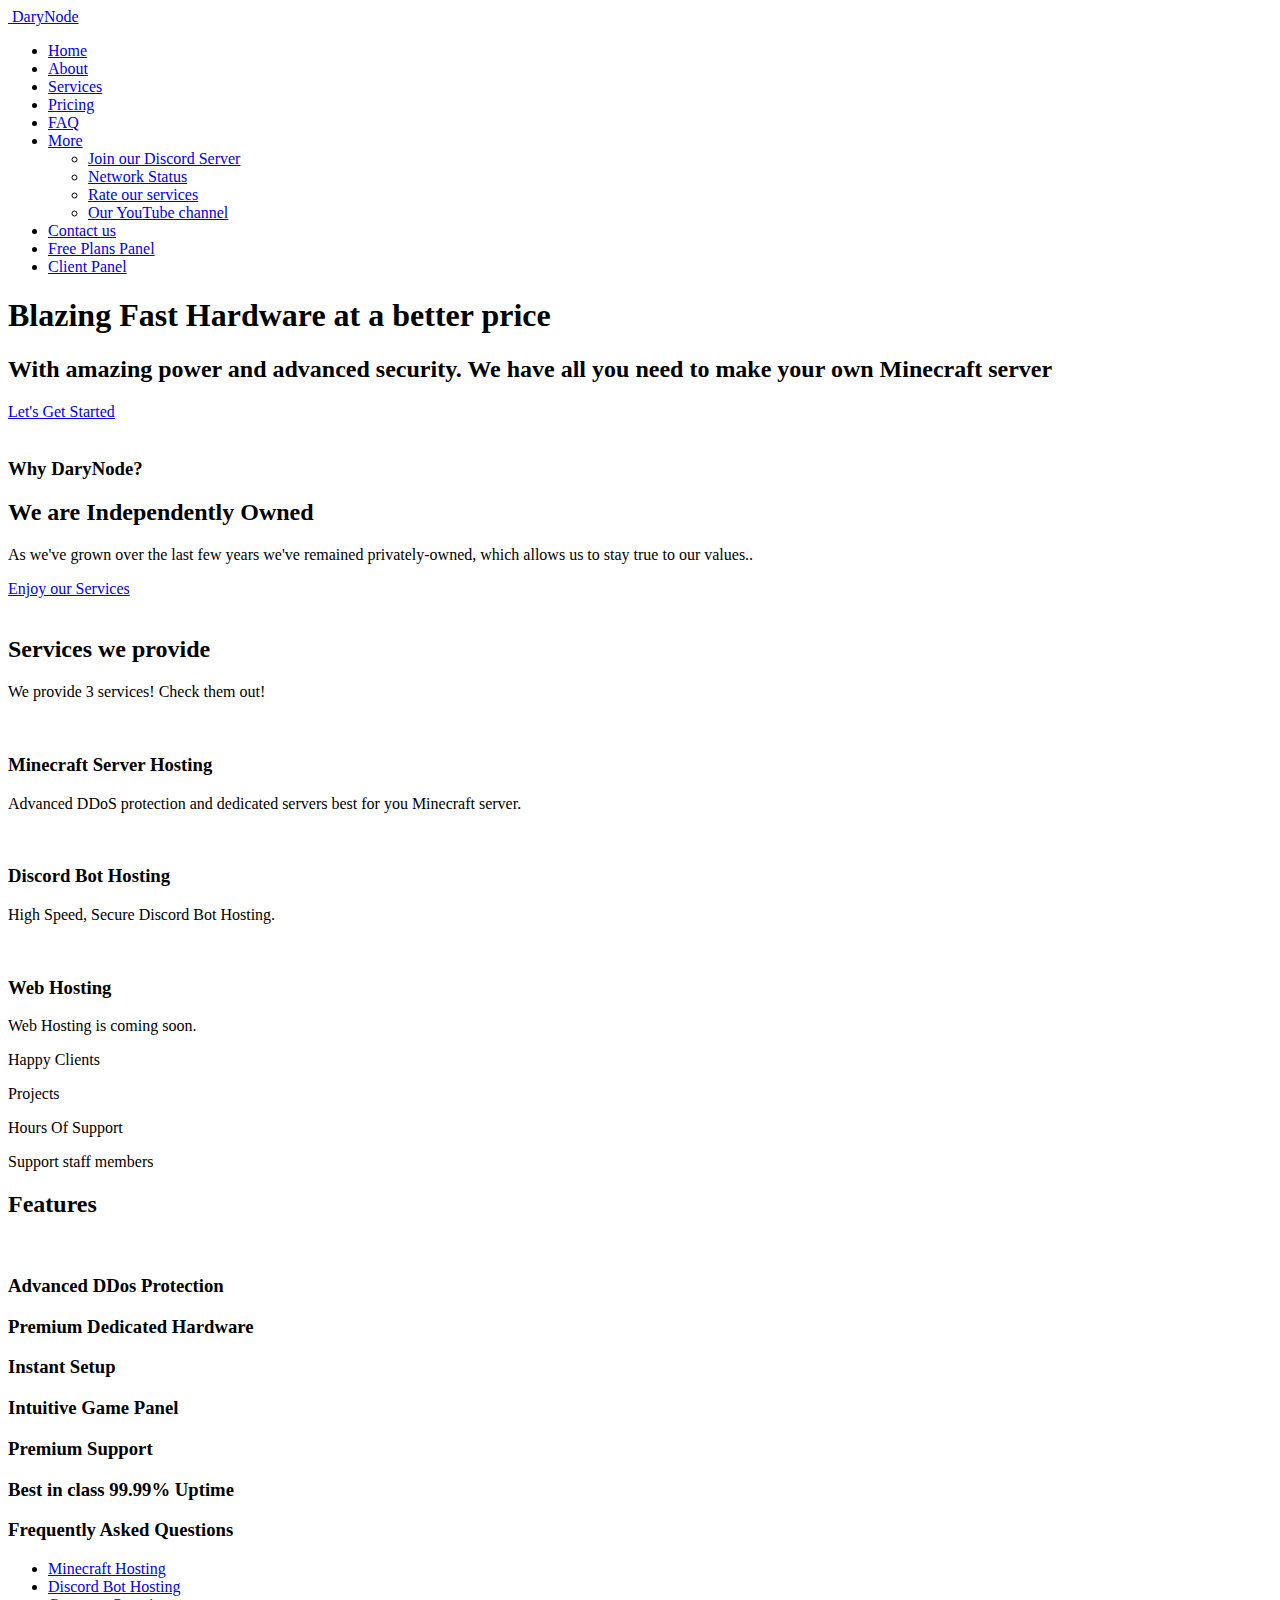
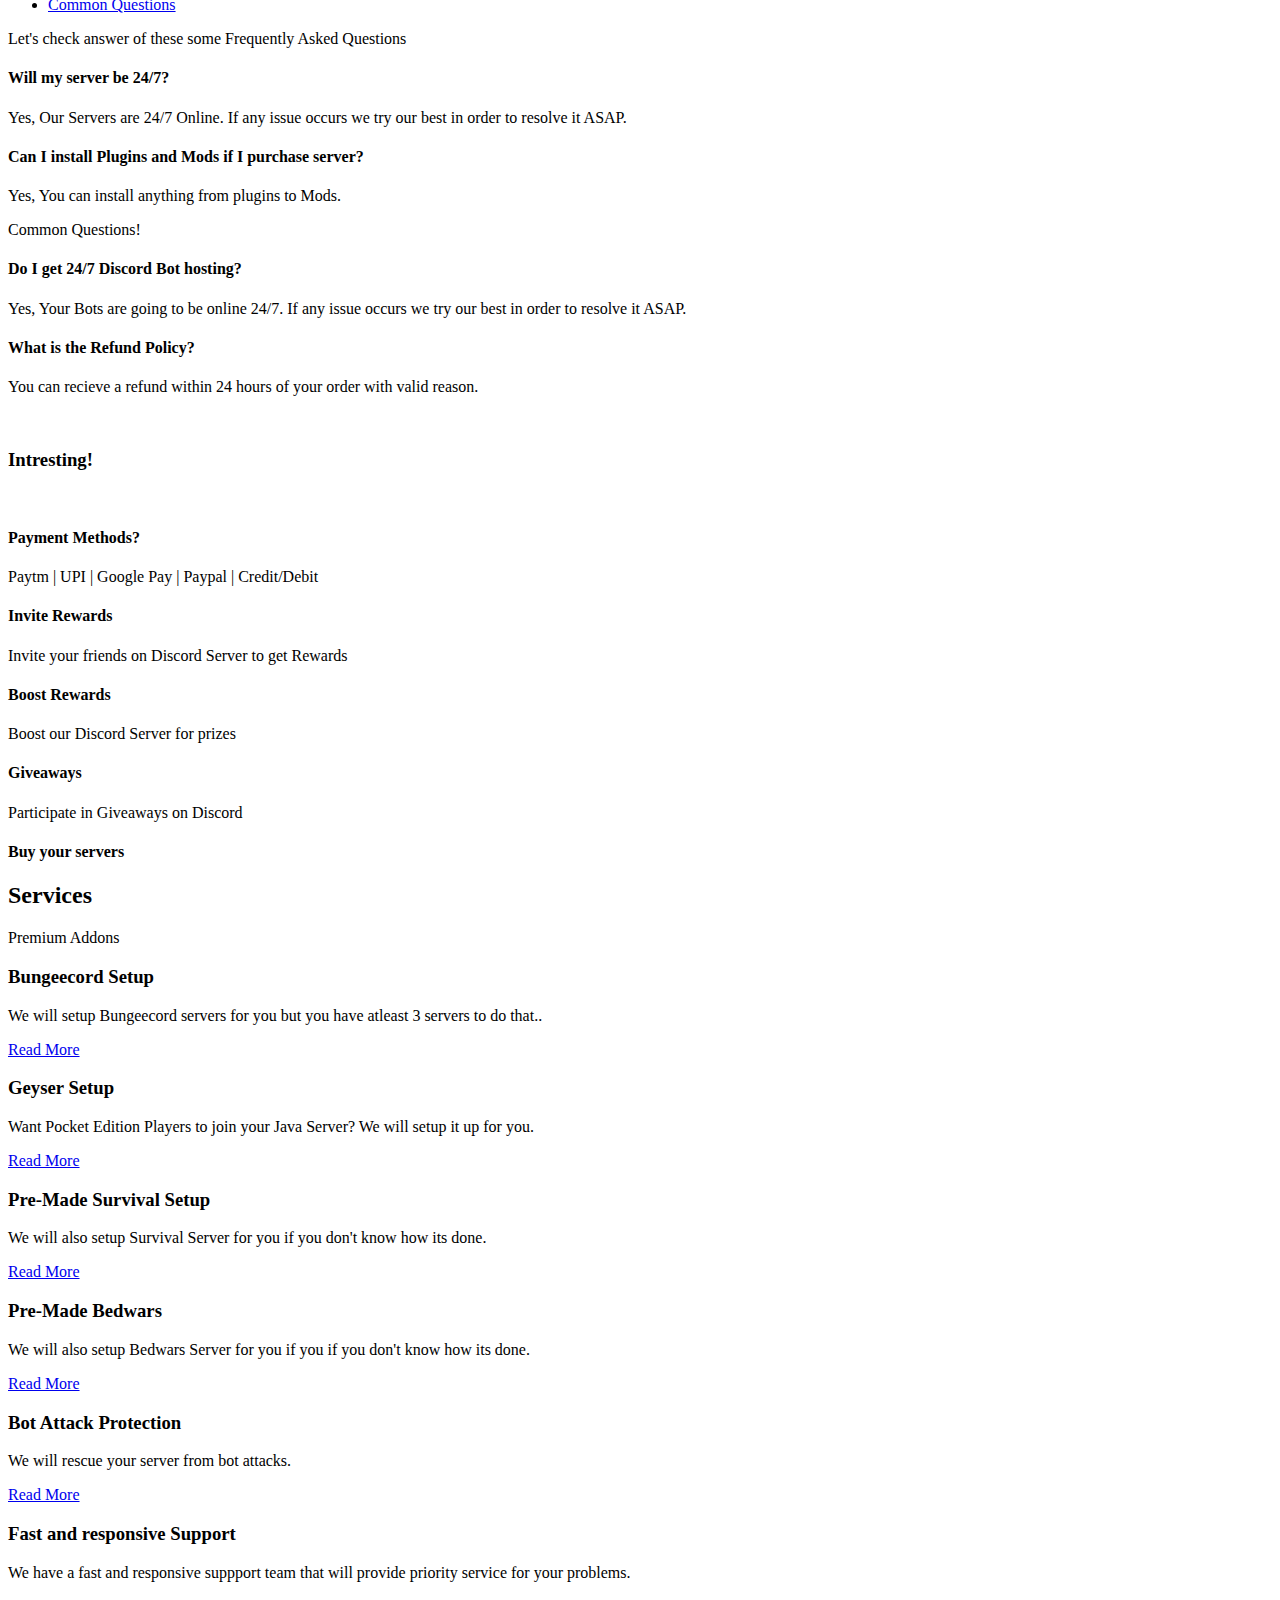
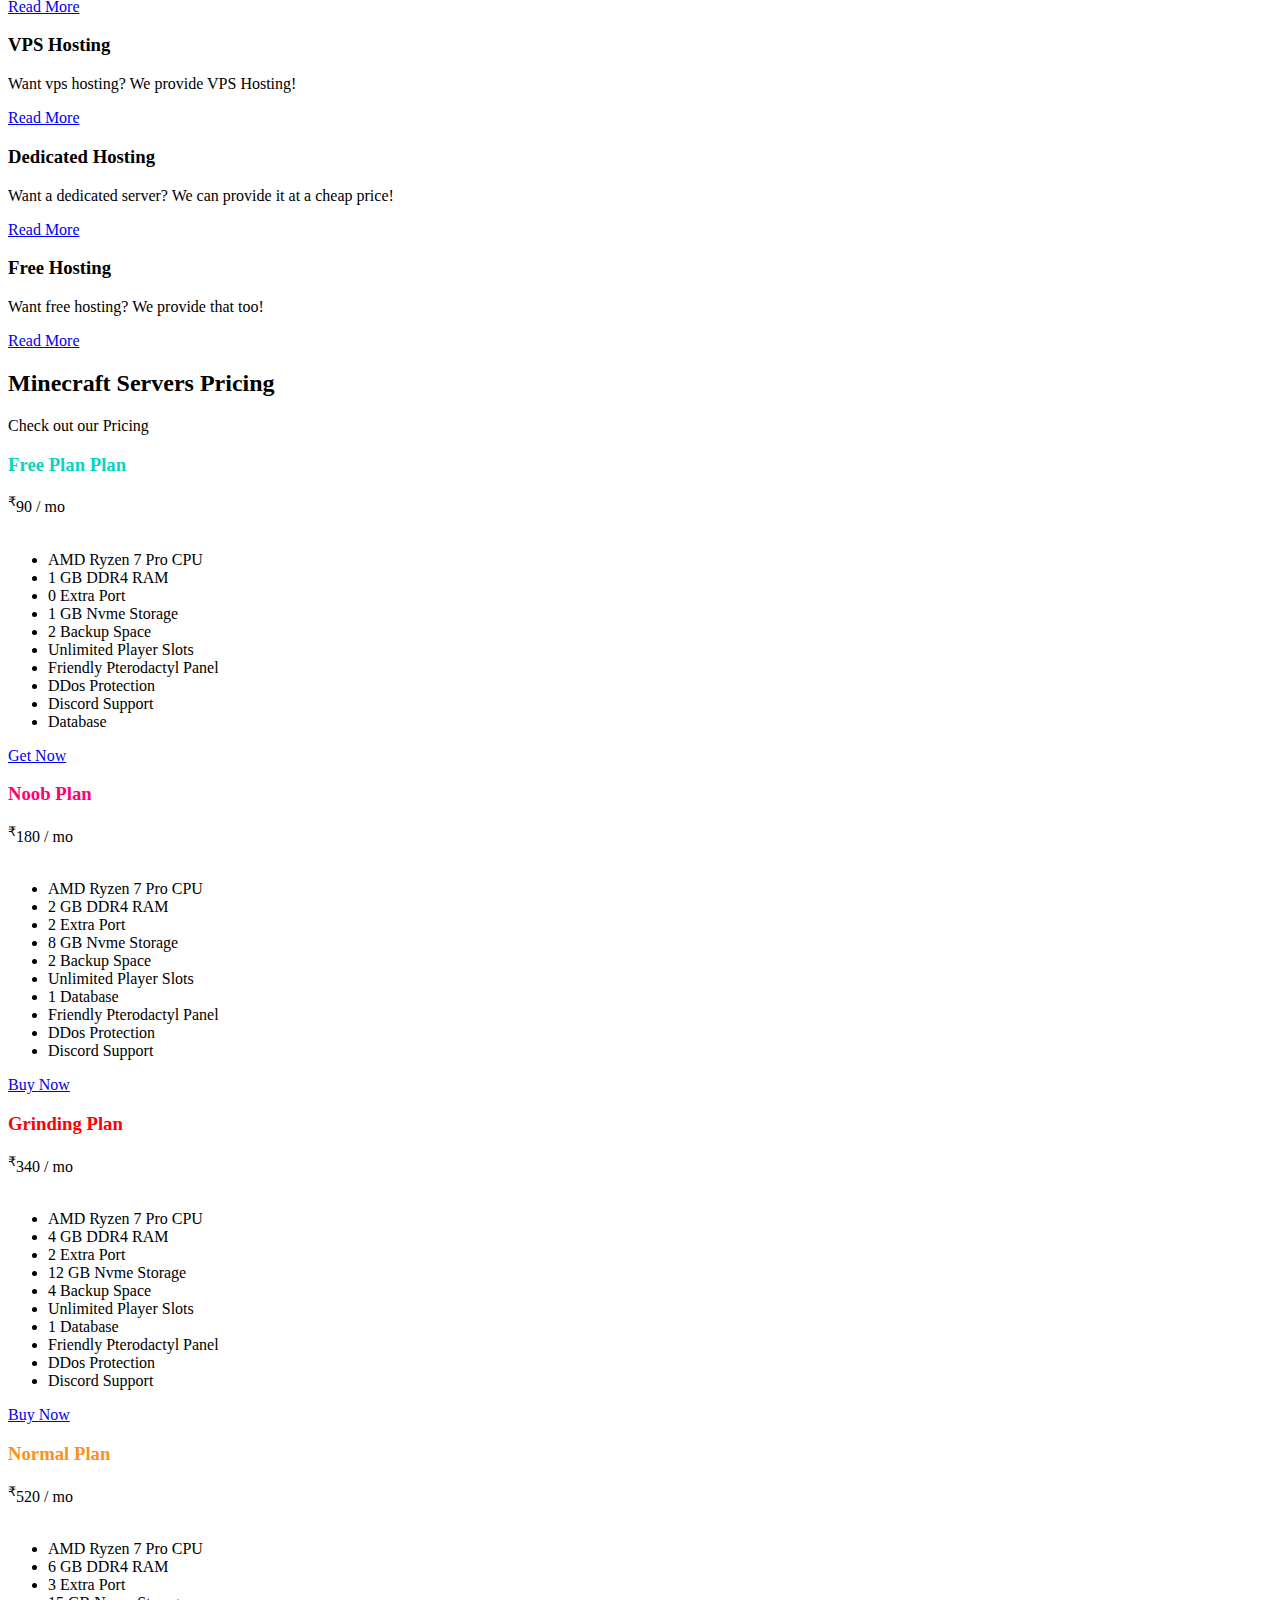
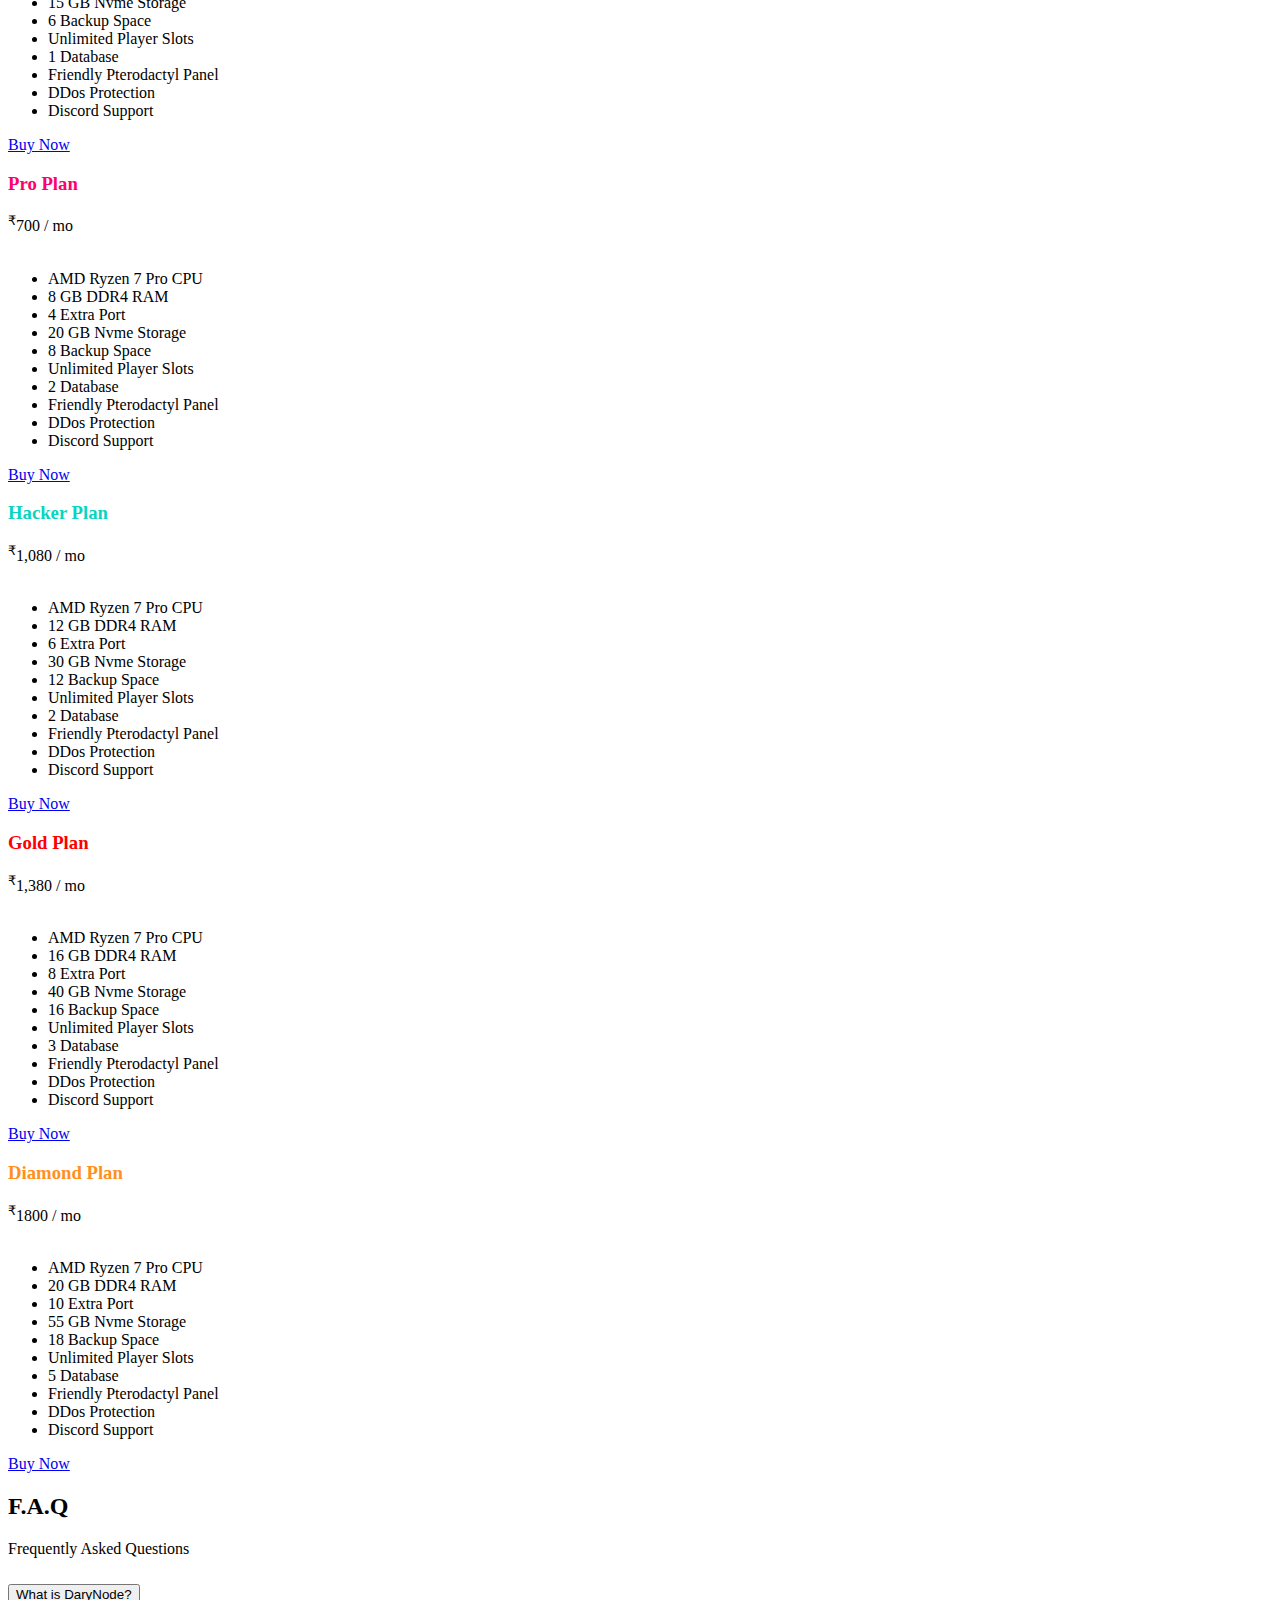
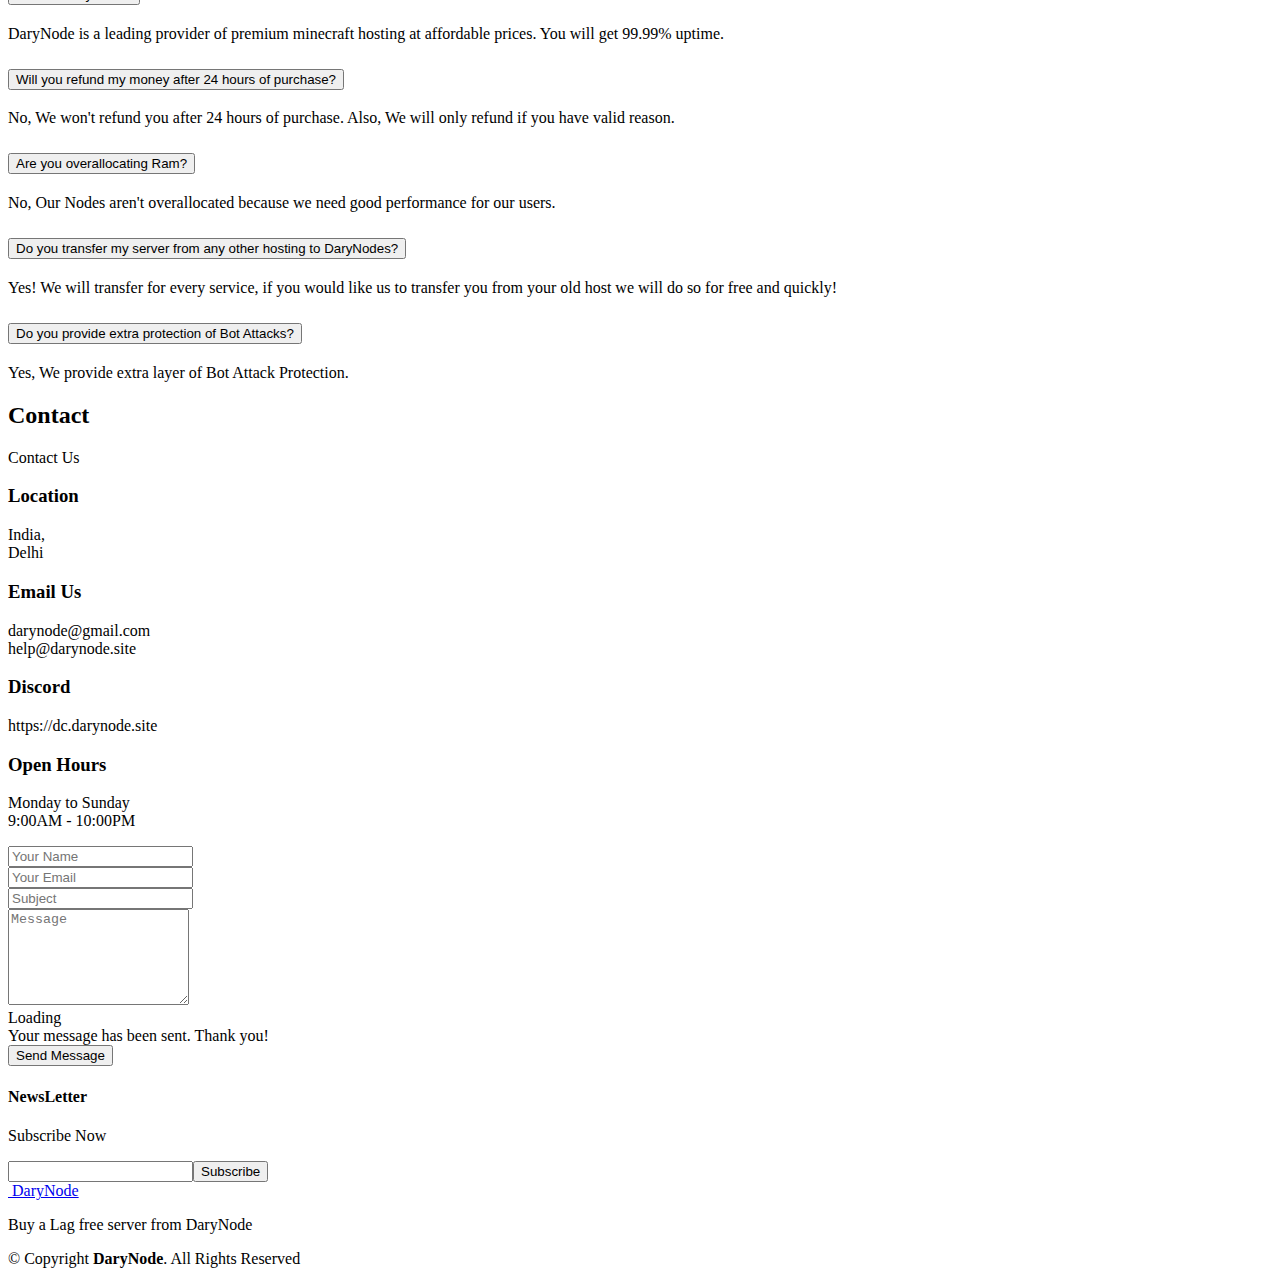
==== index.html @ 0789def8 "fix small comment error" ====
<!DOCTYPE html>
<html lang="en">

<head>
  <meta http-equiv="Content-Type" content="text/html"; charset="utf-8">
  <meta charset="utf-8">
  <meta name="language" content="en">
  <meta content="width=device-width, initial-scale=1.0" name="viewport">
  <meta name="Description"
    CONTENT="Free and cheap paid 24/7 minecraft server, VPS, web, and discord bot hosting! Quick and well-trained support team with 4+ stars on TrustPilot.">
  <meta name="robots" content="" />
  <meta name="googlebot" content="" />
  <meta name="keywords" content="Free and cheap paid 24/7 minecraft server, VPS, web, and discord bot hosting! Quick and well-trained support team with 4+ stars on TrustPilot." />
  <META NAME="geo.placename" CONTENT="India">
  <!-- Twitter Card data -->
  <meta name="twitter:card" value="summary">
  <meta name="twitter:site" content="@DaryNode">
  <meta name="twitter:title" content="DaryNode Hosting">
  <meta name="twitter:description" content="Free and cheap paid 24/7 minecraft server, VPS, web, and discord bot hosting! Quick and well-trained support team with 4+ stars on TrustPilot.">
  <!-- Twitter Summary card images must be at least 120x120px -->
    <meta name="twitter:image" content="https://darynode.site/assets/img/logo.png">
  
  <!-- Open Graph data -->
  <meta property="og:title" content="DaryNode Hosting" />
  <meta property="og:type" content="website" />
  <meta property="og:url" content="https://darynode.site/" />
  <meta property="og:image" content="https://darynode.site/assets/img/logo.png" />
  <meta property="og:description" content="Free and cheap paid 24/7 minecraft server, VPS, web, and discord bot hosting! Quick and well-trained support team with 4+ stars on TrustPilot." />
  <meta property="og:site_name" content="DaryNode Hosting" />

  <!-- Schema.org markup for Google+ -->
  <meta itemprop="name" content="DaryNode Hosting">
  <meta itemprop="description" content="Free and cheap paid 24/7 minecraft server, VPS, web, and discord bot hosting! Quick and well-trained support team with 4+ stars on TrustPilot.">
  <meta itemprop="image" content="https://darynode.site/assets/img/logo.png">

  <script async src="https://arc.io/widget.min.js#3Z6WWCss">
  </script>
  <script async custom-element="amp-auto-ads"
        src="https://cdn.ampproject.org/v0/amp-auto-ads-0.1.js">
</script>
  <script async src="https://pagead2.googlesyndication.com/pagead/js/adsbygoogle.js?client=ca-pub-4152008985306114"
     crossorigin="anonymous"></script>

  <title>DaryNode</title>
  <meta content="" name="description">

  <meta content="" name="keywords">

  <!-- Favicons -->
  <link href="assets/img/favicon.png" rel="icon">
  <link href="assets/img/apple-touch-icon.png" rel="apple-touch-icon">

  <!-- Google Fonts -->
  <link href="https://fonts.googleapis.com/css?family=Open+Sans:300,300i,400,400i,600,600i,700,700i|Nunito:300,300i,400,400i,600,600i,700,700i|Poppins:300,300i,400,400i,500,500i,600,600i,700,700i" rel="stylesheet">

  <!-- Vendor CSS Files -->
  <link href="assets/vendor/bootstrap/css/bootstrap.min.css" rel="stylesheet">
  <link href="assets/vendor/bootstrap-icons/bootstrap-icons.css" rel="stylesheet">
  <link href="assets/vendor/aos/aos.css" rel="stylesheet">
  <link href="assets/vendor/remixicon/remixicon.css" rel="stylesheet">
  <link href="assets/vendor/swiper/swiper-bundle.min.css" rel="stylesheet">
  <link href="assets/vendor/glightbox/css/glightbox.min.css" rel="stylesheet">

  <!-- Template Main CSS File -->
  <link href="assets/css/style.css" rel="stylesheet">

  <!-- =======================================================
</head>

<body>

  <!-- ======= Header ======= -->
  <header id="header" class="header fixed-top">
    <div class="container-fluid container-xl d-flex align-items-center justify-content-between">

      <a href="index.html" class="logo d-flex align-items-center">
        <img src="assets/img/logo.png" alt="">
        <span>DaryNode</span>
      </a>

      <nav id="navbar" class="navbar">
        <ul>
          <li><a class="nav-link scrollto active" href="#hero">Home</a></li>
          <li><a class="nav-link scrollto" href="#about">About</a></li>
          <li><a class="nav-link scrollto" href="#services">Services</a></li>
          <li><a class="nav-link scrollto" href="#pricing">Pricing</a></li>
          <li><a class="nav-link scrollto" href="#faq">FAQ</a></li>
          <li class="dropdown"><a href="#"><span>More</span> <i class="bi bi-chevron-down"></i></a>
            <ul>
              <li><a href="https://discord.gg/rSWne36WWz">Join our Discord Server</a></li>
              <li><a href="https://status.darynode.site">Network Status</a></li>
              <li><a href="https://www.trustpilot.com/review/darynode.site">Rate our services</a></li>
              </li>
              <li><a href="https://www.youtube.com/channel/UCVFlgwgh1XOecLO59c0tAbA">Our YouTube channel</a></li>
            </ul>
          </li>
          <li><a class="nav-link scrollto" href="#contact">Contact us</a></li>
          <li><a class="getstarted scrollto" href="https://dash.darynode.site/">Free Plans Panel</a></li>
          <li><a class="getstarted scrollto" href="https://panel.darynode.site/">Client Panel</a></li>
        </ul>
        <i class="bi bi-list mobile-nav-toggle"></i>
      </nav><!-- .navbar -->

    </div>
  </header><!-- End Header -->

  <!-- ======= Hero Section ======= -->
  <section id="hero" class="hero d-flex align-items-center">

    <div class="container">
      <div class="row">
        <div class="col-lg-6 d-flex flex-column justify-content-center">
          <h1 data-aos="fade-up">Blazing Fast Hardware at a better price</h1>
          <h2 data-aos="fade-up" data-aos-delay="400">With amazing power and advanced security. We have all you need to make your own Minecraft server</h2>
          <div data-aos="fade-up" data-aos-delay="600">
            <div class="text-center text-lg-start">
              <a href="#about" class="btn-get-started scrollto d-inline-flex align-items-center justify-content-center align-self-center">
                <span>Let's Get Started</span>
                <i class="bi bi-arrow-right"></i>
              </a>
            </div>
          </div>
        </div>
        <div class="col-lg-6 hero-img" data-aos="zoom-out" data-aos-delay="200">
          <img src="assets/img/hero-img.png" class="img-fluid" alt="">
        </div>
      </div>
    </div>

  </section><!-- End Hero -->

  <main id="main">
    <!-- ======= About Section ======= -->
    <section id="about" class="about">

      <div class="container" data-aos="fade-up">
        <div class="row gx-0">

          <div class="col-lg-6 d-flex flex-column justify-content-center" data-aos="fade-up" data-aos-delay="200">
            <div class="content">
              <h3>Why DaryNode?</h3>
              <h2>We are Independently Owned</h2>
              <p>
                As we've grown over the last few years we've remained privately-owned, which allows us to stay true to our values..
              </p>
              <div class="text-center text-lg-start">
                <a href="#" class="btn-read-more d-inline-flex align-items-center justify-content-center align-self-center">
                  <span>Enjoy our Services</span>
                  <i class="bi bi-arrow-right"></i>
                </a>
              </div>
            </div>
          </div>

          <div class="col-lg-6 d-flex align-items-center" data-aos="zoom-out" data-aos-delay="200">
            <img src="assets/img/logo.png" class="img-fluid" alt="">
          </div>

        </div>
      </div>

    </section><!-- End About Section -->

    <!-- ======= Values Section ======= -->
    <section id="values" class="values">

      <div class="container" data-aos="fade-up">

        <header class="section-header">
          <h2>Services we provide</h2>
          <p>We provide 3 services! Check them out!</p>
        </header>

        <div class="row">

          <div class="col-lg-4">
            <div class="box" data-aos="fade-up" data-aos-delay="200">
              <img src="assets/img/values-1.png" class="img-fluid" alt="">
              <h3>Minecraft Server Hosting</h3>
              <p>Advanced DDoS protection and dedicated servers best for you Minecraft server.</p>
            </div>
          </div>

          <div class="col-lg-4 mt-4 mt-lg-0">
            <div class="box" data-aos="fade-up" data-aos-delay="400">
              <img src="assets/img/values-2.png" class="img-fluid" alt="">
              <h3>Discord Bot Hosting</h3>
              <p>High Speed, Secure Discord Bot Hosting.</p>
            </div>
          </div>

          <div class="col-lg-4 mt-4 mt-lg-0">
            <div class="box" data-aos="fade-up" data-aos-delay="600">
              <img src="assets/img/values-3.png" class="img-fluid" alt="">
              <h3>Web Hosting</h3>
              <p>Web Hosting is coming soon.</p>
            </div>
          </div>

        </div>

      </div>

    </section><!-- End Values Section -->

    <!-- ======= Counts Section ======= -->
    <section id="counts" class="counts">
      <div class="container" data-aos="fade-up">

        <div class="row gy-4">

          <div class="col-lg-3 col-md-6">
            <div class="count-box">
              <i class="bi bi-emoji-smile"></i>
              <div>
                <span data-purecounter-start="0" data-purecounter-end="65" data-purecounter-duration="1" class="purecounter"></span>
                <p>Happy Clients</p>
              </div>
            </div>
          </div>

          <div class="col-lg-3 col-md-6">
            <div class="count-box">
              <i class="bi bi-journal-richtext" style="color: #ee6c20;"></i>
              <div>
                <span data-purecounter-start="0" data-purecounter-end="30" data-purecounter-duration="1" class="purecounter"></span>
                <p>Projects</p>
              </div>
            </div>
          </div>

          <div class="col-lg-3 col-md-6">
            <div class="count-box">
              <i class="bi bi-headset" style="color: #15be56;"></i>
              <div>
                <span data-purecounter-start="0" data-purecounter-end="1780" data-purecounter-duration="1" class="purecounter"></span>
                <p>Hours Of Support</p>
              </div>
            </div>
          </div>

          <div class="col-lg-3 col-md-6">
            <div class="count-box">
              <i class="bi bi-people" style="color: #bb0852;"></i>
              <div>
                <span data-purecounter-start="0" data-purecounter-end="7" data-purecounter-duration="1" class="purecounter"></span>
                <p>Support staff members</p>
              </div>
            </div>
          </div>

        </div>

      </div>
    </section><!-- End Counts Section -->

    <!-- ======= Features Section ======= -->
    <section id="features" class="features">

      <div class="container" data-aos="fade-up">

        <header class="section-header">
          <h2>Features</h2>
        </header>

        <div class="row">

          <div class="col-lg-6">
            <img src="assets/img/features.png" class="img-fluid" alt="">
          </div>

          <div class="col-lg-6 mt-5 mt-lg-0 d-flex">
            <div class="row align-self-center gy-4">

              <div class="col-md-6" data-aos="zoom-out" data-aos-delay="200">
                <div class="feature-box d-flex align-items-center">
                  <i class="bi bi-check"></i>
                  <h3>Advanced DDos Protection</h3>
                </div>
              </div>

              <div class="col-md-6" data-aos="zoom-out" data-aos-delay="300">
                <div class="feature-box d-flex align-items-center">
                  <i class="bi bi-check"></i>
                  <h3>Premium Dedicated Hardware</h3>
                </div>
              </div>

              <div class="col-md-6" data-aos="zoom-out" data-aos-delay="400">
                <div class="feature-box d-flex align-items-center">
                  <i class="bi bi-check"></i>
                  <h3>Instant Setup</h3>
                </div>
              </div>

              <div class="col-md-6" data-aos="zoom-out" data-aos-delay="500">
                <div class="feature-box d-flex align-items-center">
                  <i class="bi bi-check"></i>
                  <h3>Intuitive Game Panel</h3>
                </div>
              </div>

              <div class="col-md-6" data-aos="zoom-out" data-aos-delay="600">
                <div class="feature-box d-flex align-items-center">
                  <i class="bi bi-check"></i>
                  <h3>Premium Support</h3>
                </div>
              </div>

              <div class="col-md-6" data-aos="zoom-out" data-aos-delay="700">
                <div class="feature-box d-flex align-items-center">
                  <i class="bi bi-check"></i>
                  <h3>Best in class 99.99% Uptime</h3>
                </div>
              </div>

            </div>
          </div>

        </div> <!-- / row -->

        <!-- Feature Tabs -->
        <div class="row feture-tabs" data-aos="fade-up">
          <div class="col-lg-6">
            <h3>Frequently Asked Questions</h3>

            <!-- Tabs -->
            <ul class="nav nav-pills mb-3">
              <li>
                <a class="nav-link active" data-bs-toggle="pill" href="#tab1">Minecraft Hosting</a>
              </li>
              <li>
                <a class="nav-link" data-bs-toggle="pill" href="#tab2">Discord Bot Hosting</a>
              </li>
              <li>
                <a class="nav-link" data-bs-toggle="pill" href="#tab3">Common Questions</a>
              </li>
            </ul><!-- End Tabs -->

            <!-- Tab Content -->
            <div class="tab-content">

              <div class="tab-pane fade show active" id="tab1">
                <p>Let's check answer of these some Frequently Asked Questions</p>
                <div class="d-flex align-items-center mb-2">
                  <i class="bi bi-check2"></i>
                  <h4>Will my server be 24/7?</h4>
                </div>
                <p>Yes, Our Servers are 24/7 Online. If any issue occurs we try our best in order to resolve it ASAP.</p>
                <div class="d-flex align-items-center mb-2">
                  <i class="bi bi-check2"></i>
                  <h4>Can I install Plugins and Mods if I purchase server?</h4>
                </div>
                <p>Yes, You can install anything from plugins to Mods.</p>
              </div><!-- End Tab 1 Content -->

              <div class="tab-pane fade show" id="tab2">
                <p>Common Questions!</p>
                <div class="d-flex align-items-center mb-2">
                  <i class="bi bi-check2"></i>
                  <h4>Do I get 24/7 Discord Bot hosting?</h4>
                </div>
                <p>Yes, Your Bots are going to be online 24/7. If any issue occurs we try our best in order to resolve it ASAP.</p>
                <div class="d-flex align-items-center mb-2">
                  <i class="bi bi-check2"></i>
                  <h4>What is the Refund Policy?</h4>
                </div>
                <p>You can recieve a refund within 24 hours of your order with valid reason.</p>
              </div><!-- End Tab 2 Content -->



            </div>

          </div>

          <div class="col-lg-6">
            <img src="assets/img/features-2.png" class="img-fluid" alt="">
          </div>

        </div><!-- End Feature Tabs -->

        <!-- Feature Icons -->
        <div class="row feature-icons" data-aos="fade-up">
          <h3>Intresting!</h3>

          <div class="row">

            <div class="col-xl-4 text-center" data-aos="fade-right" data-aos-delay="100">
              <img src="assets/img/features-3.png" class="img-fluid p-4" alt="">
            </div>

            <div class="col-xl-8 d-flex content">
              <div class="row align-self-center gy-4">

                <div class="col-md-6 icon-box" data-aos="fade-up">
                  <i class="ri-line-chart-line"></i>
                  <div>
                    <h4>Payment Methods?</h4>
                    <p>Paytm | UPI | Google Pay | Paypal | Credit/Debit</p>
                  </div>
                </div>


                <div class="col-md-6 icon-box" data-aos="fade-up" data-aos-delay="200">
                  <i class="ri-brush-4-line"></i>
                  <div>
                    <h4>Invite Rewards</h4>
                    <p>Invite your friends on Discord Server to get Rewards</p>
                  </div>
                </div>

                <div class="col-md-6 icon-box" data-aos="fade-up" data-aos-delay="300">
                  <i class="ri-magic-line"></i>
                  <div>
                    <h4>Boost Rewards</h4>
                    <p>Boost our Discord Server for prizes</p>
                  </div>
                </div>

                <div class="col-md-6 icon-box" data-aos="fade-up" data-aos-delay="400">
                  <i class="ri-command-line"></i>
                  <div>
                    <h4>Giveaways</h4>
                    <p>Participate in Giveaways on Discord</p>
                  </div>
                </div>

                <div class="col-md-6 icon-box" data-aos="fade-up" data-aos-delay="500">
                  <i class="ri-radar-line"></i>
                  <div>
                    <h4>Buy your servers</h4>
                    <p></p>
                  </div>
                </div>

              </div>
            </div>

          </div>

        </div><!-- End Feature Icons -->

      </div>

    </section><!-- End Features Section -->

    <!-- ======= Services Section ======= -->
    <section id="services" class="services">

      <div class="container" data-aos="fade-up">

        <header class="section-header">
          <h2>Services</h2>
          <p>Premium Addons</p>
        </header>

        <div class="row gy-4">

          <div class="col-lg-4 col-md-6" data-aos="fade-up" data-aos-delay="200">
            <div class="service-box blue">
              <i class="ri-discuss-line icon"></i>
              <h3>Bungeecord Setup</h3>
              <p>We will setup Bungeecord servers for you but you have atleast 3 servers to do that..</p>
              <a href="https://dc.darynode.site" class="read-more"><span>Read More</span> <i class="bi bi-arrow-right"></i></a>
            </div>
          </div>

          <div class="col-lg-4 col-md-6" data-aos="fade-up" data-aos-delay="300">
            <div class="service-box orange">
              <i class="ri-discuss-line icon"></i>
              <h3>Geyser Setup</h3>
              <p>Want Pocket Edition Players to join your Java Server? We will setup it up for you.</p>
              <a href="https://dc.darynode.site" class="read-more"><span>Read More</span> <i class="bi bi-arrow-right"></i></a>
            </div>
          </div>

          <div class="col-lg-4 col-md-6" data-aos="fade-up" data-aos-delay="400">
            <div class="service-box green">
              <i class="ri-discuss-line icon"></i>
              <h3>Pre-Made Survival Setup</h3>
              <p>We will also setup Survival Server for you if you don't know how its done.</p>
              <a href="https://discord.link/DaryNode" class="read-more"><span>Read More</span> <i class="bi bi-arrow-right"></i></a>
            </div>
          </div>

          <div class="col-lg-4 col-md-6" data-aos="fade-up" data-aos-delay="500">
            <div class="service-box red">
              <i class="ri-discuss-line icon"></i>
              <h3>Pre-Made Bedwars</h3>
              <p>We will also setup Bedwars Server for you if you if you don't know how its done.</p>
              <a href="https://dc.darynode.site" class="read-more"><span>Read More</span> <i class="bi bi-arrow-right"></i></a>
            </div>
          </div>

          <div class="col-lg-4 col-md-6" data-aos="fade-up" data-aos-delay="600">
            <div class="service-box purple">
              <i class="ri-discuss-line icon"></i>
              <h3>Bot Attack Protection</h3>
              <p>We will rescue your server from bot attacks.</p>
              <a href="https://dc.darynode.site" class="read-more"><span>Read More</span> <i class="bi bi-arrow-right"></i></a>
            </div>
          </div>

          <div class="col-lg-4 col-md-6" data-aos="fade-up" data-aos-delay="700">
            <div class="service-box pink">
              <i class="ri-discuss-line icon"></i>
              <h3>Fast and responsive Support</h3>
              <p>We have a fast and responsive suppport team that will provide priority service for your problems.</p>
              <a href="https://discord.link/DaryNode" class="read-more"><span>Read More</span> <i class="bi bi-arrow-right"></i></a>
            </div>
          </div>
          <div class="col-lg-4 col-md-6" data-aos="fade-up" data-aos-delay="300">
            <div class="service-box orange">
              <i class="ri-discuss-line icon"></i>
              <h3>VPS Hosting </h3>
              <p>Want vps hosting? We provide VPS Hosting!</p>
              <a href="https://dc.darynode.site" class="read-more"><span>Read More</span> <i class="bi bi-arrow-right"></i></a>
            </div>
          </div>

          <div class="col-lg-4 col-md-6" data-aos="fade-up" data-aos-delay="200">
            <div class="service-box blue">
              <i class="ri-discuss-line icon"></i>
              <h3>Dedicated Hosting</h3>
              <p>Want a dedicated server? We can provide it at a cheap price!</p>
              <a href="https://dc.darynode.site" class="read-more"><span>Read More</span> <i class="bi bi-arrow-right"></i></a>
            </div>
          </div>

          <div class="col-lg-4 col-md-6" data-aos="fade-up" data-aos-delay="400">
            <div class="service-box green">
              <i class="ri-discuss-line icon"></i>
              <h3>Free Hosting</h3>
              <p>Want free hosting? We provide that too!</p>
              <a href="https://dc.darynode.site" class="read-more"><span>Read More</span> <i class="bi bi-arrow-right"></i></a>
            </div>
          </div>

        </div>

      </div>

    </section><!-- End Services Section -->

    <!-- ======= Pricing Section ======= -->
    <section id="pricing" class="pricing">

      <div class="container" data-aos="fade-down">

        <header class="section-header">
          <h2>Minecraft Servers Pricing</h2>
          <p>Check out our Pricing</p>
        </header>

        <div class="row gy-4" data-aos="fade-left">

          <div class="col-lg-3 col-md-6" data-aos="zoom-in" data-aos-delay="100">
            <div class="box">
              <h3 style="color: #07d5c0;">Free Plan Plan</h3>
              <div class="price"><sup>₹</sup>90<span> / mo</span></div>
              <img src="assets/img/pricing-free.png" class="img-fluid" alt="">
              <ul>
                <li>AMD Ryzen 7 Pro CPU</li>
                <li>1 GB DDR4 RAM</li>
                <li>0 Extra Port</li>
                <li>1 GB Nvme Storage</li>
                <li>2 Backup Space</li>
                <li>Unlimited Player Slots</li>
                <li>Friendly Pterodactyl Panel</li>
                <li>DDos Protection</li>
                <li>Discord Support</li>
                <li class="na">Database</li>
              </ul>
              <a href="https://dc.darynode.site" class="btn-buy">Get Now</a>
            </div>
          </div>

          <div class="col-lg-3 col-md-6" data-aos="zoom-in" data-aos-delay="400">
            <div class="box">
              <h3 style="color: #ff0071;">Noob Plan</h3>
              <div class="price"><sup>₹</sup>180<span> / mo</span></div>
              <img src="assets/img/pricing-ultimate.png" class="img-fluid" alt="">
              <ul>
                <li>AMD Ryzen 7 Pro CPU</li>
                <li>2 GB DDR4 RAM</li>
                <li>2 Extra Port</li>
                <li>8 GB Nvme Storage</li>
                <li>2 Backup Space</li>
                <li>Unlimited Player Slots</li>
                <li>1 Database</li>
                <li>Friendly Pterodactyl Panel</li>
                <li>DDos Protection</li>
                <li>Discord Support</li>
              </ul>
              <a href="https://dc.darynode.site" class="btn-buy">Buy Now</a>
            </div>
              </div>

          <div class="col-lg-3 col-md-6" data-aos="zoom-in" data-aos-delay="300">
            <div class="box">
              <h3 style="color: #FF0000;">Grinding Plan</h3>
              <div class="price"><sup>₹</sup>340<span> / mo</span></div>
              <img src="assets/img/pricing-business.png" class="img-fluid" alt="">
              <ul>
                <li>AMD Ryzen 7 Pro CPU</li>
                <li>4 GB DDR4 RAM</li>
                <li>2 Extra Port</li>
                <li>12 GB Nvme Storage</li>
                <li>4 Backup Space</li>
                <li>Unlimited Player Slots</li>
                <li>1 Database</li>
                <li>Friendly Pterodactyl Panel</li>
                <li>DDos Protection</li>
                <li>Discord Support</li>
              </ul>
              <a href="https://dc.darynode.site" class="btn-buy">Buy Now</a>
            </div>
          </div>


          <div class="col-lg-3 col-md-6" data-aos="zoom-in" data-aos-delay="300">
            <div class="box">
              <h3 style="color: #ff901c;">Normal Plan</h3>
              <div class="price"><sup>₹</sup>520<span> / mo</span></div>
              <img src="assets/img/pricing-business.png" class="img-fluid" alt="">
              <ul>
                <li>AMD Ryzen 7 Pro CPU</li>
                <li>6 GB DDR4 RAM</li>
                <li>3 Extra Port</li>
                <li>15 GB Nvme Storage</li>
                <li>6 Backup Space</li>
                <li>Unlimited Player Slots</li>
                <li>1 Database</li>
                <li>Friendly Pterodactyl Panel</li>
                <li>DDos Protection</li>
                <li>Discord Support</li>
              </ul>
              <a href="https://dc.darynode.site" class="btn-buy">Buy Now</a>
            </div>
          </div>

          <div class="col-lg-3 col-md-6" data-aos="zoom-in" data-aos-delay="400">
            <div class="box">
              <h3 style="color: #ff0071;">Pro Plan</h3>
              <div class="price"><sup>₹</sup>700<span> / mo</span></div>
              <img src="assets/img/pricing-ultimate.png" class="img-fluid" alt="">
              <ul>
                <li>AMD Ryzen 7 Pro CPU</li>
                <li>8 GB DDR4 RAM</li>
                <li>4 Extra Port</li>
                <li>20 GB Nvme Storage</li>
                <li>8 Backup Space</li>
                <li>Unlimited Player Slots</li>
                <li>2 Database</li>
                <li>Friendly Pterodactyl Panel</li>
                <li>DDos Protection</li>
                <li>Discord Support</li>
              </ul>
              <a href="https://dc.darynode.site" class="btn-buy">Buy Now</a>
            </div>
              </div>

              <div class="col-lg-3 col-md-6" data-aos="zoom-in" data-aos-delay="100">
                <div class="box">
                  <h3 style="color: #07d5c0;">Hacker Plan</h3>
                  <div class="price"><sup>₹</sup>1,080<span> / mo</span></div>
                  <img src="assets/img/pricing-free.png" class="img-fluid" alt="">
                  <ul>
                    <li>AMD Ryzen 7 Pro CPU</li>
                    <li>12 GB DDR4 RAM</li>
                    <li>6 Extra Port</li>
                    <li>30 GB Nvme Storage</li>
                    <li>12 Backup Space</li>
                    <li>Unlimited Player Slots</li>
                    <li>2 Database</li>
                    <li>Friendly Pterodactyl Panel</li>
                    <li>DDos Protection</li>
                    <li>Discord Support</li>

                  </ul>
                  <a href="https://dc.darynode.site" class="btn-buy">Buy Now</a>
                </div>
              </div>
    
              <div class="col-lg-3 col-md-6" data-aos="zoom-in" data-aos-delay="300">
                <div class="box">
                  <h3 style="color: #FF0000;">Gold Plan</h3>
                  <div class="price"><sup>₹</sup>1,380<span> / mo</span></div>
                  <img src="assets/img/pricing-business.png" class="img-fluid" alt="">
                  <ul>
                    <li>AMD Ryzen 7 Pro CPU</li>
                    <li>16 GB DDR4 RAM</li>
                    <li>8 Extra Port</li>
                    <li>40 GB Nvme Storage</li>
                    <li>16 Backup Space</li>
                    <li>Unlimited Player Slots</li>
                    <li>3 Database</li>
                    <li>Friendly Pterodactyl Panel</li>
                    <li>DDos Protection</li>
                    <li>Discord Support</li>
                  </ul>
                  <a href="https://dc.darynode.site" class="btn-buy">Buy Now</a>
                </div>
              </div>
    
    
              <div class="col-lg-3 col-md-6" data-aos="zoom-in" data-aos-delay="300">
                <div class="box">
                  <h3 style="color: #ff901c;">Diamond Plan</h3>
                  <div class="price"><sup>₹</sup>1800<span> / mo</span></div>
                  <img src="assets/img/pricing-business.png" class="img-fluid" alt="">
                  <ul>
                    <li>AMD Ryzen 7 Pro CPU</li>
                    <li>20 GB DDR4 RAM</li>
                    <li>10 Extra Port</li>
                    <li>55 GB Nvme Storage</li>
                    <li>18 Backup Space</li>
                    <li>Unlimited Player Slots</li>
                    <li>5 Database</li>
                    <li>Friendly Pterodactyl Panel</li>
                    <li>DDos Protection</li>
                    <li>Discord Support</li>
                  </ul>
                  <a href="https://dc.darynode.site" class="btn-buy">Buy Now</a>
                </div>
              </div>
          
          
          
          
          </div>

        </div>

      </div>

    </section><!-- End Pricing Section -->

    <!-- ======= F.A.Q Section ======= -->
    <section id="faq" class="faq">

      <div class="container" data-aos="fade-up">

        <header class="section-header">
          <h2>F.A.Q</h2>
          <p>Frequently Asked Questions</p>
        </header>

        <div class="row">
          <div class="col-lg-6">
            <!-- F.A.Q List 1-->
            <div class="accordion accordion-flush" id="faqlist1">
              <div class="accordion-item">
                <h2 class="accordion-header">
                  <button class="accordion-button collapsed" type="button" data-bs-toggle="collapse" data-bs-target="#faq-content-1">
                    What is DaryNode? 
                  </button>
                </h2>
                <div id="faq-content-1" class="accordion-collapse collapse" data-bs-parent="#faqlist1">
                  <div class="accordion-body">
                    DaryNode is a leading provider of premium minecraft hosting at affordable prices. You will get 99.99% uptime.
                  </div>
                </div>
              </div>
              
              <div class="accordion-item">
                <h2 class="accordion-header">
                  <button class="accordion-button collapsed" type="button" data-bs-toggle="collapse" data-bs-target="#faq-content-3">
                    Will you refund my money after 24 hours of purchase?
                  </button>
                </h2>
                <div id="faq-content-3" class="accordion-collapse collapse" data-bs-parent="#faqlist1">
                  <div class="accordion-body">
                    No, We won't refund you after 24 hours of purchase. Also, We will only refund if you have valid reason.
                  </div>
                </div>
              </div>

            </div>
          </div>

          <div class="col-lg-6">

            <!-- F.A.Q List 2-->
            <div class="accordion accordion-flush" id="faqlist2">

              <div class="accordion-item">
                <h2 class="accordion-header">
                  <button class="accordion-button collapsed" type="button" data-bs-toggle="collapse" data-bs-target="#faq2-content-1">
                    Are you overallocating Ram?
                  </button>
                </h2>
                <div id="faq2-content-1" class="accordion-collapse collapse" data-bs-parent="#faqlist2">
                  <div class="accordion-body">
                    No, Our Nodes aren't overallocated because we need good performance for our users.
                  </div>
                </div>
              </div>

              <div class="accordion-item">
                <h2 class="accordion-header">
                  <button class="accordion-button collapsed" type="button" data-bs-toggle="collapse" data-bs-target="#faq2-content-2">
                    Do you transfer my server from any other hosting to DaryNodes?
                  </button>
                </h2>
                <div id="faq2-content-2" class="accordion-collapse collapse" data-bs-parent="#faqlist2">
                  <div class="accordion-body">
                    Yes! We will transfer for every service, if you would like us to transfer you from your old host we will do so for free and quickly!</div>
                  </div>
                </div>
              </div>

              <div class="accordion-item">
                <h2 class="accordion-header">
                  <button class="accordion-button collapsed" type="button" data-bs-toggle="collapse" data-bs-target="#faq2-content-3">
                    Do you provide extra protection of Bot Attacks?
                  </button>
                </h2>
                <div id="faq2-content-3" class="accordion-collapse collapse" data-bs-parent="#faqlist2">
                  <div class="accordion-body">
                    Yes, We provide extra layer of Bot Attack Protection.
                  </div>
                </div>
              </div>

            </div>
          </div>

        </div>

      </div>

    </section><!-- End F.A.Q Section -->

    <!-- ======= Contact Section ======= -->
    <section id="contact" class="contact">

      <div class="container" data-aos="fade-up">

        <header class="section-header">
          <h2>Contact</h2>
          <p>Contact Us</p>
        </header>

        <div class="row gy-4">

          <div class="col-lg-6">

            <div class="row gy-4">
              <div class="col-md-6">
                <div class="info-box">
                  <i class="bi bi-geo-alt"></i>
                  <h3>Location</h3>
                  <p>India,<br>Delhi</p>
                </div>
              </div>
              <div class="col-md-6">
                <div class="info-box">
                  <i class="bi bi-telephone"></i>
                  <h3>Email Us</h3>
                  <p>darynode@gmail.com</br>help@darynode.site</p>
                </div>
              </div>
              <div class="col-md-6">
                <div class="info-box">
                  <i class="bi bi-envelope"></i>
                  <h3>Discord</h3>
                  <p></p>https://dc.darynode.site
                </div>
              </div>
              <div class="col-md-6">
                <div class="info-box">
                  <i class="bi bi-clock"></i>
                  <h3>Open Hours</h3>
                  <p>Monday to Sunday<br>9:00AM - 10:00PM</p>
                </div>
              </div>
            </div>

          </div>

          <div class="col-lg-6">
            <form action="forms/contact.php" method="post" class="php-email-form">
              <div class="row gy-4">

                <div class="col-md-6">
                  <input type="text" name="name" class="form-control" placeholder="Your Name" required>
                </div>

                <div class="col-md-6 ">
                  <input type="email" class="form-control" name="email" placeholder="Your Email" required>
                </div>

                <div class="col-md-12">
                  <input type="text" class="form-control" name="subject" placeholder="Subject" required>
                </div>

                <div class="col-md-12">
                  <textarea class="form-control" name="message" rows="6" placeholder="Message" required></textarea>
                </div>

                <div class="col-md-12 text-center">
                  <div class="loading">Loading</div>
                  <div class="error-message"></div>
                  <div class="sent-message">Your message has been sent. Thank you!</div>

                  <button type="submit">Send Message</button>
                </div>

              </div>
            </form>

          </div>

        </div>

      </div>

    </section><!-- End Contact Section -->

  </main><!-- End #main -->

  <!-- ======= Footer ======= -->
  <footer id="footer" class="footer">

    <div class="footer-newsletter">
      <div class="container">
        <div class="row justify-content-center">
          <div class="col-lg-12 text-center">
            <h4>NewsLetter</h4>
            <p>Subscribe Now</p>
          </div>
          <div class="col-lg-6">
            <form action="" method="post">
              <input type="email" name="email"><input type="submit" value="Subscribe">
            </form>
          </div>
        </div>
      </div>
    </div>

    <div class="footer-top">
      <div class="container">
        <div class="row gy-4">
          <div class="col-lg-5 col-md-12 footer-info">
            <a href="index.html" class="logo d-flex align-items-center">
              <img src="assets/img/logo.png" alt="">
              <span>DaryNode</span>
            </a>
            <p>Buy a Lag free server from DaryNode</p>
            </div>
          </div>

        </div>
      </div>
    </div>

    <div class="container">
      <div class="copyright">
        &copy; Copyright <strong><span>DaryNode</span></strong>. All Rights Reserved
      </div>
    </div>
  </footer><!-- End Footer -->

  <a href="#" class="back-to-top d-flex align-items-center justify-content-center"><i class="bi bi-arrow-up-short"></i></a>

  <!-- Vendor JS Files -->
  <script src="assets/vendor/bootstrap/js/bootstrap.bundle.js"></script>
  <script src="assets/vendor/aos/aos.js"></script>
  <script src="assets/vendor/php-email-form/validate.js"></script>
  <script src="assets/vendor/swiper/swiper-bundle.min.js"></script>
  <script src="assets/vendor/purecounter/purecounter.js"></script>
  <script src="assets/vendor/isotope-layout/isotope.pkgd.min.js"></script>
  <script src="assets/vendor/glightbox/js/glightbox.min.js"></script>

  <!-- Template Main JS File -->
  <script src="assets/js/main.js"></script>
  <amp-auto-ads type="adsense"
        data-ad-client="ca-pub-4152008985306114">
</amp-auto-ads>

</body>

</html>
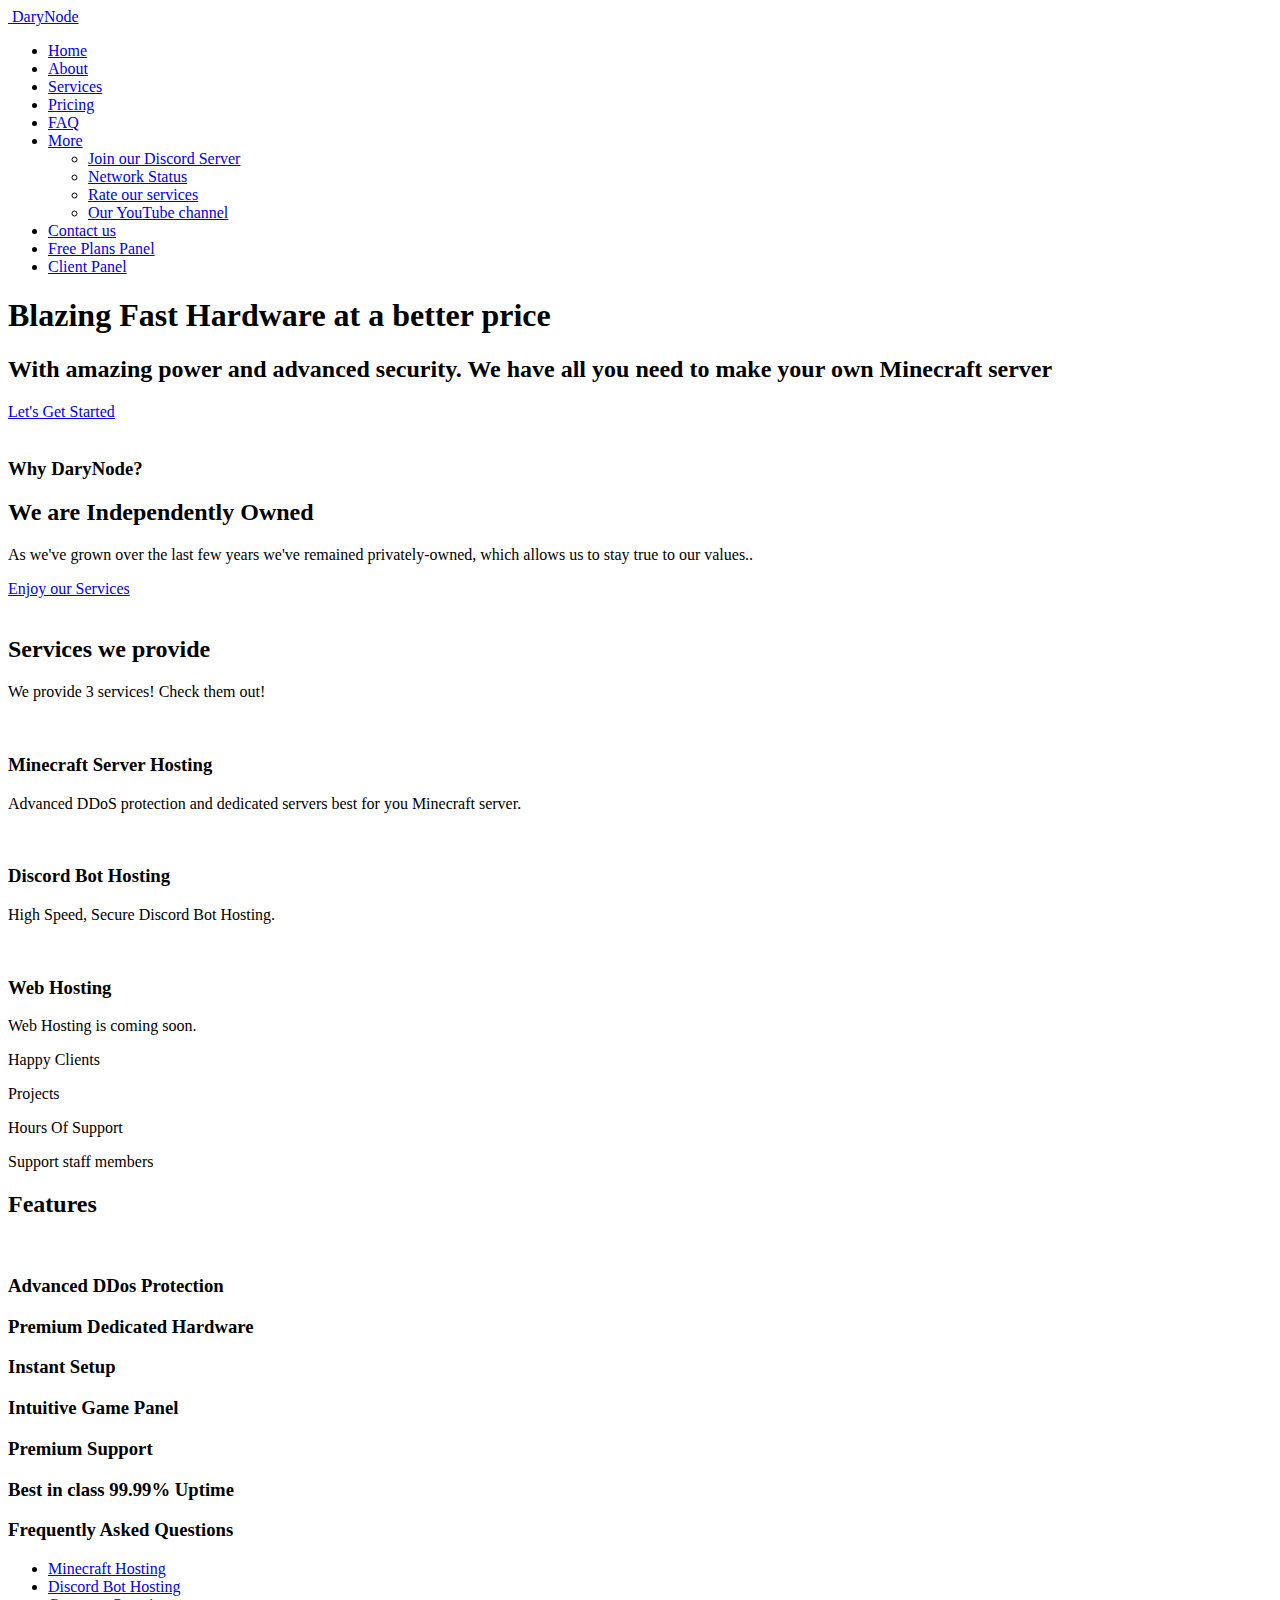
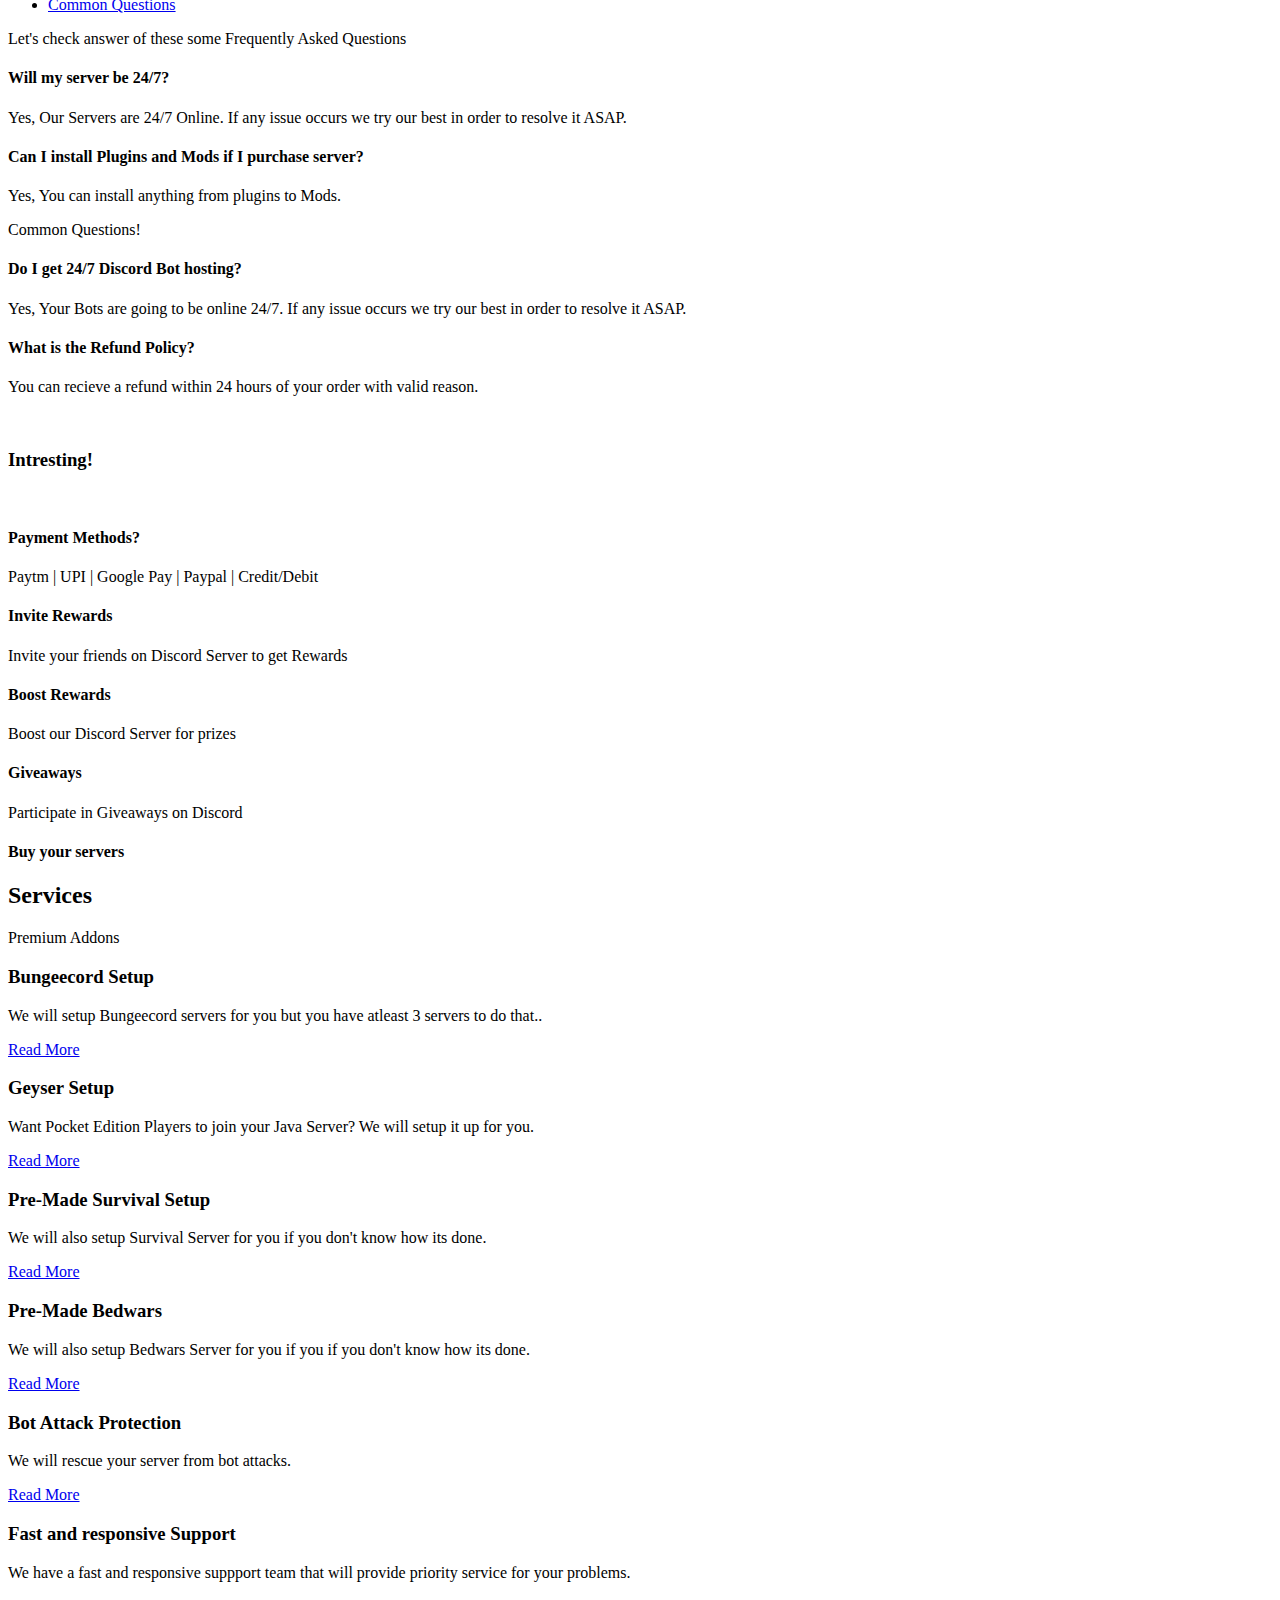
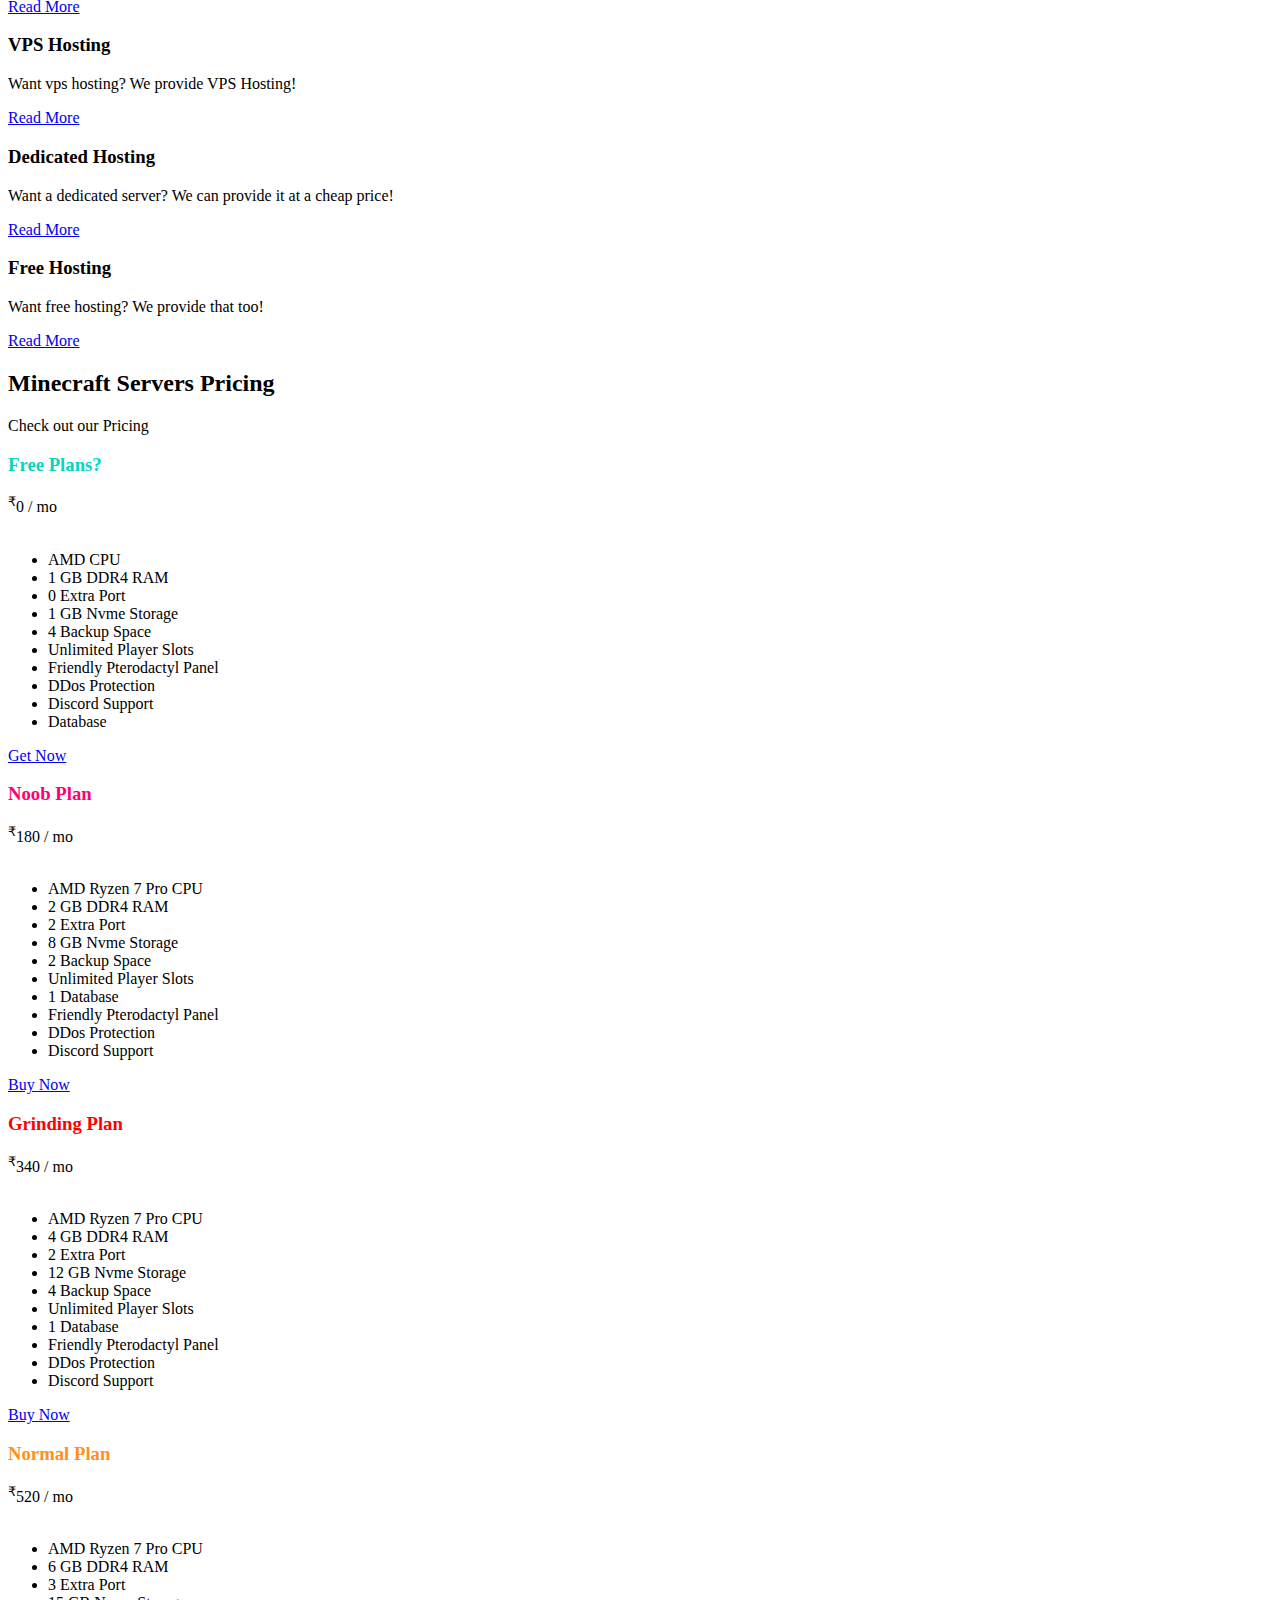
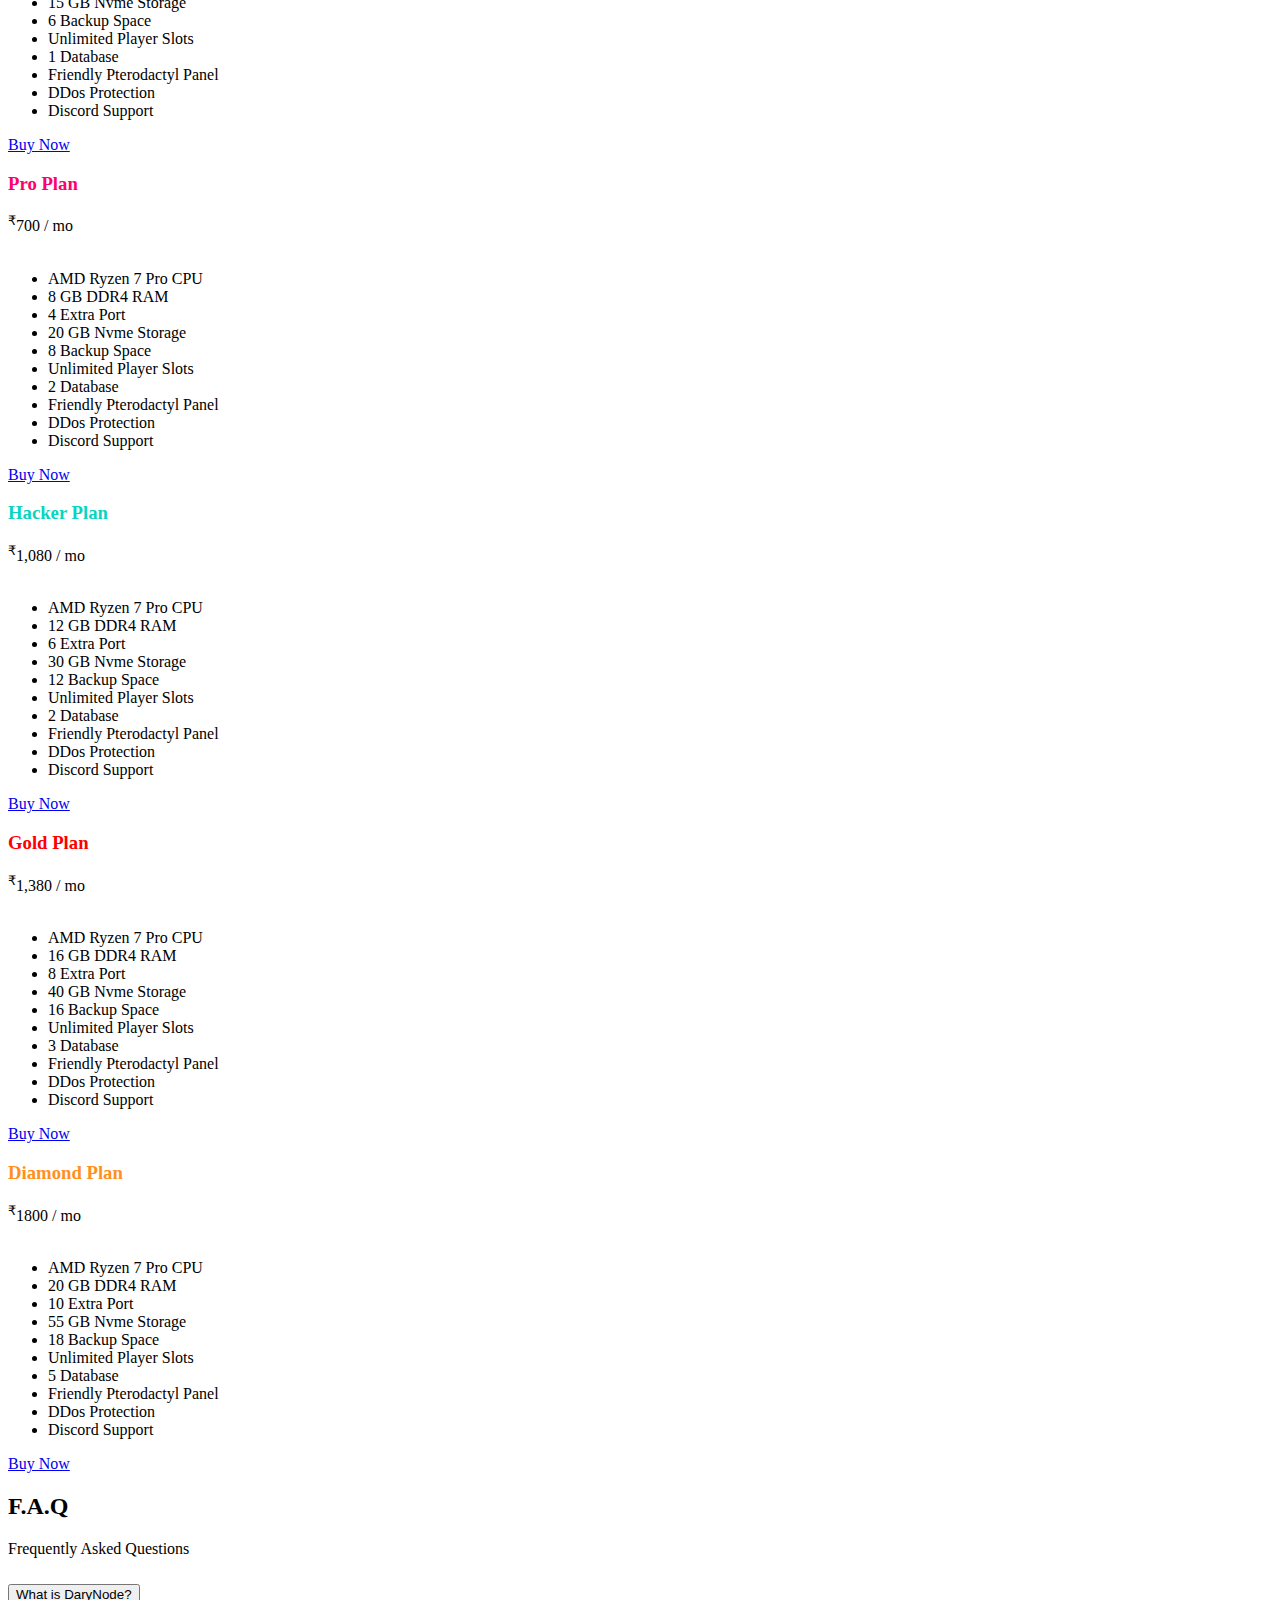
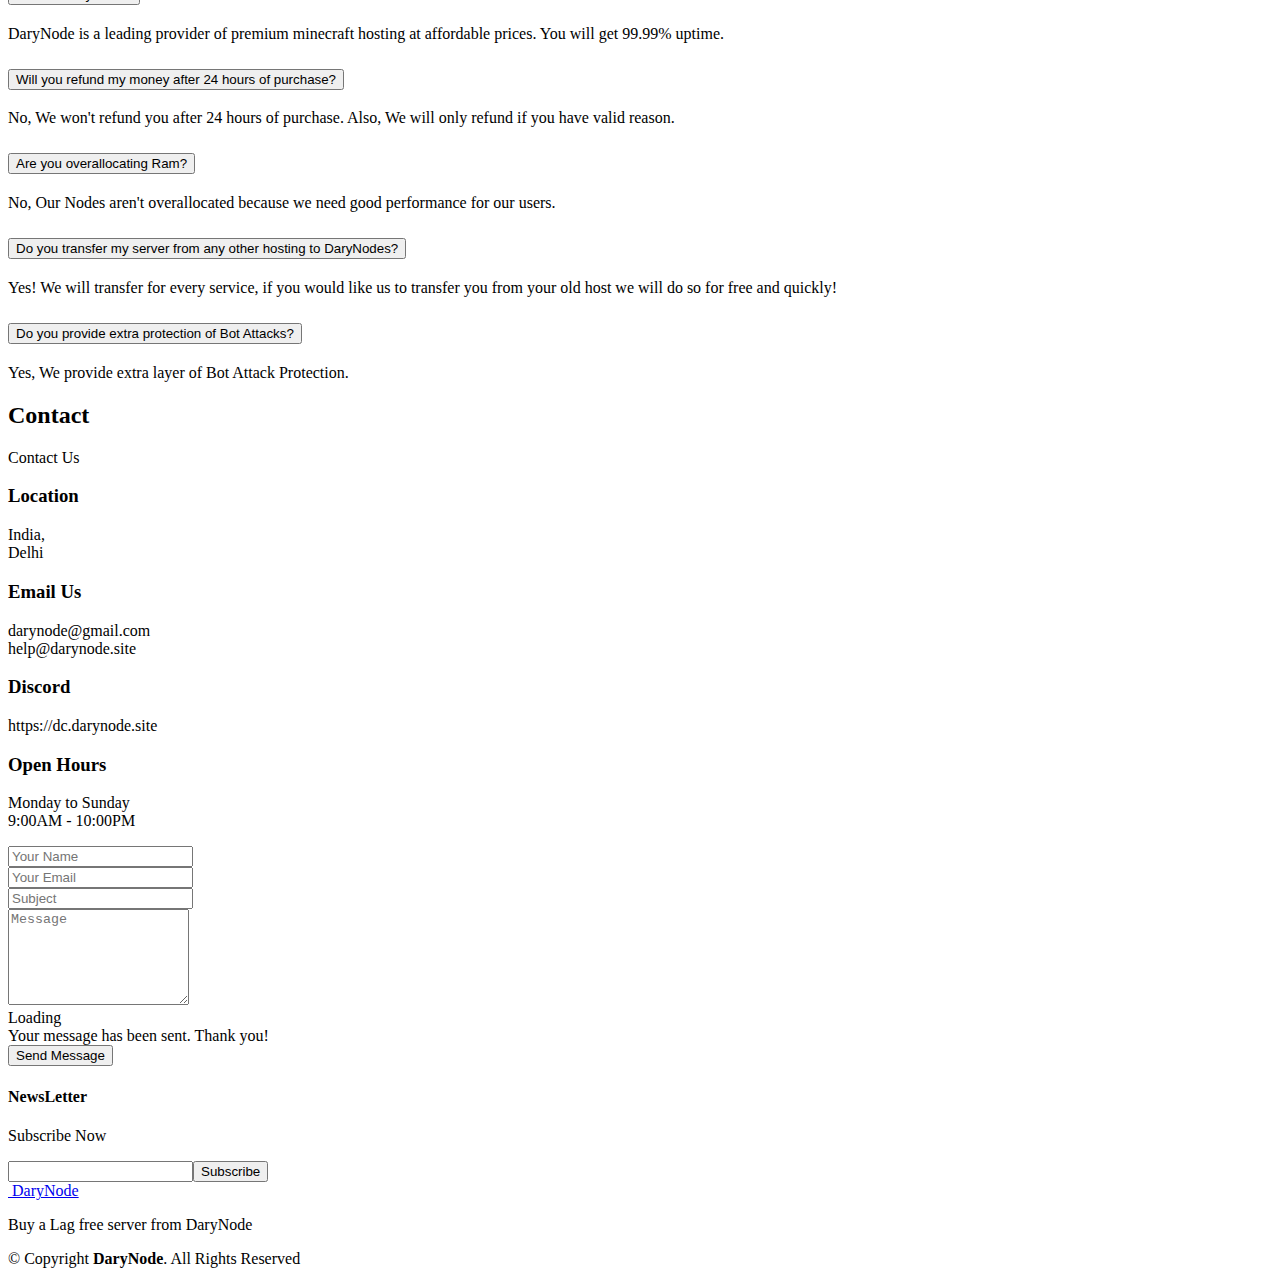
==== commit 63cedf85: "Update index.html" ====
--- a/index.html
+++ b/index.html
@@ -17,8 +17,12 @@
   <meta name="twitter:site" content="@DaryNode">
   <meta name="twitter:title" content="DaryNode Hosting">
   <meta name="twitter:description" content="Free and cheap paid 24/7 minecraft server, VPS, web, and discord bot hosting! Quick and well-trained support team with 4+ stars on TrustPilot.">
-  <!-- Twitter Summary card images must be at least 120x120px -->
-    <meta name="twitter:image" content="https://darynode.site/assets/img/logo.png">
+    <meta name="twitter:image" content="https://darynodes.in/assets/img/logo.png">
+
+  <meta name="title" content="DaryNodes">
+  <meta name="description" content="Blazing Fast Hardware at a better price With amazing power and advanced security. We have all you need to make your own Minecraft server">
+  <meta name="robots" content="index, follow">
+  <meta http-equiv="content-language" content="en">
   
   <!-- Open Graph data -->
   <meta property="og:title" content="DaryNode Hosting" />
@@ -31,15 +35,24 @@
   <!-- Schema.org markup for Google+ -->
   <meta itemprop="name" content="DaryNode Hosting">
   <meta itemprop="description" content="Free and cheap paid 24/7 minecraft server, VPS, web, and discord bot hosting! Quick and well-trained support team with 4+ stars on TrustPilot.">
-  <meta itemprop="image" content="https://darynode.site/assets/img/logo.png">
-
-  <script async src="https://arc.io/widget.min.js#3Z6WWCss">
-  </script>
+  <meta itemprop="image" content="https://darynodes.in/assets/img/logo.png">
+
+    <!-- Global site tag (gtag.js) - Google Analytics -->
+<script async src="https://www.googletagmanager.com/gtag/js?id=UA-215315679-1">
+</script>
+<script>
+  window.dataLayer = window.dataLayer || [];
+  function gtag(){dataLayer.push(arguments);}
+  gtag('js', new Date());
+
+  gtag('config', 'UA-215315679-1');
+</script>
   <script async custom-element="amp-auto-ads"
         src="https://cdn.ampproject.org/v0/amp-auto-ads-0.1.js">
 </script>
   <script async src="https://pagead2.googlesyndication.com/pagead/js/adsbygoogle.js?client=ca-pub-4152008985306114"
      crossorigin="anonymous"></script>
+    <script async src="https://arc.io/widget.min.js#5yqai1tz"></script>
 
   <title>DaryNode</title>
   <meta content="" name="description">
@@ -557,15 +570,15 @@
 
           <div class="col-lg-3 col-md-6" data-aos="zoom-in" data-aos-delay="100">
             <div class="box">
-              <h3 style="color: #07d5c0;">Free Plan Plan</h3>
-              <div class="price"><sup>₹</sup>90<span> / mo</span></div>
+              <h3 style="color: #07d5c0;">Free Plans?</h3>
+              <div class="price"><sup>₹</sup>0<span> / mo</span></div>
               <img src="assets/img/pricing-free.png" class="img-fluid" alt="">
               <ul>
-                <li>AMD Ryzen 7 Pro CPU</li>
+                <li>AMD CPU</li>
                 <li>1 GB DDR4 RAM</li>
                 <li>0 Extra Port</li>
                 <li>1 GB Nvme Storage</li>
-                <li>2 Backup Space</li>
+                <li>4 Backup Space</li>
                 <li>Unlimited Player Slots</li>
                 <li>Friendly Pterodactyl Panel</li>
                 <li>DDos Protection</li>
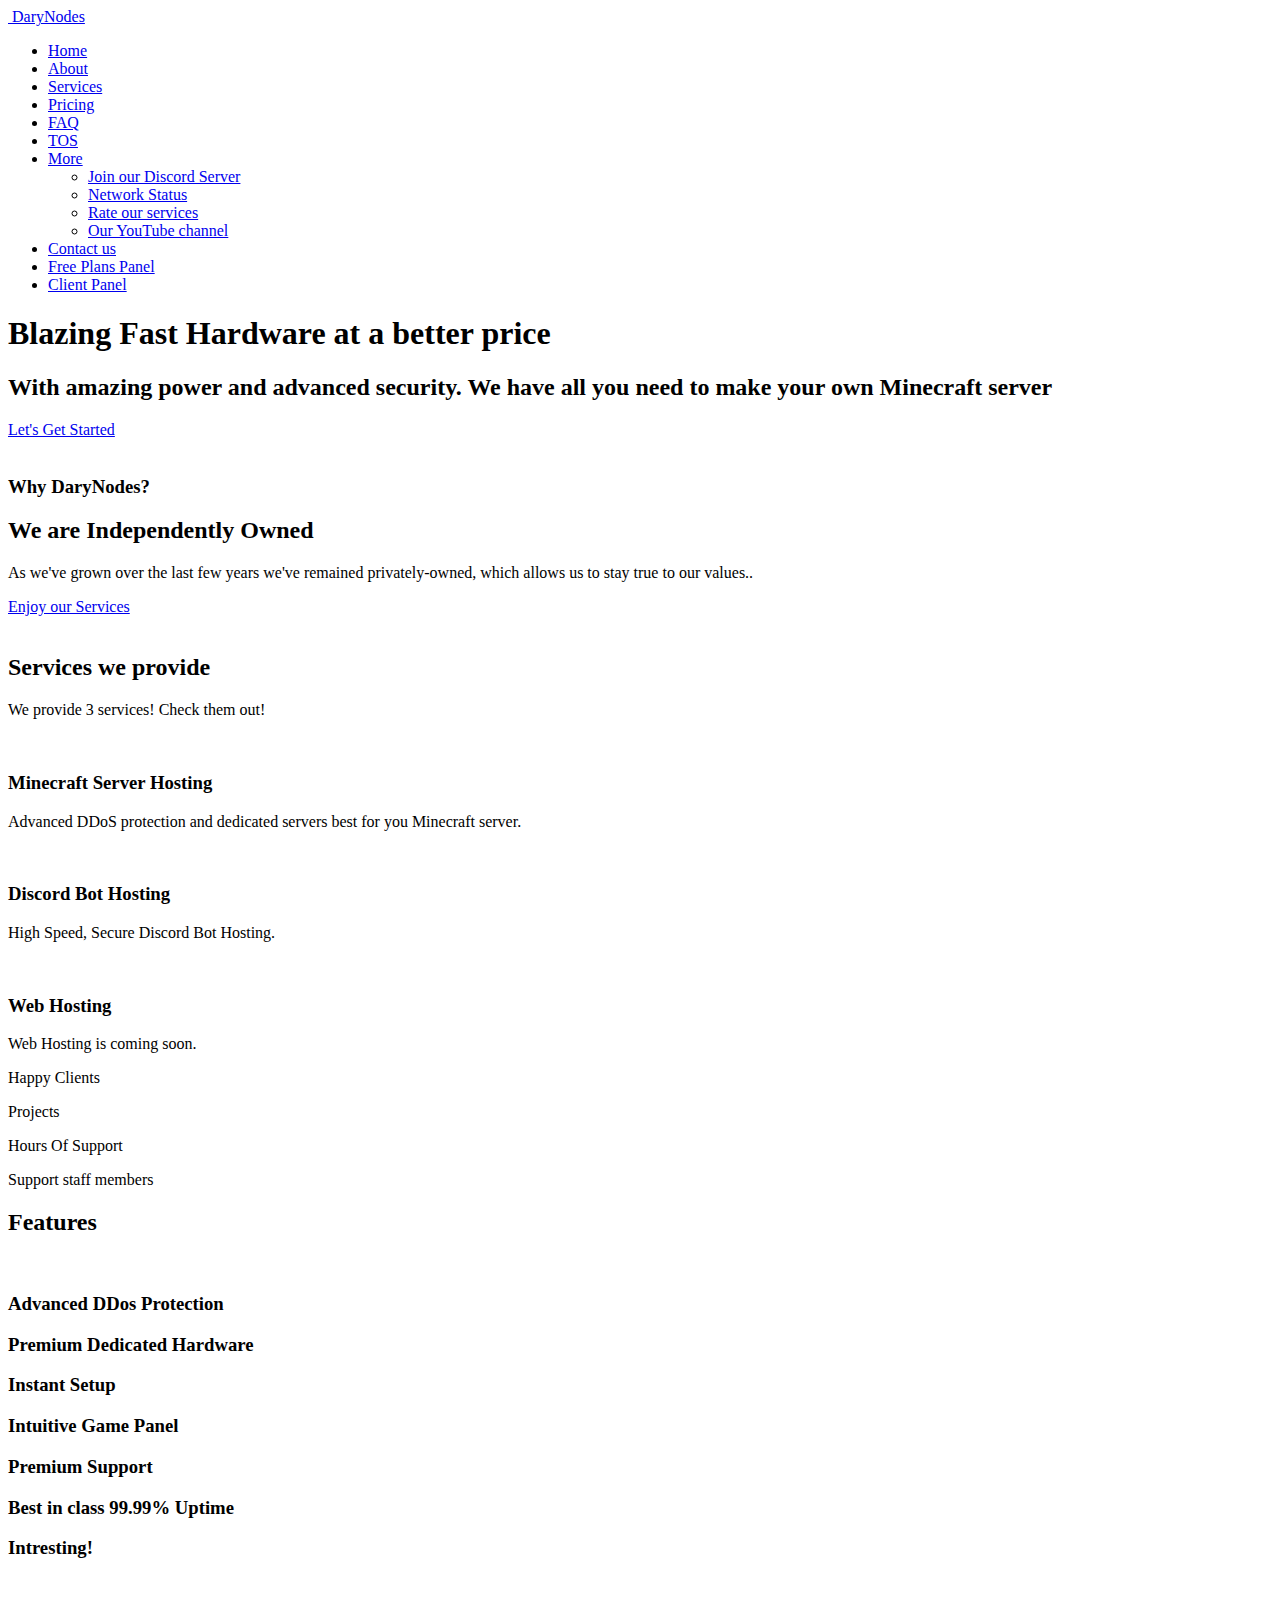
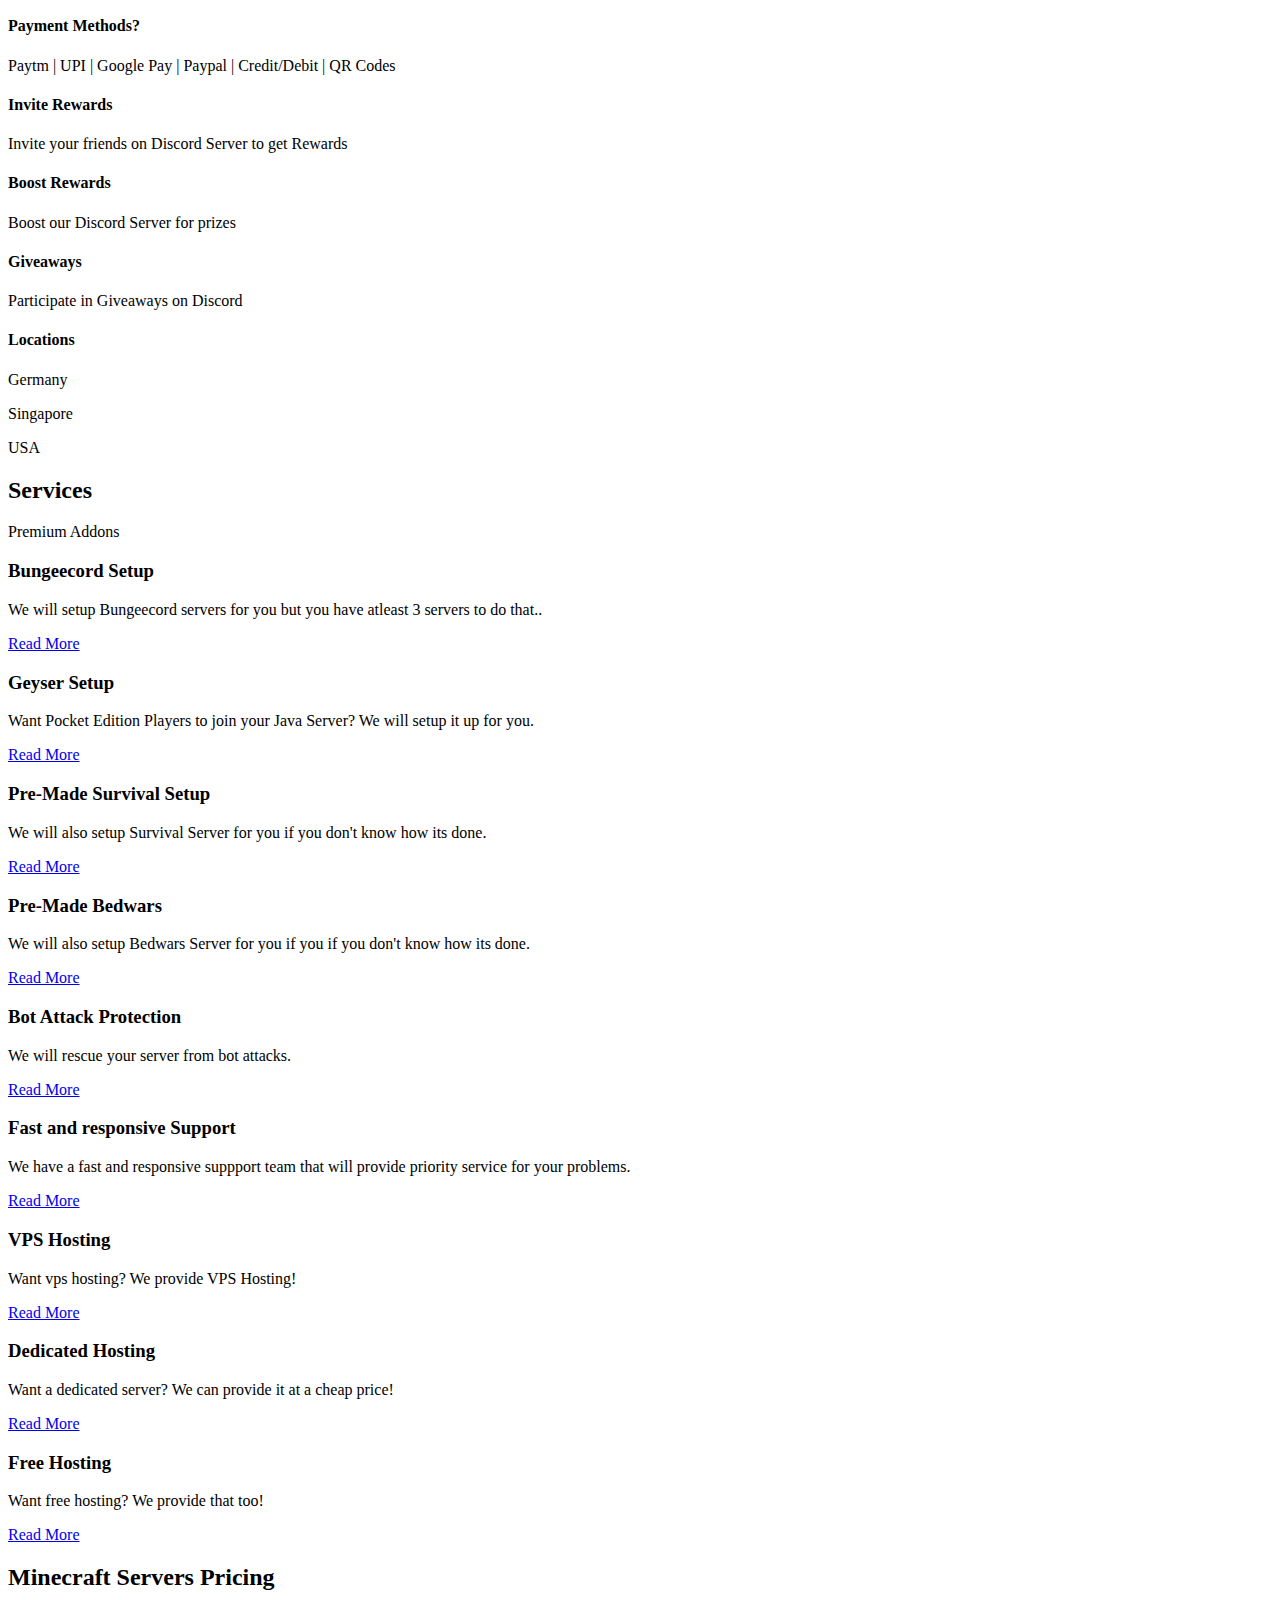
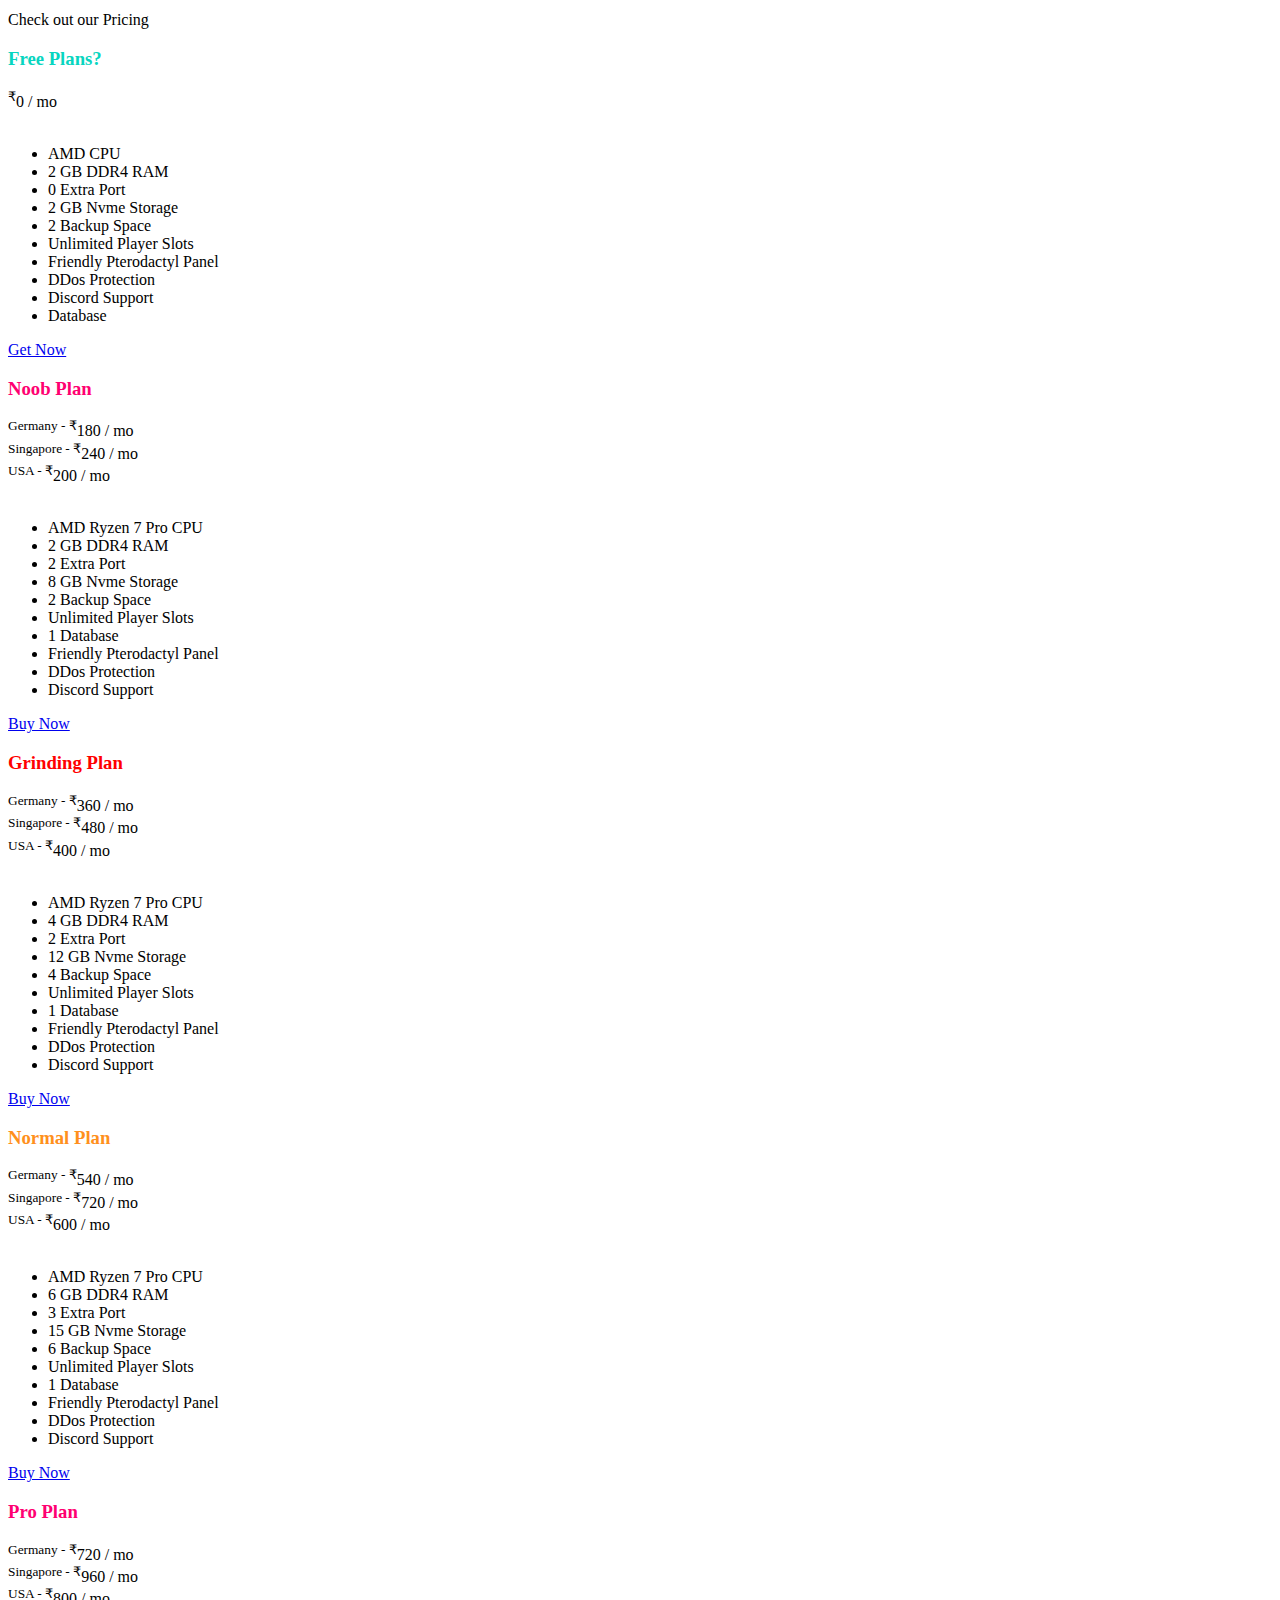
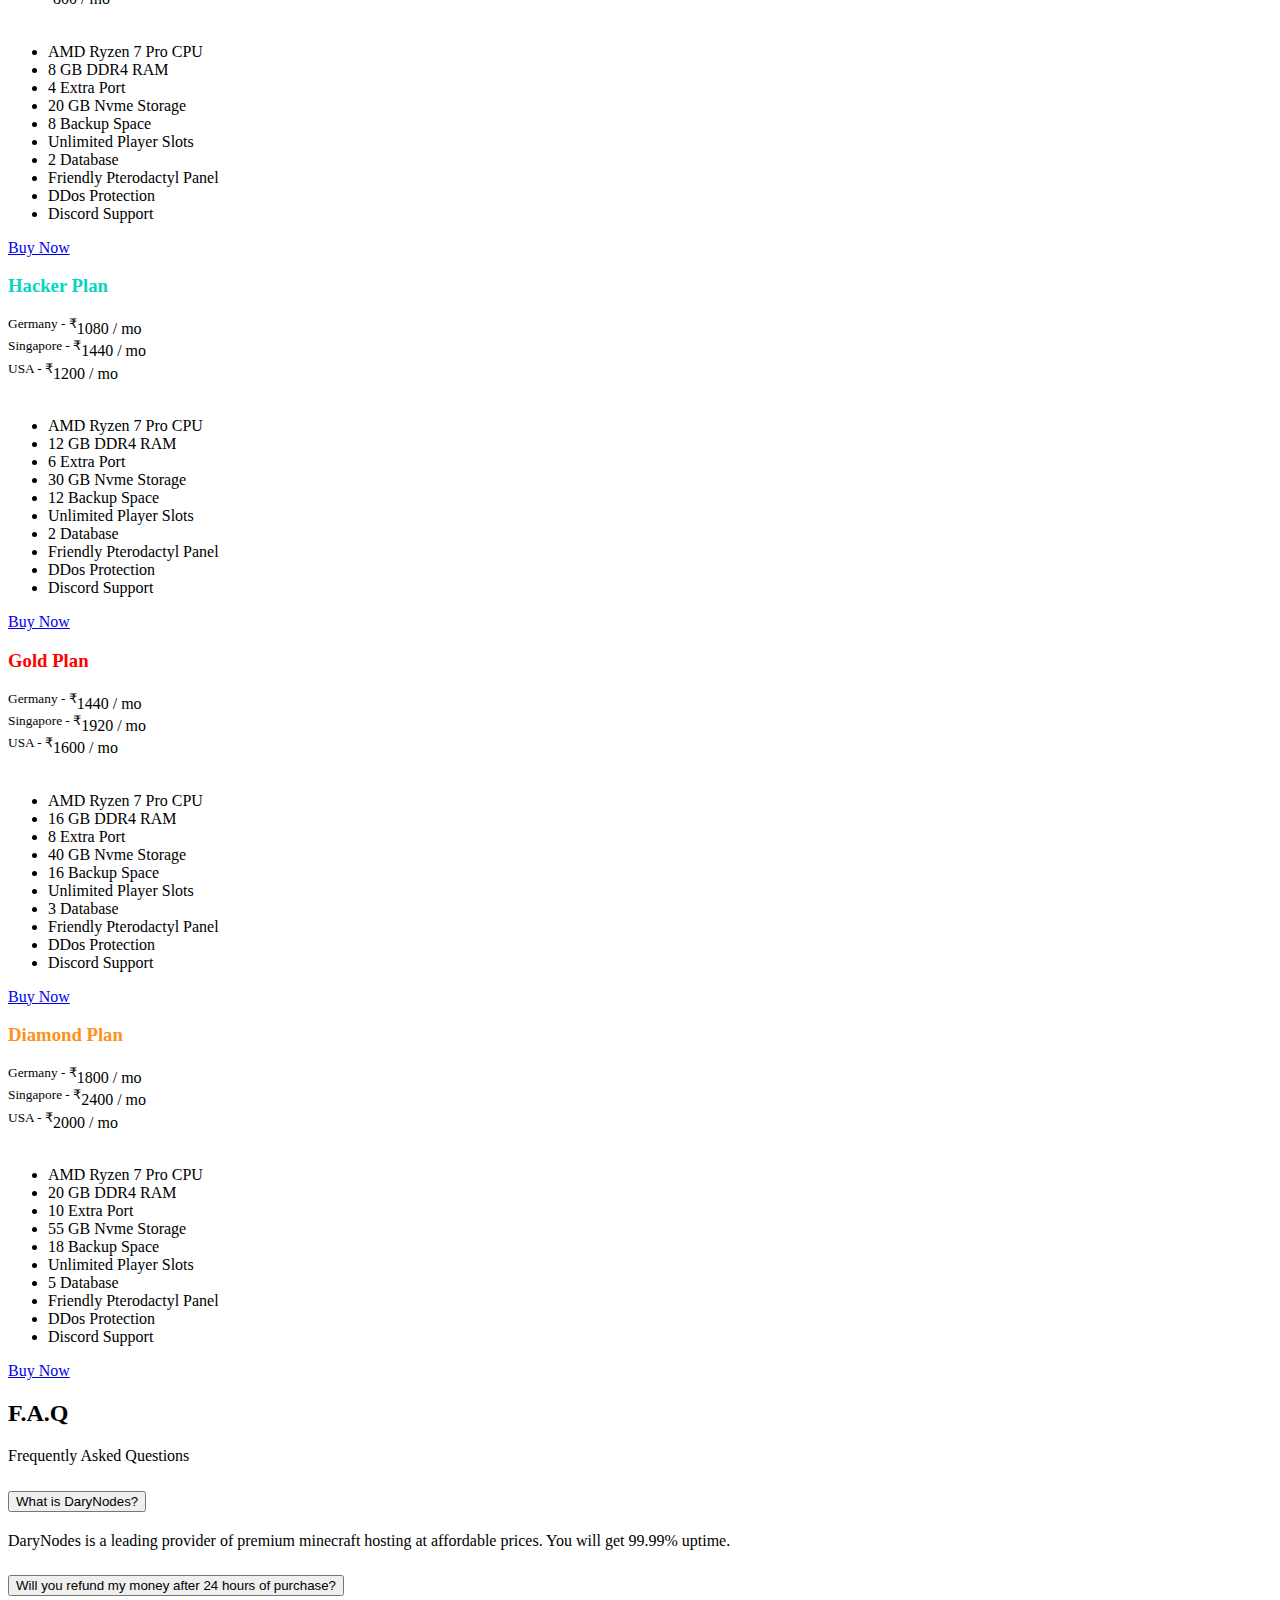
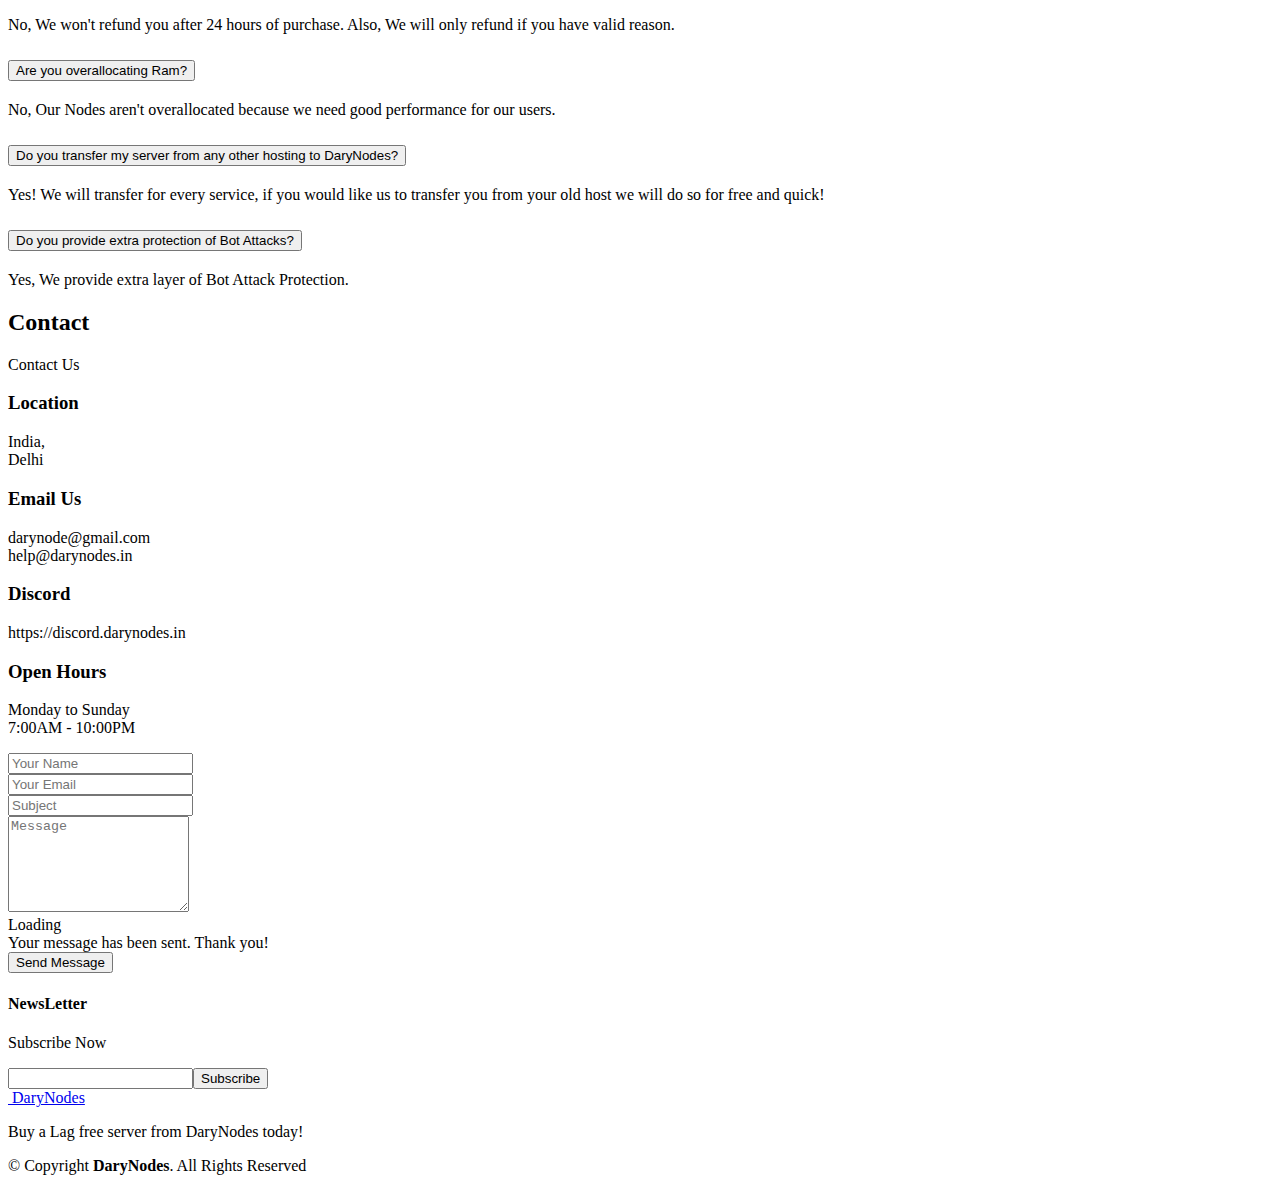
==== commit 8778606e: "Update index.html" ====
--- a/index.html
+++ b/index.html
@@ -2,6 +2,9 @@
 <html lang="en">
 
 <head>
+  <script async src="https://pagead2.googlesyndication.com/pagead/js/adsbygoogle.js?client=ca-pub-4152008985306114"
+     crossorigin="anonymous"></script>
+  <script async src="https://arc.io/widget.min.js#5yqai1tz"></script>
   <meta http-equiv="Content-Type" content="text/html"; charset="utf-8">
   <meta charset="utf-8">
   <meta name="language" content="en">
@@ -14,50 +17,30 @@
   <META NAME="geo.placename" CONTENT="India">
   <!-- Twitter Card data -->
   <meta name="twitter:card" value="summary">
-  <meta name="twitter:site" content="@DaryNode">
-  <meta name="twitter:title" content="DaryNode Hosting">
+  <meta name="twitter:site" content="@DaryNodes">
+  <meta name="twitter:title" content="DaryNodes Hosting">
   <meta name="twitter:description" content="Free and cheap paid 24/7 minecraft server, VPS, web, and discord bot hosting! Quick and well-trained support team with 4+ stars on TrustPilot.">
     <meta name="twitter:image" content="https://darynodes.in/assets/img/logo.png">
 
   <meta name="title" content="DaryNodes">
-  <meta name="description" content="Blazing Fast Hardware at a better price With amazing power and advanced security. We have all you need to make your own Minecraft server">
   <meta name="robots" content="index, follow">
   <meta http-equiv="content-language" content="en">
+  <meta name="trustpilot-one-time-domain-verification-id" content="c8fab882-c239-4d82-afe8-d02c335dedd4"/>
   
   <!-- Open Graph data -->
-  <meta property="og:title" content="DaryNode Hosting" />
+  <meta property="og:title" content="DaryNodes Hosting" />
   <meta property="og:type" content="website" />
-  <meta property="og:url" content="https://darynode.site/" />
-  <meta property="og:image" content="https://darynode.site/assets/img/logo.png" />
+  <meta property="og:url" content="https://darynodes.in/" />
+  <meta property="og:image" content="https://darynodes.in/assets/img/logo.png" />
   <meta property="og:description" content="Free and cheap paid 24/7 minecraft server, VPS, web, and discord bot hosting! Quick and well-trained support team with 4+ stars on TrustPilot." />
-  <meta property="og:site_name" content="DaryNode Hosting" />
+  <meta property="og:site_name" content="DaryNodes Hosting" />
 
   <!-- Schema.org markup for Google+ -->
-  <meta itemprop="name" content="DaryNode Hosting">
+  <meta itemprop="name" content="DaryNodes Hosting">
   <meta itemprop="description" content="Free and cheap paid 24/7 minecraft server, VPS, web, and discord bot hosting! Quick and well-trained support team with 4+ stars on TrustPilot.">
   <meta itemprop="image" content="https://darynodes.in/assets/img/logo.png">
 
-    <!-- Global site tag (gtag.js) - Google Analytics -->
-<script async src="https://www.googletagmanager.com/gtag/js?id=UA-215315679-1">
-</script>
-<script>
-  window.dataLayer = window.dataLayer || [];
-  function gtag(){dataLayer.push(arguments);}
-  gtag('js', new Date());
-
-  gtag('config', 'UA-215315679-1');
-</script>
-  <script async custom-element="amp-auto-ads"
-        src="https://cdn.ampproject.org/v0/amp-auto-ads-0.1.js">
-</script>
-  <script async src="https://pagead2.googlesyndication.com/pagead/js/adsbygoogle.js?client=ca-pub-4152008985306114"
-     crossorigin="anonymous"></script>
-    <script async src="https://arc.io/widget.min.js#5yqai1tz"></script>
-
-  <title>DaryNode</title>
-  <meta content="" name="description">
-
-  <meta content="" name="keywords">
+  <title>DaryNodes Hosting</title>
 
   <!-- Favicons -->
   <link href="assets/img/favicon.png" rel="icon">
@@ -88,7 +71,7 @@
 
       <a href="index.html" class="logo d-flex align-items-center">
         <img src="assets/img/logo.png" alt="">
-        <span>DaryNode</span>
+        <span>DaryNodes</span>
       </a>
 
       <nav id="navbar" class="navbar">
@@ -98,18 +81,19 @@
           <li><a class="nav-link scrollto" href="#services">Services</a></li>
           <li><a class="nav-link scrollto" href="#pricing">Pricing</a></li>
           <li><a class="nav-link scrollto" href="#faq">FAQ</a></li>
+          <li><a class="nav-link scrollto" href="#tos">TOS</a></li>
           <li class="dropdown"><a href="#"><span>More</span> <i class="bi bi-chevron-down"></i></a>
             <ul>
-              <li><a href="https://discord.gg/rSWne36WWz">Join our Discord Server</a></li>
-              <li><a href="https://status.darynode.site">Network Status</a></li>
-              <li><a href="https://www.trustpilot.com/review/darynode.site">Rate our services</a></li>
+              <li><a href="https://discord.darynodes.in">Join our Discord Server</a></li>
+              <li><a href="https://uptime.darynodes.in">Network Status</a></li>
+              <li><a href="https://reviews.darynodes.in">Rate our services</a></li>
               </li>
               <li><a href="https://www.youtube.com/channel/UCVFlgwgh1XOecLO59c0tAbA">Our YouTube channel</a></li>
             </ul>
           </li>
           <li><a class="nav-link scrollto" href="#contact">Contact us</a></li>
-          <li><a class="getstarted scrollto" href="https://dash.darynode.site/">Free Plans Panel</a></li>
-          <li><a class="getstarted scrollto" href="https://panel.darynode.site/">Client Panel</a></li>
+          <li><a class="getstarted scrollto" href="https://dash.darynodes.in/">Free Plans Panel</a></li>
+          <li><a class="getstarted scrollto" href="https://gp.darynodes.in/">Client Panel</a></li>
         </ul>
         <i class="bi bi-list mobile-nav-toggle"></i>
       </nav><!-- .navbar -->
@@ -151,7 +135,7 @@
 
           <div class="col-lg-6 d-flex flex-column justify-content-center" data-aos="fade-up" data-aos-delay="200">
             <div class="content">
-              <h3>Why DaryNode?</h3>
+              <h3>Why DaryNodes?</h3>
               <h2>We are Independently Owned</h2>
               <p>
                 As we've grown over the last few years we've remained privately-owned, which allows us to stay true to our values..
@@ -332,67 +316,6 @@
 
         </div> <!-- / row -->
 
-        <!-- Feature Tabs -->
-        <div class="row feture-tabs" data-aos="fade-up">
-          <div class="col-lg-6">
-            <h3>Frequently Asked Questions</h3>
-
-            <!-- Tabs -->
-            <ul class="nav nav-pills mb-3">
-              <li>
-                <a class="nav-link active" data-bs-toggle="pill" href="#tab1">Minecraft Hosting</a>
-              </li>
-              <li>
-                <a class="nav-link" data-bs-toggle="pill" href="#tab2">Discord Bot Hosting</a>
-              </li>
-              <li>
-                <a class="nav-link" data-bs-toggle="pill" href="#tab3">Common Questions</a>
-              </li>
-            </ul><!-- End Tabs -->
-
-            <!-- Tab Content -->
-            <div class="tab-content">
-
-              <div class="tab-pane fade show active" id="tab1">
-                <p>Let's check answer of these some Frequently Asked Questions</p>
-                <div class="d-flex align-items-center mb-2">
-                  <i class="bi bi-check2"></i>
-                  <h4>Will my server be 24/7?</h4>
-                </div>
-                <p>Yes, Our Servers are 24/7 Online. If any issue occurs we try our best in order to resolve it ASAP.</p>
-                <div class="d-flex align-items-center mb-2">
-                  <i class="bi bi-check2"></i>
-                  <h4>Can I install Plugins and Mods if I purchase server?</h4>
-                </div>
-                <p>Yes, You can install anything from plugins to Mods.</p>
-              </div><!-- End Tab 1 Content -->
-
-              <div class="tab-pane fade show" id="tab2">
-                <p>Common Questions!</p>
-                <div class="d-flex align-items-center mb-2">
-                  <i class="bi bi-check2"></i>
-                  <h4>Do I get 24/7 Discord Bot hosting?</h4>
-                </div>
-                <p>Yes, Your Bots are going to be online 24/7. If any issue occurs we try our best in order to resolve it ASAP.</p>
-                <div class="d-flex align-items-center mb-2">
-                  <i class="bi bi-check2"></i>
-                  <h4>What is the Refund Policy?</h4>
-                </div>
-                <p>You can recieve a refund within 24 hours of your order with valid reason.</p>
-              </div><!-- End Tab 2 Content -->
-
-
-
-            </div>
-
-          </div>
-
-          <div class="col-lg-6">
-            <img src="assets/img/features-2.png" class="img-fluid" alt="">
-          </div>
-
-        </div><!-- End Feature Tabs -->
-
         <!-- Feature Icons -->
         <div class="row feature-icons" data-aos="fade-up">
           <h3>Intresting!</h3>
@@ -410,7 +333,7 @@
                   <i class="ri-line-chart-line"></i>
                   <div>
                     <h4>Payment Methods?</h4>
-                    <p>Paytm | UPI | Google Pay | Paypal | Credit/Debit</p>
+                    <p>Paytm | UPI | Google Pay | Paypal | Credit/Debit | QR Codes</p>
                   </div>
                 </div>
 
@@ -440,11 +363,14 @@
                 </div>
 
                 <div class="col-md-6 icon-box" data-aos="fade-up" data-aos-delay="500">
-                  <i class="ri-radar-line"></i>
+                  <i class="ri-magic-line"></i>
                   <div>
-                    <h4>Buy your servers</h4>
-                    <p></p>
+                    <h4>Locations</h4>
+                    <p>Germany </p>
+                    <p>Singapore </p>
+                    <p>USA</p>
                   </div>
+                </div>
                 </div>
 
               </div>
@@ -475,7 +401,7 @@
               <i class="ri-discuss-line icon"></i>
               <h3>Bungeecord Setup</h3>
               <p>We will setup Bungeecord servers for you but you have atleast 3 servers to do that..</p>
-              <a href="https://dc.darynode.site" class="read-more"><span>Read More</span> <i class="bi bi-arrow-right"></i></a>
+              <a href="https://discord.darynodes.in" class="read-more"><span>Read More</span> <i class="bi bi-arrow-right"></i></a>
             </div>
           </div>
 
@@ -484,7 +410,7 @@
               <i class="ri-discuss-line icon"></i>
               <h3>Geyser Setup</h3>
               <p>Want Pocket Edition Players to join your Java Server? We will setup it up for you.</p>
-              <a href="https://dc.darynode.site" class="read-more"><span>Read More</span> <i class="bi bi-arrow-right"></i></a>
+              <a href="https://discord.darynodes.in" class="read-more"><span>Read More</span> <i class="bi bi-arrow-right"></i></a>
             </div>
           </div>
 
@@ -493,7 +419,7 @@
               <i class="ri-discuss-line icon"></i>
               <h3>Pre-Made Survival Setup</h3>
               <p>We will also setup Survival Server for you if you don't know how its done.</p>
-              <a href="https://discord.link/DaryNode" class="read-more"><span>Read More</span> <i class="bi bi-arrow-right"></i></a>
+              <a href="https://discord.darynodes.in" class="read-more"><span>Read More</span> <i class="bi bi-arrow-right"></i></a>
             </div>
           </div>
 
@@ -502,7 +428,7 @@
               <i class="ri-discuss-line icon"></i>
               <h3>Pre-Made Bedwars</h3>
               <p>We will also setup Bedwars Server for you if you if you don't know how its done.</p>
-              <a href="https://dc.darynode.site" class="read-more"><span>Read More</span> <i class="bi bi-arrow-right"></i></a>
+              <a href="https://discord.darynodes.in" class="read-more"><span>Read More</span> <i class="bi bi-arrow-right"></i></a>
             </div>
           </div>
 
@@ -511,7 +437,7 @@
               <i class="ri-discuss-line icon"></i>
               <h3>Bot Attack Protection</h3>
               <p>We will rescue your server from bot attacks.</p>
-              <a href="https://dc.darynode.site" class="read-more"><span>Read More</span> <i class="bi bi-arrow-right"></i></a>
+              <a href="https://discord.darynodes.in" class="read-more"><span>Read More</span> <i class="bi bi-arrow-right"></i></a>
             </div>
           </div>
 
@@ -528,7 +454,7 @@
               <i class="ri-discuss-line icon"></i>
               <h3>VPS Hosting </h3>
               <p>Want vps hosting? We provide VPS Hosting!</p>
-              <a href="https://dc.darynode.site" class="read-more"><span>Read More</span> <i class="bi bi-arrow-right"></i></a>
+              <a href="https://discord.darynodes.in" class="read-more"><span>Read More</span> <i class="bi bi-arrow-right"></i></a>
             </div>
           </div>
 
@@ -537,7 +463,7 @@
               <i class="ri-discuss-line icon"></i>
               <h3>Dedicated Hosting</h3>
               <p>Want a dedicated server? We can provide it at a cheap price!</p>
-              <a href="https://dc.darynode.site" class="read-more"><span>Read More</span> <i class="bi bi-arrow-right"></i></a>
+              <a href="https://discord.darynodes.in" class="read-more"><span>Read More</span> <i class="bi bi-arrow-right"></i></a>
             </div>
           </div>
 
@@ -546,7 +472,7 @@
               <i class="ri-discuss-line icon"></i>
               <h3>Free Hosting</h3>
               <p>Want free hosting? We provide that too!</p>
-              <a href="https://dc.darynode.site" class="read-more"><span>Read More</span> <i class="bi bi-arrow-right"></i></a>
+              <a href="https://discord.darynodes.in" class="read-more"><span>Read More</span> <i class="bi bi-arrow-right"></i></a>
             </div>
           </div>
 
@@ -575,24 +501,26 @@
               <img src="assets/img/pricing-free.png" class="img-fluid" alt="">
               <ul>
                 <li>AMD CPU</li>
-                <li>1 GB DDR4 RAM</li>
+                <li>2 GB DDR4 RAM</li>
                 <li>0 Extra Port</li>
-                <li>1 GB Nvme Storage</li>
-                <li>4 Backup Space</li>
+                <li>2 GB Nvme Storage</li>
+                <li>2 Backup Space</li>
                 <li>Unlimited Player Slots</li>
                 <li>Friendly Pterodactyl Panel</li>
                 <li>DDos Protection</li>
                 <li>Discord Support</li>
                 <li class="na">Database</li>
               </ul>
-              <a href="https://dc.darynode.site" class="btn-buy">Get Now</a>
+              <a href="https://dash.darynode.site" class="btn-buy">Get Now</a>
             </div>
           </div>
 
           <div class="col-lg-3 col-md-6" data-aos="zoom-in" data-aos-delay="400">
             <div class="box">
               <h3 style="color: #ff0071;">Noob Plan</h3>
-              <div class="price"><sup>₹</sup>180<span> / mo</span></div>
+              <div class="price"><sup>Germany - ₹</sup>180<span> / mo</span></div>
+              <div class="price"><sup>Singapore - ₹</sup>240<span> / mo</span></div>
+              <div class="price"><sup>USA - ₹</sup>200<span> / mo</span></div>
               <img src="assets/img/pricing-ultimate.png" class="img-fluid" alt="">
               <ul>
                 <li>AMD Ryzen 7 Pro CPU</li>
@@ -606,14 +534,16 @@
                 <li>DDos Protection</li>
                 <li>Discord Support</li>
               </ul>
-              <a href="https://dc.darynode.site" class="btn-buy">Buy Now</a>
+              <a href="https://discord.darynodes.in" class="btn-buy">Buy Now</a>
             </div>
               </div>
 
           <div class="col-lg-3 col-md-6" data-aos="zoom-in" data-aos-delay="300">
             <div class="box">
               <h3 style="color: #FF0000;">Grinding Plan</h3>
-              <div class="price"><sup>₹</sup>340<span> / mo</span></div>
+              <div class="price"><sup>Germany - ₹</sup>360<span> / mo</span></div>
+              <div class="price"><sup>Singapore - ₹</sup>480<span> / mo</span></div>
+              <div class="price"><sup>USA - ₹</sup>400<span> / mo</span></div>
               <img src="assets/img/pricing-business.png" class="img-fluid" alt="">
               <ul>
                 <li>AMD Ryzen 7 Pro CPU</li>
@@ -627,7 +557,7 @@
                 <li>DDos Protection</li>
                 <li>Discord Support</li>
               </ul>
-              <a href="https://dc.darynode.site" class="btn-buy">Buy Now</a>
+              <a href="https://discord.darynodes.in" class="btn-buy">Buy Now</a>
             </div>
           </div>
 
@@ -635,7 +565,9 @@
           <div class="col-lg-3 col-md-6" data-aos="zoom-in" data-aos-delay="300">
             <div class="box">
               <h3 style="color: #ff901c;">Normal Plan</h3>
-              <div class="price"><sup>₹</sup>520<span> / mo</span></div>
+              <div class="price"><sup>Germany - ₹</sup>540<span> / mo</span></div>
+              <div class="price"><sup>Singapore - ₹</sup>720<span> / mo</span></div>
+              <div class="price"><sup>USA - ₹</sup>600<span> / mo</span></div>
               <img src="assets/img/pricing-business.png" class="img-fluid" alt="">
               <ul>
                 <li>AMD Ryzen 7 Pro CPU</li>
@@ -649,14 +581,16 @@
                 <li>DDos Protection</li>
                 <li>Discord Support</li>
               </ul>
-              <a href="https://dc.darynode.site" class="btn-buy">Buy Now</a>
+              <a href="https://discord.darynodes.in" class="btn-buy">Buy Now</a>
             </div>
           </div>
 
           <div class="col-lg-3 col-md-6" data-aos="zoom-in" data-aos-delay="400">
             <div class="box">
               <h3 style="color: #ff0071;">Pro Plan</h3>
-              <div class="price"><sup>₹</sup>700<span> / mo</span></div>
+              <div class="price"><sup>Germany - ₹</sup>720<span> / mo</span></div>
+              <div class="price"><sup>Singapore - ₹</sup>960<span> / mo</span></div>
+              <div class="price"><sup>USA - ₹</sup>800<span> / mo</span></div>
               <img src="assets/img/pricing-ultimate.png" class="img-fluid" alt="">
               <ul>
                 <li>AMD Ryzen 7 Pro CPU</li>
@@ -670,14 +604,16 @@
                 <li>DDos Protection</li>
                 <li>Discord Support</li>
               </ul>
-              <a href="https://dc.darynode.site" class="btn-buy">Buy Now</a>
+              <a href="https://discord.darynodes.in" class="btn-buy">Buy Now</a>
             </div>
               </div>
 
               <div class="col-lg-3 col-md-6" data-aos="zoom-in" data-aos-delay="100">
                 <div class="box">
                   <h3 style="color: #07d5c0;">Hacker Plan</h3>
-                  <div class="price"><sup>₹</sup>1,080<span> / mo</span></div>
+                  <div class="price"><sup>Germany - ₹</sup>1080<span> / mo</span></div>
+                  <div class="price"><sup>Singapore - ₹</sup>1440<span> / mo</span></div>
+                  <div class="price"><sup>USA - ₹</sup>1200<span> / mo</span></div>
                   <img src="assets/img/pricing-free.png" class="img-fluid" alt="">
                   <ul>
                     <li>AMD Ryzen 7 Pro CPU</li>
@@ -692,14 +628,16 @@
                     <li>Discord Support</li>
 
                   </ul>
-                  <a href="https://dc.darynode.site" class="btn-buy">Buy Now</a>
+                  <a href="https://discord.darynodes.in" class="btn-buy">Buy Now</a>
                 </div>
               </div>
     
               <div class="col-lg-3 col-md-6" data-aos="zoom-in" data-aos-delay="300">
                 <div class="box">
                   <h3 style="color: #FF0000;">Gold Plan</h3>
-                  <div class="price"><sup>₹</sup>1,380<span> / mo</span></div>
+                  <div class="price"><sup>Germany - ₹</sup>1440<span> / mo</span></div>
+                  <div class="price"><sup>Singapore - ₹</sup>1920<span> / mo</span></div>
+                  <div class="price"><sup>USA - ₹</sup>1600<span> / mo</span></div>
                   <img src="assets/img/pricing-business.png" class="img-fluid" alt="">
                   <ul>
                     <li>AMD Ryzen 7 Pro CPU</li>
@@ -713,7 +651,7 @@
                     <li>DDos Protection</li>
                     <li>Discord Support</li>
                   </ul>
-                  <a href="https://dc.darynode.site" class="btn-buy">Buy Now</a>
+                  <a href="https://discord.darynodes.in" class="btn-buy">Buy Now</a>
                 </div>
               </div>
     
@@ -721,7 +659,9 @@
               <div class="col-lg-3 col-md-6" data-aos="zoom-in" data-aos-delay="300">
                 <div class="box">
                   <h3 style="color: #ff901c;">Diamond Plan</h3>
-                  <div class="price"><sup>₹</sup>1800<span> / mo</span></div>
+                  <div class="price"><sup>Germany - ₹</sup>1800<span> / mo</span></div>
+                  <div class="price"><sup>Singapore - ₹</sup>2400<span> / mo</span></div>
+                  <div class="price"><sup>USA - ₹</sup>2000<span> / mo</span></div>
                   <img src="assets/img/pricing-business.png" class="img-fluid" alt="">
                   <ul>
                     <li>AMD Ryzen 7 Pro CPU</li>
@@ -735,7 +675,7 @@
                     <li>DDos Protection</li>
                     <li>Discord Support</li>
                   </ul>
-                  <a href="https://dc.darynode.site" class="btn-buy">Buy Now</a>
+                  <a href="https://discord.darynodes.in" class="btn-buy">Buy Now</a>
                 </div>
               </div>
           
@@ -767,12 +707,12 @@
               <div class="accordion-item">
                 <h2 class="accordion-header">
                   <button class="accordion-button collapsed" type="button" data-bs-toggle="collapse" data-bs-target="#faq-content-1">
-                    What is DaryNode? 
+                    What is DaryNodes? 
                   </button>
                 </h2>
                 <div id="faq-content-1" class="accordion-collapse collapse" data-bs-parent="#faqlist1">
                   <div class="accordion-body">
-                    DaryNode is a leading provider of premium minecraft hosting at affordable prices. You will get 99.99% uptime.
+                    DaryNodes is a leading provider of premium minecraft hosting at affordable prices. You will get 99.99% uptime.
                   </div>
                 </div>
               </div>
@@ -819,7 +759,7 @@
                 </h2>
                 <div id="faq2-content-2" class="accordion-collapse collapse" data-bs-parent="#faqlist2">
                   <div class="accordion-body">
-                    Yes! We will transfer for every service, if you would like us to transfer you from your old host we will do so for free and quickly!</div>
+                    Yes! We will transfer for every service, if you would like us to transfer you from your old host we will do so for free and quick!</div>
                   </div>
                 </div>
               </div>
@@ -872,21 +812,21 @@
                 <div class="info-box">
                   <i class="bi bi-telephone"></i>
                   <h3>Email Us</h3>
-                  <p>darynode@gmail.com</br>help@darynode.site</p>
+                  <p>darynode@gmail.com</br>help@darynodes.in</p>
                 </div>
               </div>
               <div class="col-md-6">
                 <div class="info-box">
                   <i class="bi bi-envelope"></i>
                   <h3>Discord</h3>
-                  <p></p>https://dc.darynode.site
+                  <p></p>https://discord.darynodes.in
                 </div>
               </div>
               <div class="col-md-6">
                 <div class="info-box">
                   <i class="bi bi-clock"></i>
                   <h3>Open Hours</h3>
-                  <p>Monday to Sunday<br>9:00AM - 10:00PM</p>
+                  <p>Monday to Sunday<br>7:00AM - 10:00PM</p>
                 </div>
               </div>
             </div>
@@ -959,9 +899,9 @@
           <div class="col-lg-5 col-md-12 footer-info">
             <a href="index.html" class="logo d-flex align-items-center">
               <img src="assets/img/logo.png" alt="">
-              <span>DaryNode</span>
+              <span>DaryNodes</span>
             </a>
-            <p>Buy a Lag free server from DaryNode</p>
+            <p>Buy a Lag free server from DaryNodes today!</p>
             </div>
           </div>
 
@@ -971,7 +911,7 @@
 
     <div class="container">
       <div class="copyright">
-        &copy; Copyright <strong><span>DaryNode</span></strong>. All Rights Reserved
+        &copy; Copyright <strong><span>DaryNodes</span></strong>. All Rights Reserved
       </div>
     </div>
   </footer><!-- End Footer -->
@@ -989,10 +929,20 @@
 
   <!-- Template Main JS File -->
   <script src="assets/js/main.js"></script>
-  <amp-auto-ads type="adsense"
-        data-ad-client="ca-pub-4152008985306114">
-</amp-auto-ads>
-
+
+  <!--Start of Tawk.to Script-->
+<script type="text/javascript">
+  var Tawk_API=Tawk_API||{}, Tawk_LoadStart=new Date();
+  (function(){
+  var s1=document.createElement("script"),s0=document.getElementsByTagName("script")[0];
+  s1.async=true;
+  s1.src='https://embed.tawk.to/61f370b4b9e4e21181bc4da8/1fqff0h6o';
+  s1.charset='UTF-8';
+  s1.setAttribute('crossorigin','*');
+  s0.parentNode.insertBefore(s1,s0);
+  })();
+  </script>
+  <!--End of Tawk.to Script-->
 </body>
 
 </html>
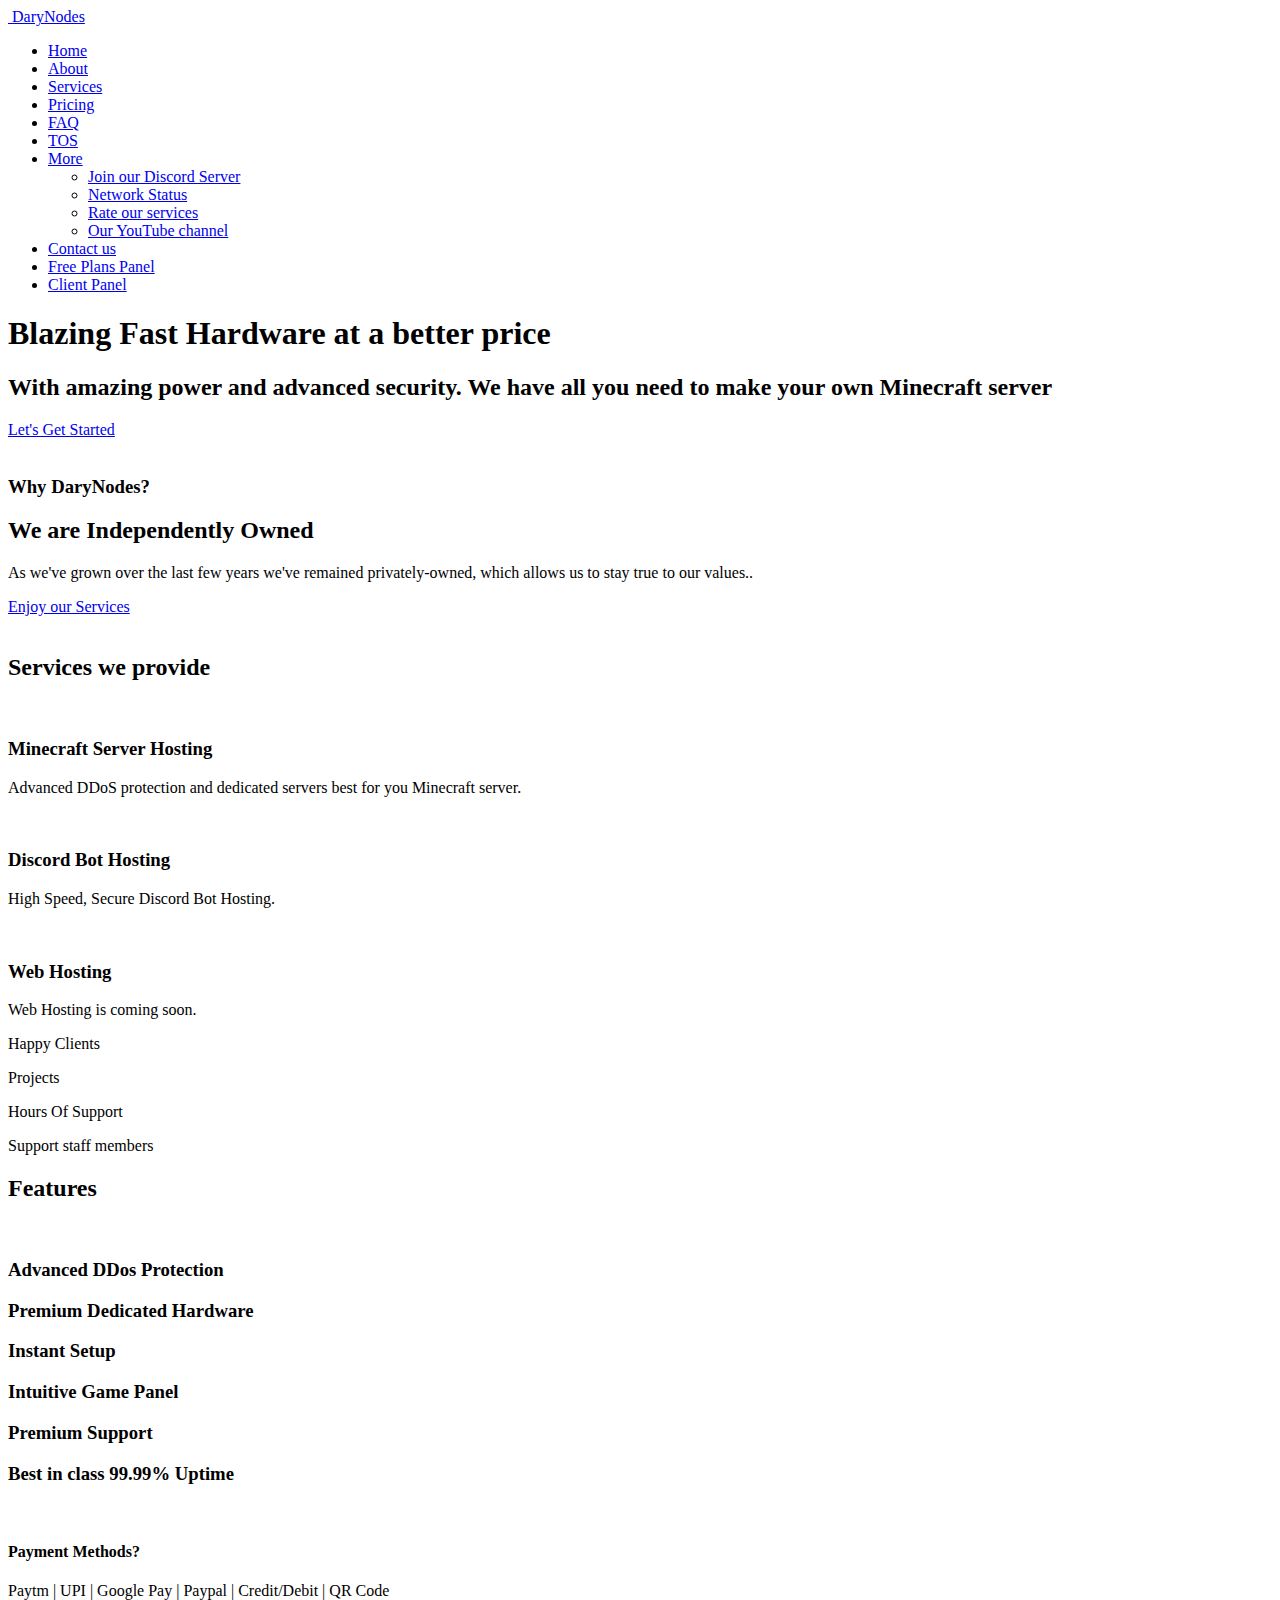
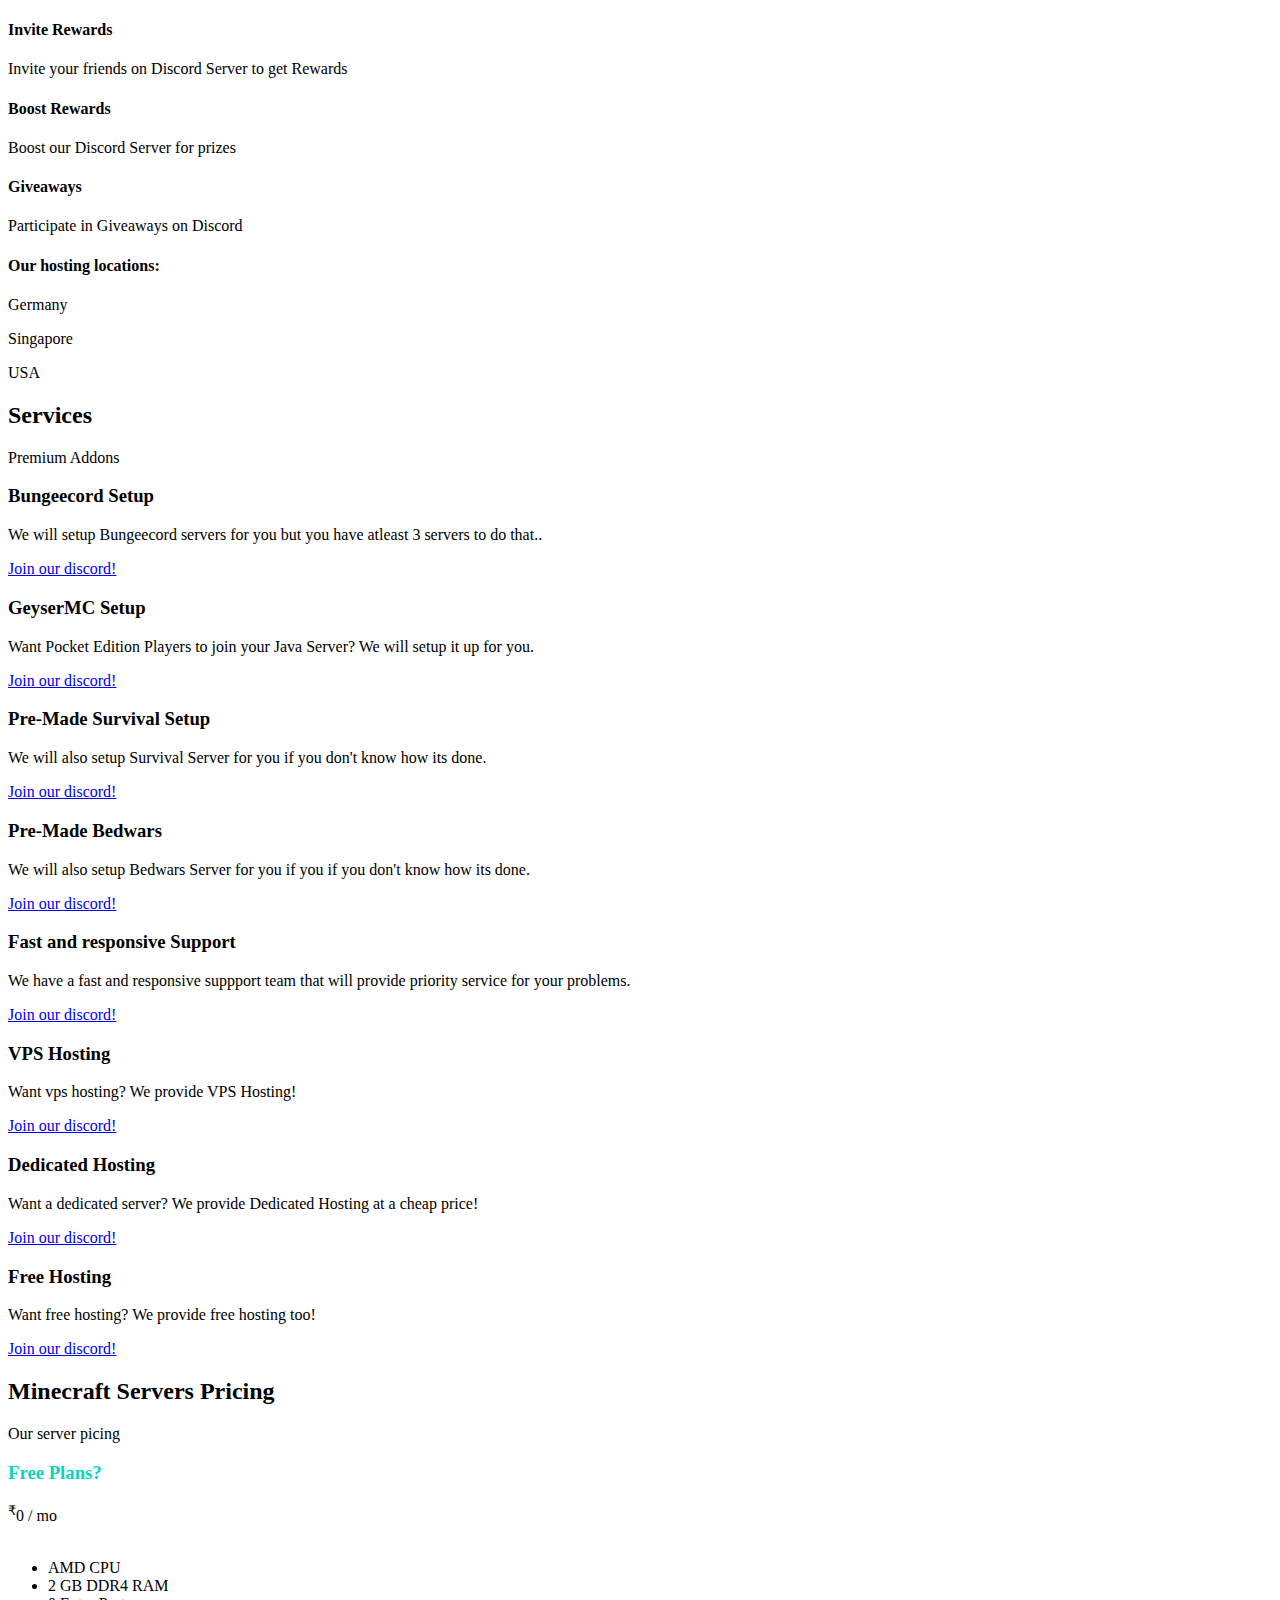
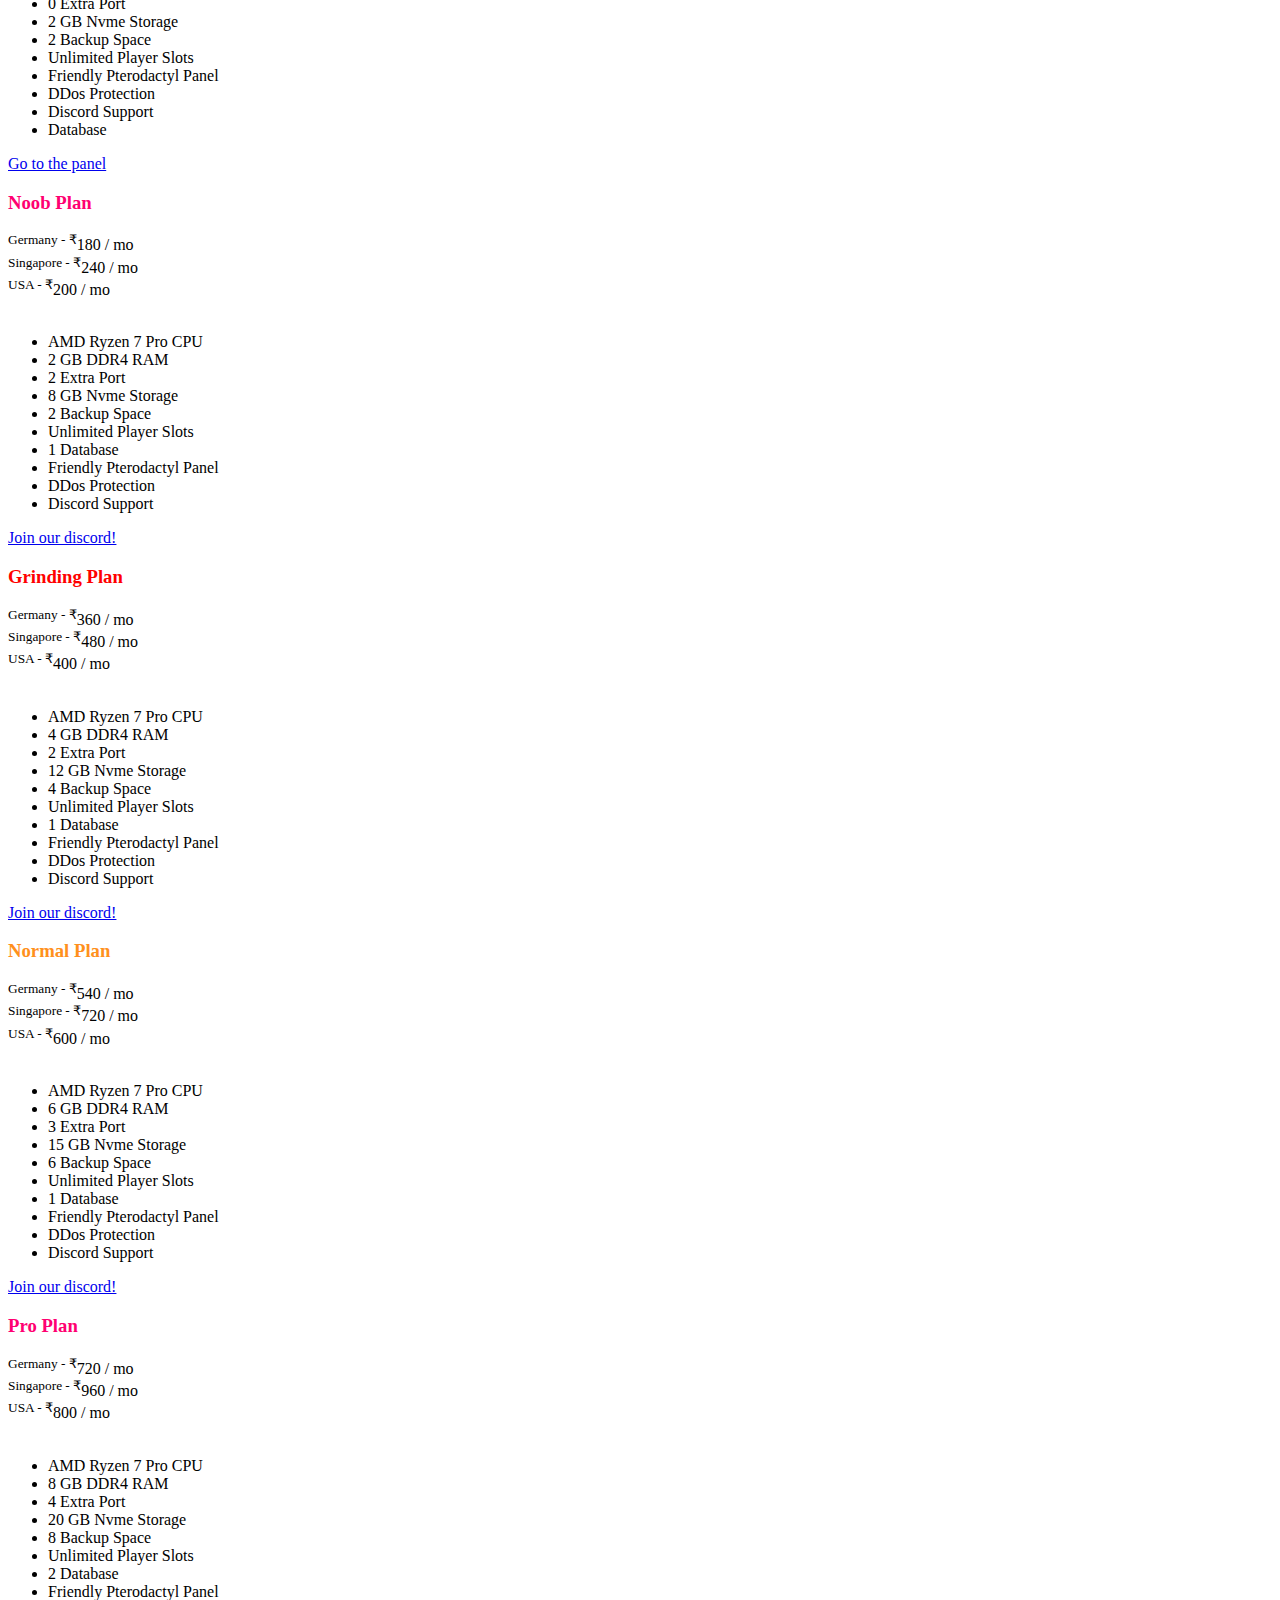
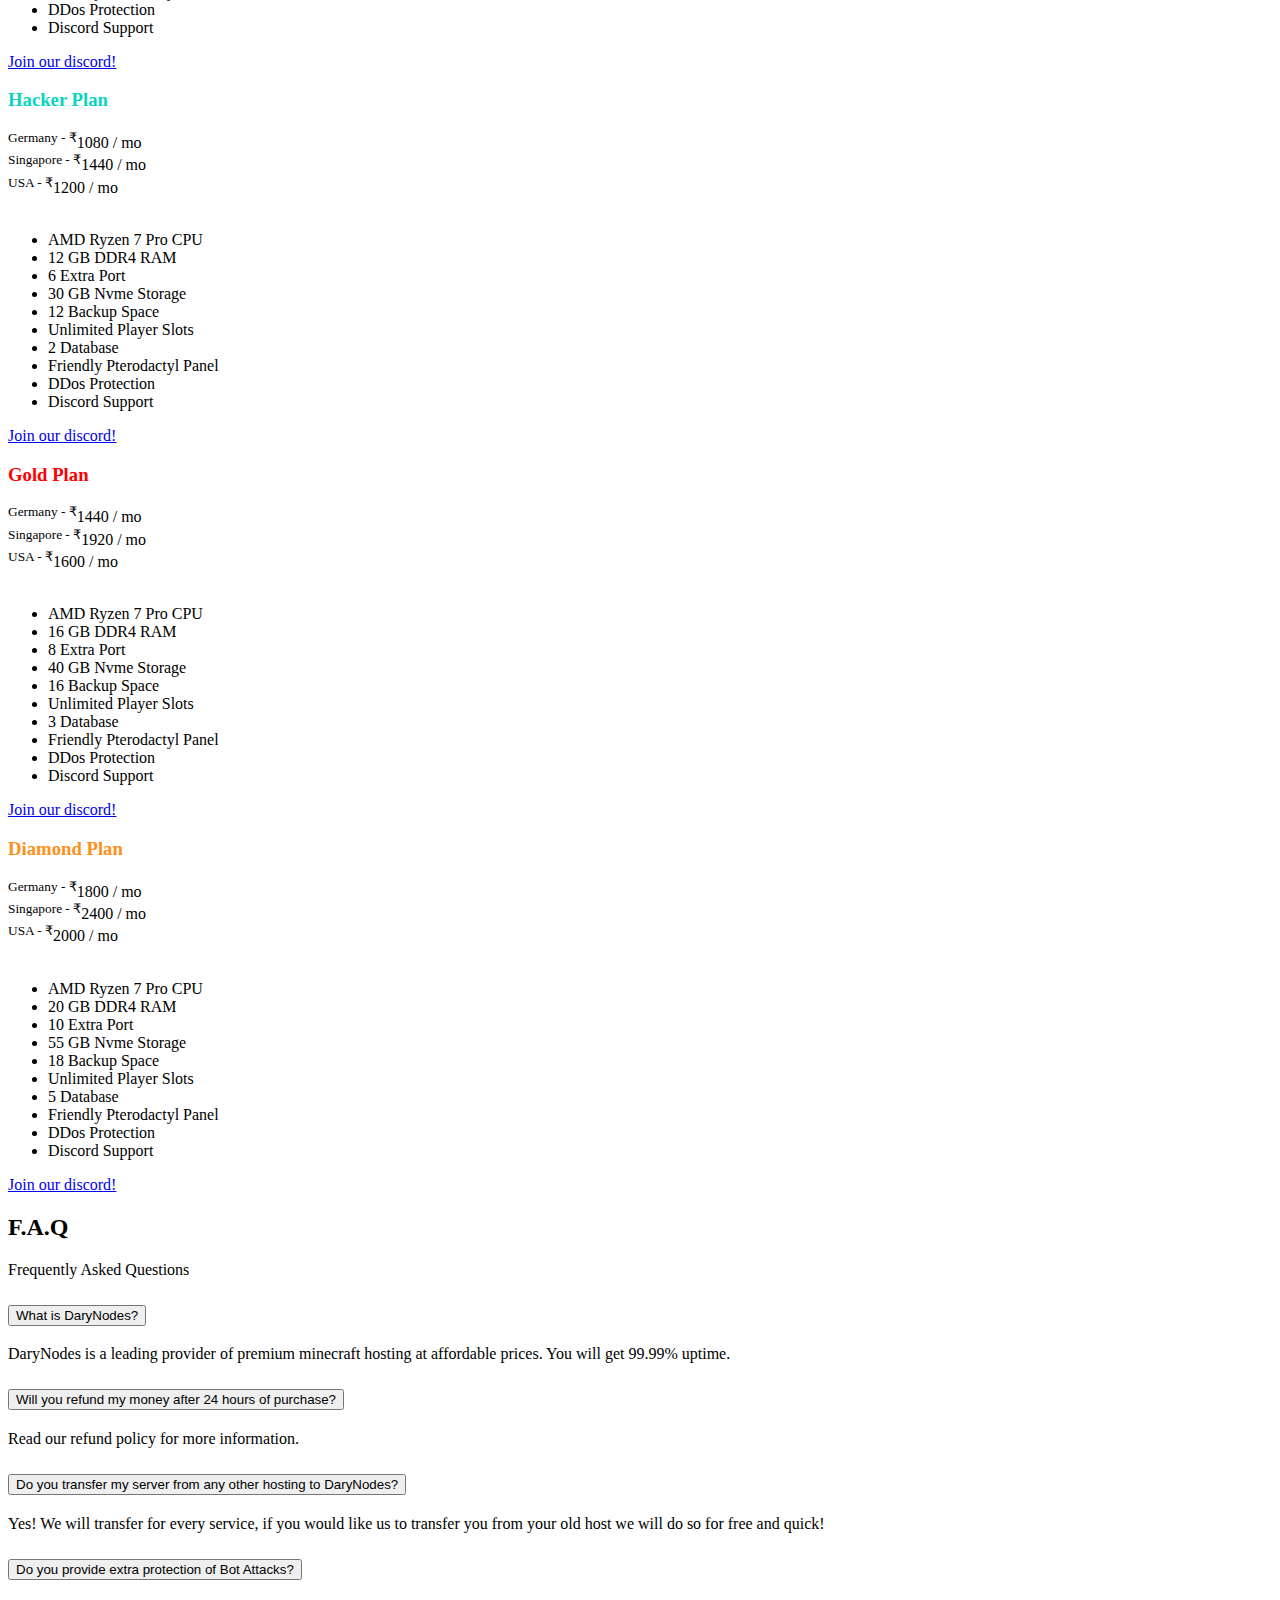
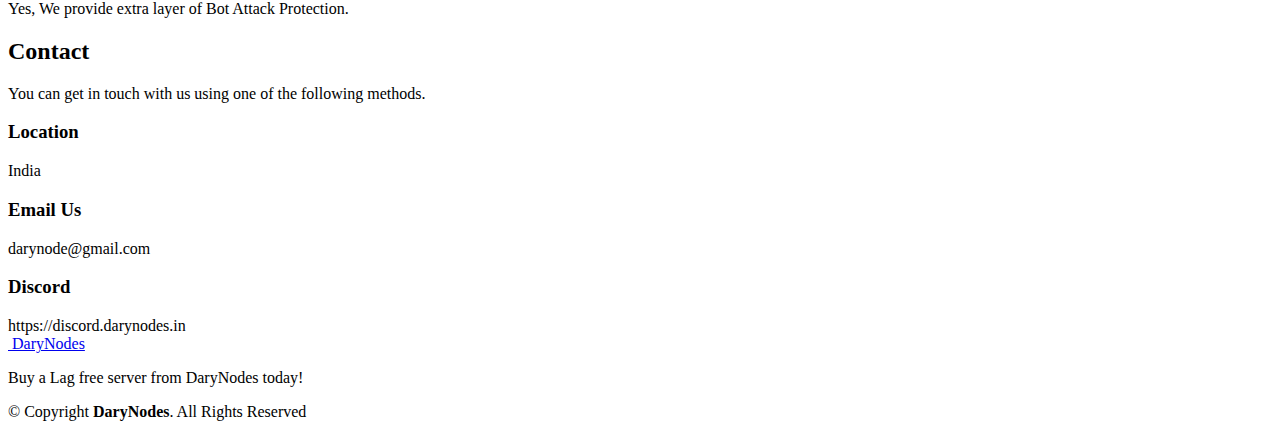
==== commit 089309f2: "Many small changes" ====
--- a/index.html
+++ b/index.html
@@ -81,7 +81,7 @@
           <li><a class="nav-link scrollto" href="#services">Services</a></li>
           <li><a class="nav-link scrollto" href="#pricing">Pricing</a></li>
           <li><a class="nav-link scrollto" href="#faq">FAQ</a></li>
-          <li><a class="nav-link scrollto" href="#tos">TOS</a></li>
+          <li><a class="nav-link scrollto" href="/tos.html">TOS</a></li>
           <li class="dropdown"><a href="#"><span>More</span> <i class="bi bi-chevron-down"></i></a>
             <ul>
               <li><a href="https://discord.darynodes.in">Join our Discord Server</a></li>
@@ -92,7 +92,7 @@
             </ul>
           </li>
           <li><a class="nav-link scrollto" href="#contact">Contact us</a></li>
-          <li><a class="getstarted scrollto" href="https://dash.darynodes.in/">Free Plans Panel</a></li>
+          <li><a class="getstarted scrollto" href="https://dash.darynode.site/">Free Plans Panel</a></li>
           <li><a class="getstarted scrollto" href="https://gp.darynodes.in/">Client Panel</a></li>
         </ul>
         <i class="bi bi-list mobile-nav-toggle"></i>
@@ -165,7 +165,6 @@
 
         <header class="section-header">
           <h2>Services we provide</h2>
-          <p>We provide 3 services! Check them out!</p>
         </header>
 
         <div class="row">
@@ -318,7 +317,6 @@
 
         <!-- Feature Icons -->
         <div class="row feature-icons" data-aos="fade-up">
-          <h3>Intresting!</h3>
 
           <div class="row">
 
@@ -333,7 +331,7 @@
                   <i class="ri-line-chart-line"></i>
                   <div>
                     <h4>Payment Methods?</h4>
-                    <p>Paytm | UPI | Google Pay | Paypal | Credit/Debit | QR Codes</p>
+                    <p>Paytm | UPI | Google Pay | Paypal | Credit/Debit | QR Code</p>
                   </div>
                 </div>
 
@@ -365,7 +363,7 @@
                 <div class="col-md-6 icon-box" data-aos="fade-up" data-aos-delay="500">
                   <i class="ri-magic-line"></i>
                   <div>
-                    <h4>Locations</h4>
+                    <h4>Our hosting locations:</h4>
                     <p>Germany </p>
                     <p>Singapore </p>
                     <p>USA</p>
@@ -401,16 +399,16 @@
               <i class="ri-discuss-line icon"></i>
               <h3>Bungeecord Setup</h3>
               <p>We will setup Bungeecord servers for you but you have atleast 3 servers to do that..</p>
-              <a href="https://discord.darynodes.in" class="read-more"><span>Read More</span> <i class="bi bi-arrow-right"></i></a>
+              <a href="https://discord.darynodes.in" class="read-more"><span>Join our discord!</span> <i class="bi bi-arrow-right"></i></a>
             </div>
           </div>
 
           <div class="col-lg-4 col-md-6" data-aos="fade-up" data-aos-delay="300">
             <div class="service-box orange">
               <i class="ri-discuss-line icon"></i>
-              <h3>Geyser Setup</h3>
+              <h3>GeyserMC Setup</h3>
               <p>Want Pocket Edition Players to join your Java Server? We will setup it up for you.</p>
-              <a href="https://discord.darynodes.in" class="read-more"><span>Read More</span> <i class="bi bi-arrow-right"></i></a>
+              <a href="https://discord.darynodes.in" class="read-more"><span>Join our discord!</span> <i class="bi bi-arrow-right"></i></a>
             </div>
           </div>
 
@@ -419,7 +417,7 @@
               <i class="ri-discuss-line icon"></i>
               <h3>Pre-Made Survival Setup</h3>
               <p>We will also setup Survival Server for you if you don't know how its done.</p>
-              <a href="https://discord.darynodes.in" class="read-more"><span>Read More</span> <i class="bi bi-arrow-right"></i></a>
+              <a href="https://discord.darynodes.in" class="read-more"><span>Join our discord!</span> <i class="bi bi-arrow-right"></i></a>
             </div>
           </div>
 
@@ -428,16 +426,7 @@
               <i class="ri-discuss-line icon"></i>
               <h3>Pre-Made Bedwars</h3>
               <p>We will also setup Bedwars Server for you if you if you don't know how its done.</p>
-              <a href="https://discord.darynodes.in" class="read-more"><span>Read More</span> <i class="bi bi-arrow-right"></i></a>
-            </div>
-          </div>
-
-          <div class="col-lg-4 col-md-6" data-aos="fade-up" data-aos-delay="600">
-            <div class="service-box purple">
-              <i class="ri-discuss-line icon"></i>
-              <h3>Bot Attack Protection</h3>
-              <p>We will rescue your server from bot attacks.</p>
-              <a href="https://discord.darynodes.in" class="read-more"><span>Read More</span> <i class="bi bi-arrow-right"></i></a>
+              <a href="https://discord.darynodes.in" class="read-more"><span>Join our discord!</span> <i class="bi bi-arrow-right"></i></a>
             </div>
           </div>
 
@@ -446,7 +435,7 @@
               <i class="ri-discuss-line icon"></i>
               <h3>Fast and responsive Support</h3>
               <p>We have a fast and responsive suppport team that will provide priority service for your problems.</p>
-              <a href="https://discord.link/DaryNode" class="read-more"><span>Read More</span> <i class="bi bi-arrow-right"></i></a>
+              <a href="https://discord.link/DaryNode" class="read-more"><span>Join our discord!</span> <i class="bi bi-arrow-right"></i></a>
             </div>
           </div>
           <div class="col-lg-4 col-md-6" data-aos="fade-up" data-aos-delay="300">
@@ -454,7 +443,7 @@
               <i class="ri-discuss-line icon"></i>
               <h3>VPS Hosting </h3>
               <p>Want vps hosting? We provide VPS Hosting!</p>
-              <a href="https://discord.darynodes.in" class="read-more"><span>Read More</span> <i class="bi bi-arrow-right"></i></a>
+              <a href="https://discord.darynodes.in" class="read-more"><span>Join our discord!</span> <i class="bi bi-arrow-right"></i></a>
             </div>
           </div>
 
@@ -462,8 +451,8 @@
             <div class="service-box blue">
               <i class="ri-discuss-line icon"></i>
               <h3>Dedicated Hosting</h3>
-              <p>Want a dedicated server? We can provide it at a cheap price!</p>
-              <a href="https://discord.darynodes.in" class="read-more"><span>Read More</span> <i class="bi bi-arrow-right"></i></a>
+              <p>Want a dedicated server? We provide Dedicated Hosting at a cheap price!</p>
+              <a href="https://discord.darynodes.in" class="read-more"><span>Join our discord!</span> <i class="bi bi-arrow-right"></i></a>
             </div>
           </div>
 
@@ -471,8 +460,8 @@
             <div class="service-box green">
               <i class="ri-discuss-line icon"></i>
               <h3>Free Hosting</h3>
-              <p>Want free hosting? We provide that too!</p>
-              <a href="https://discord.darynodes.in" class="read-more"><span>Read More</span> <i class="bi bi-arrow-right"></i></a>
+              <p>Want free hosting? We provide free hosting too!</p>
+              <a href="https://discord.darynodes.in" class="read-more"><span>Join our discord!</span> <i class="bi bi-arrow-right"></i></a>
             </div>
           </div>
 
@@ -489,7 +478,7 @@
 
         <header class="section-header">
           <h2>Minecraft Servers Pricing</h2>
-          <p>Check out our Pricing</p>
+          <p>Our server picing</p>
         </header>
 
         <div class="row gy-4" data-aos="fade-left">
@@ -511,7 +500,7 @@
                 <li>Discord Support</li>
                 <li class="na">Database</li>
               </ul>
-              <a href="https://dash.darynode.site" class="btn-buy">Get Now</a>
+              <a href="https://dash.darynode.site" class="btn-buy">Go to the panel</a>
             </div>
           </div>
 
@@ -534,7 +523,7 @@
                 <li>DDos Protection</li>
                 <li>Discord Support</li>
               </ul>
-              <a href="https://discord.darynodes.in" class="btn-buy">Buy Now</a>
+              <a href="https://discord.darynodes.in" class="btn-buy">Join our discord!</a>
             </div>
               </div>
 
@@ -557,7 +546,7 @@
                 <li>DDos Protection</li>
                 <li>Discord Support</li>
               </ul>
-              <a href="https://discord.darynodes.in" class="btn-buy">Buy Now</a>
+              <a href="https://discord.darynodes.in" class="btn-buy">Join our discord!</a>
             </div>
           </div>
 
@@ -581,7 +570,7 @@
                 <li>DDos Protection</li>
                 <li>Discord Support</li>
               </ul>
-              <a href="https://discord.darynodes.in" class="btn-buy">Buy Now</a>
+              <a href="https://discord.darynodes.in" class="btn-buy">Join our discord!</a>
             </div>
           </div>
 
@@ -604,7 +593,7 @@
                 <li>DDos Protection</li>
                 <li>Discord Support</li>
               </ul>
-              <a href="https://discord.darynodes.in" class="btn-buy">Buy Now</a>
+              <a href="https://discord.darynodes.in" class="btn-buy">Join our discord!</a>
             </div>
               </div>
 
@@ -628,7 +617,7 @@
                     <li>Discord Support</li>
 
                   </ul>
-                  <a href="https://discord.darynodes.in" class="btn-buy">Buy Now</a>
+                  <a href="https://discord.darynodes.in" class="btn-buy">Join our discord!</a>
                 </div>
               </div>
     
@@ -651,7 +640,7 @@
                     <li>DDos Protection</li>
                     <li>Discord Support</li>
                   </ul>
-                  <a href="https://discord.darynodes.in" class="btn-buy">Buy Now</a>
+                  <a href="https://discord.darynodes.in" class="btn-buy">Join our discord!</a>
                 </div>
               </div>
     
@@ -675,7 +664,7 @@
                     <li>DDos Protection</li>
                     <li>Discord Support</li>
                   </ul>
-                  <a href="https://discord.darynodes.in" class="btn-buy">Buy Now</a>
+                  <a href="https://discord.darynodes.in" class="btn-buy">Join our discord!</a>
                 </div>
               </div>
           
@@ -725,7 +714,7 @@
                 </h2>
                 <div id="faq-content-3" class="accordion-collapse collapse" data-bs-parent="#faqlist1">
                   <div class="accordion-body">
-                    No, We won't refund you after 24 hours of purchase. Also, We will only refund if you have valid reason.
+                    Read our refund policy for more information.
                   </div>
                 </div>
               </div>
@@ -737,19 +726,6 @@
 
             <!-- F.A.Q List 2-->
             <div class="accordion accordion-flush" id="faqlist2">
-
-              <div class="accordion-item">
-                <h2 class="accordion-header">
-                  <button class="accordion-button collapsed" type="button" data-bs-toggle="collapse" data-bs-target="#faq2-content-1">
-                    Are you overallocating Ram?
-                  </button>
-                </h2>
-                <div id="faq2-content-1" class="accordion-collapse collapse" data-bs-parent="#faqlist2">
-                  <div class="accordion-body">
-                    No, Our Nodes aren't overallocated because we need good performance for our users.
-                  </div>
-                </div>
-              </div>
 
               <div class="accordion-item">
                 <h2 class="accordion-header">
@@ -793,7 +769,7 @@
 
         <header class="section-header">
           <h2>Contact</h2>
-          <p>Contact Us</p>
+          <p>You can get in touch with us using one of the following methods.</p>
         </header>
 
         <div class="row gy-4">
@@ -805,14 +781,14 @@
                 <div class="info-box">
                   <i class="bi bi-geo-alt"></i>
                   <h3>Location</h3>
-                  <p>India,<br>Delhi</p>
+                  <p>India</p>
                 </div>
               </div>
               <div class="col-md-6">
                 <div class="info-box">
-                  <i class="bi bi-telephone"></i>
+                  <i class="bi bi-envolope"></i>
                   <h3>Email Us</h3>
-                  <p>darynode@gmail.com</br>help@darynodes.in</p>
+                  <p>darynode@gmail.com</p>
                 </div>
               </div>
               <div class="col-md-6">
@@ -822,47 +798,8 @@
                   <p></p>https://discord.darynodes.in
                 </div>
               </div>
-              <div class="col-md-6">
-                <div class="info-box">
-                  <i class="bi bi-clock"></i>
-                  <h3>Open Hours</h3>
-                  <p>Monday to Sunday<br>7:00AM - 10:00PM</p>
-                </div>
-              </div>
-            </div>
-
-          </div>
-
-          <div class="col-lg-6">
-            <form action="forms/contact.php" method="post" class="php-email-form">
-              <div class="row gy-4">
-
-                <div class="col-md-6">
-                  <input type="text" name="name" class="form-control" placeholder="Your Name" required>
-                </div>
-
-                <div class="col-md-6 ">
-                  <input type="email" class="form-control" name="email" placeholder="Your Email" required>
-                </div>
-
-                <div class="col-md-12">
-                  <input type="text" class="form-control" name="subject" placeholder="Subject" required>
-                </div>
-
-                <div class="col-md-12">
-                  <textarea class="form-control" name="message" rows="6" placeholder="Message" required></textarea>
-                </div>
-
-                <div class="col-md-12 text-center">
-                  <div class="loading">Loading</div>
-                  <div class="error-message"></div>
-                  <div class="sent-message">Your message has been sent. Thank you!</div>
-
-                  <button type="submit">Send Message</button>
-                </div>
-
-              </div>
-            </form>
+
+          </div>
 
           </div>
 
@@ -876,22 +813,6 @@
 
   <!-- ======= Footer ======= -->
   <footer id="footer" class="footer">
-
-    <div class="footer-newsletter">
-      <div class="container">
-        <div class="row justify-content-center">
-          <div class="col-lg-12 text-center">
-            <h4>NewsLetter</h4>
-            <p>Subscribe Now</p>
-          </div>
-          <div class="col-lg-6">
-            <form action="" method="post">
-              <input type="email" name="email"><input type="submit" value="Subscribe">
-            </form>
-          </div>
-        </div>
-      </div>
-    </div>
 
     <div class="footer-top">
       <div class="container">
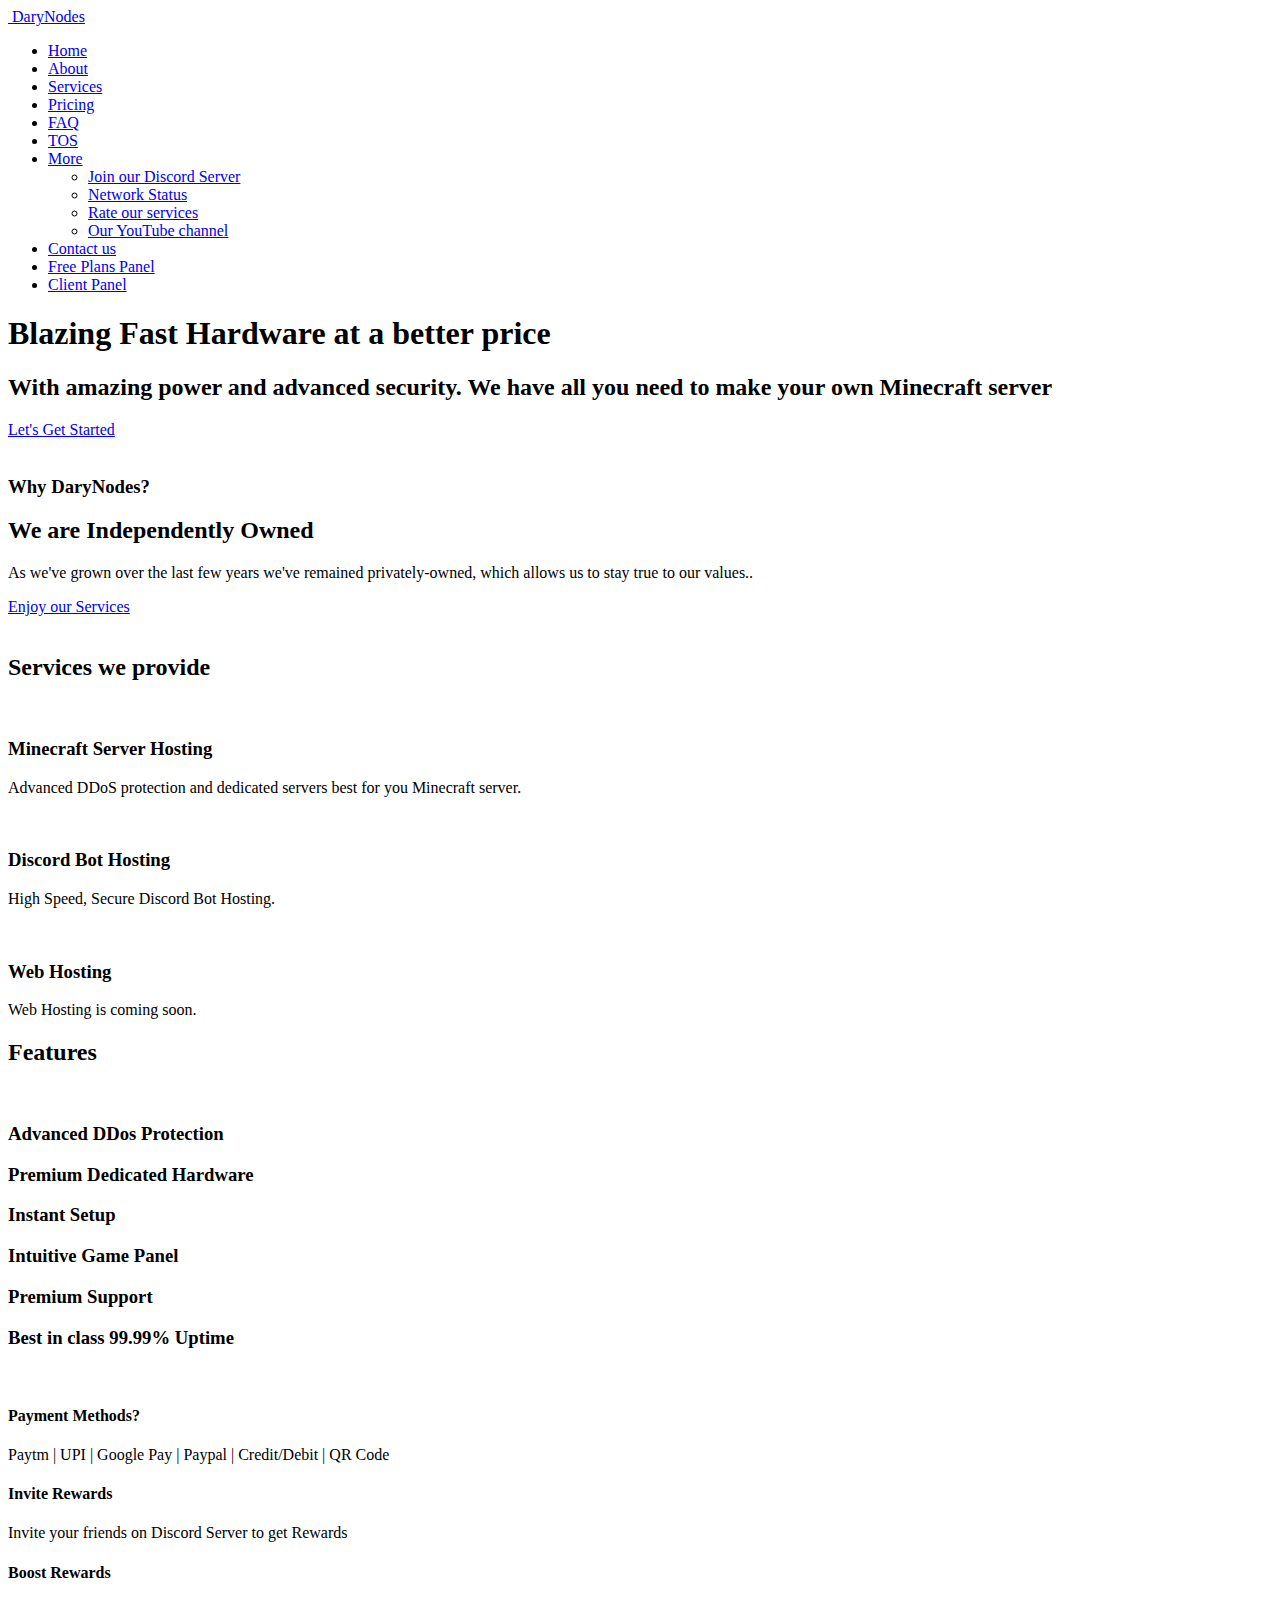
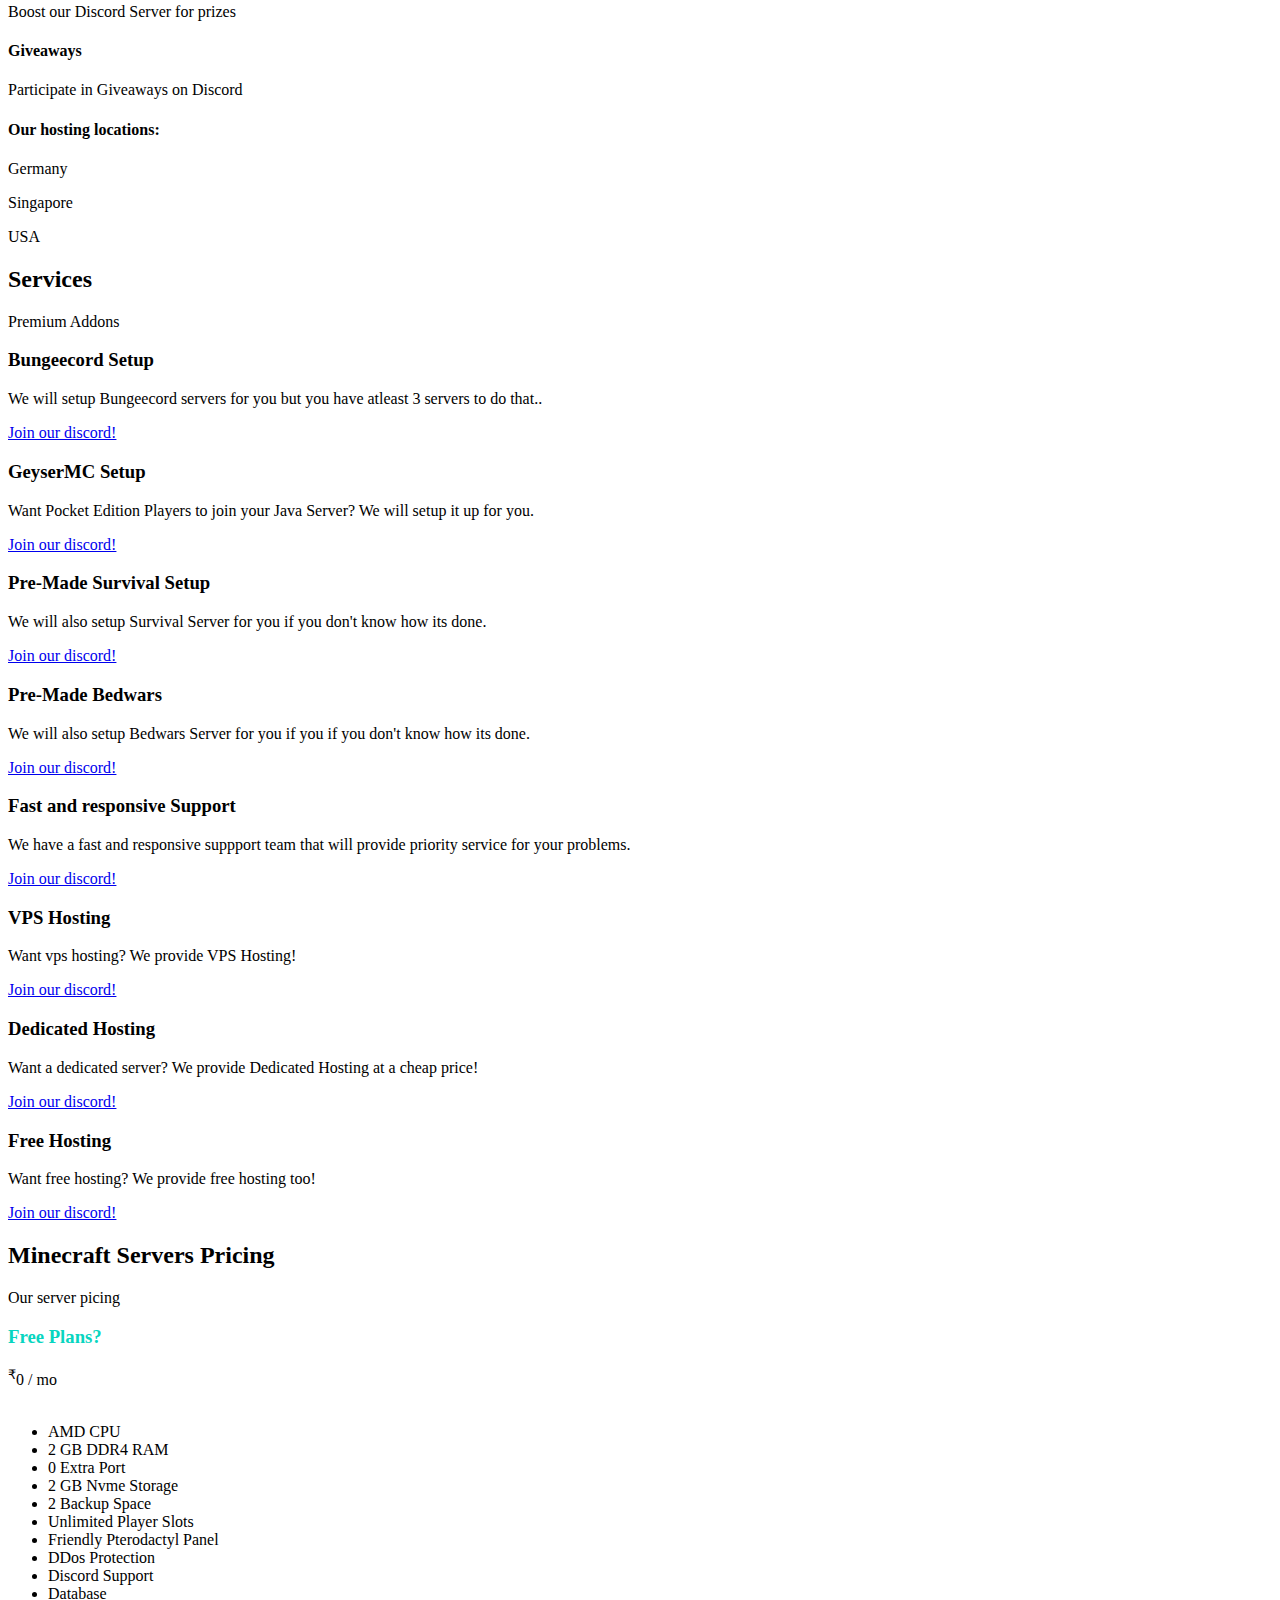
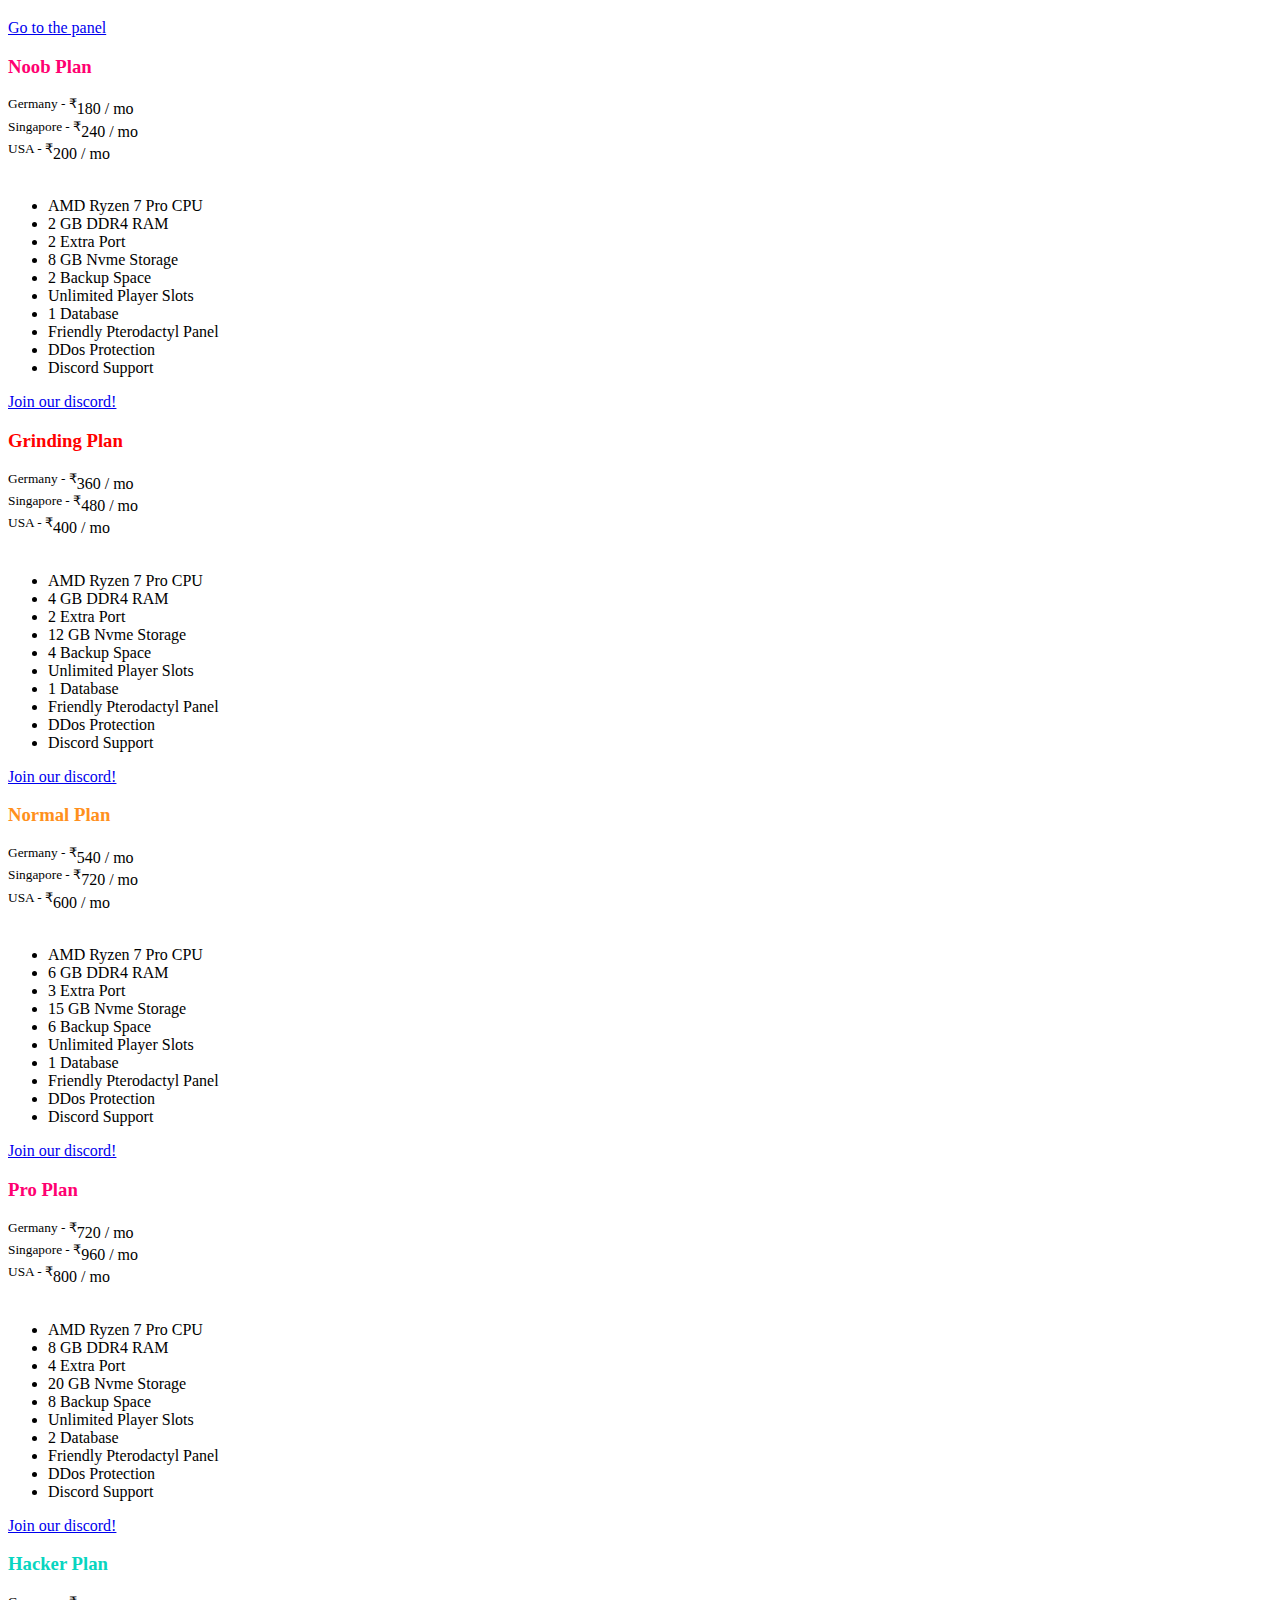
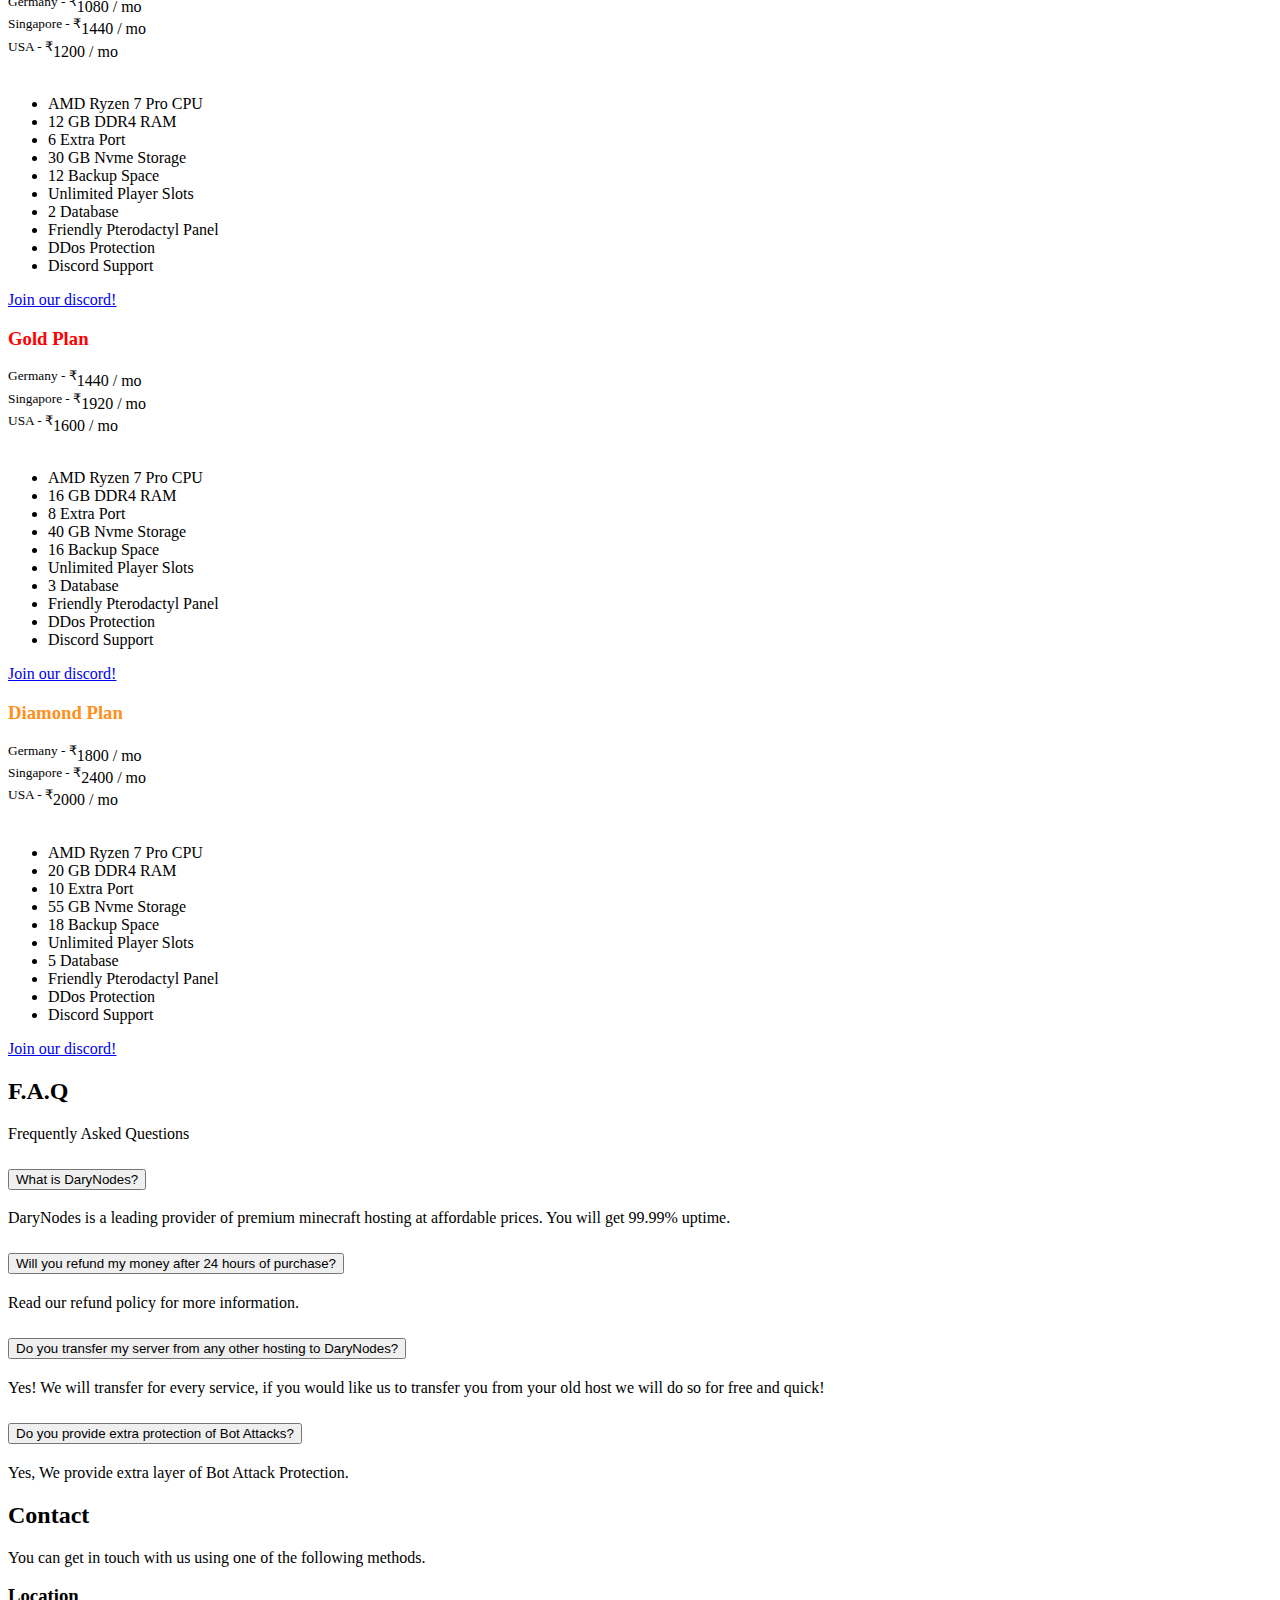
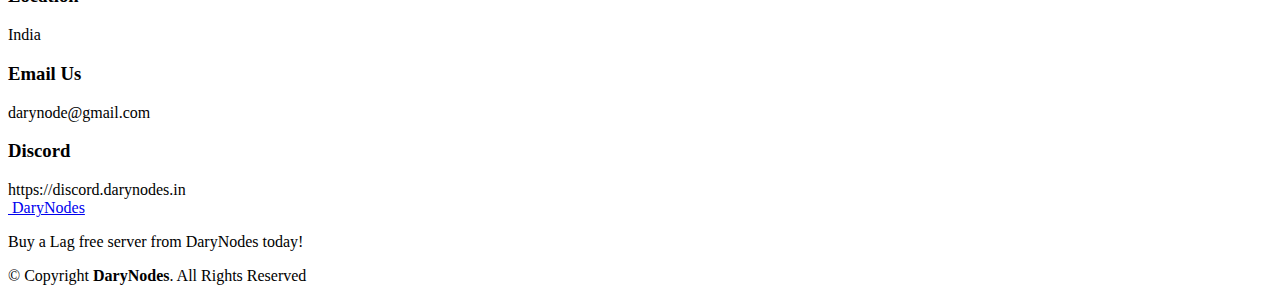
==== commit ce105fa6: "Remove the counters" ====
--- a/index.html
+++ b/index.html
@@ -199,56 +199,6 @@
 
     </section><!-- End Values Section -->
 
-    <!-- ======= Counts Section ======= -->
-    <section id="counts" class="counts">
-      <div class="container" data-aos="fade-up">
-
-        <div class="row gy-4">
-
-          <div class="col-lg-3 col-md-6">
-            <div class="count-box">
-              <i class="bi bi-emoji-smile"></i>
-              <div>
-                <span data-purecounter-start="0" data-purecounter-end="65" data-purecounter-duration="1" class="purecounter"></span>
-                <p>Happy Clients</p>
-              </div>
-            </div>
-          </div>
-
-          <div class="col-lg-3 col-md-6">
-            <div class="count-box">
-              <i class="bi bi-journal-richtext" style="color: #ee6c20;"></i>
-              <div>
-                <span data-purecounter-start="0" data-purecounter-end="30" data-purecounter-duration="1" class="purecounter"></span>
-                <p>Projects</p>
-              </div>
-            </div>
-          </div>
-
-          <div class="col-lg-3 col-md-6">
-            <div class="count-box">
-              <i class="bi bi-headset" style="color: #15be56;"></i>
-              <div>
-                <span data-purecounter-start="0" data-purecounter-end="1780" data-purecounter-duration="1" class="purecounter"></span>
-                <p>Hours Of Support</p>
-              </div>
-            </div>
-          </div>
-
-          <div class="col-lg-3 col-md-6">
-            <div class="count-box">
-              <i class="bi bi-people" style="color: #bb0852;"></i>
-              <div>
-                <span data-purecounter-start="0" data-purecounter-end="7" data-purecounter-duration="1" class="purecounter"></span>
-                <p>Support staff members</p>
-              </div>
-            </div>
-          </div>
-
-        </div>
-
-      </div>
-    </section><!-- End Counts Section -->
 
     <!-- ======= Features Section ======= -->
     <section id="features" class="features">
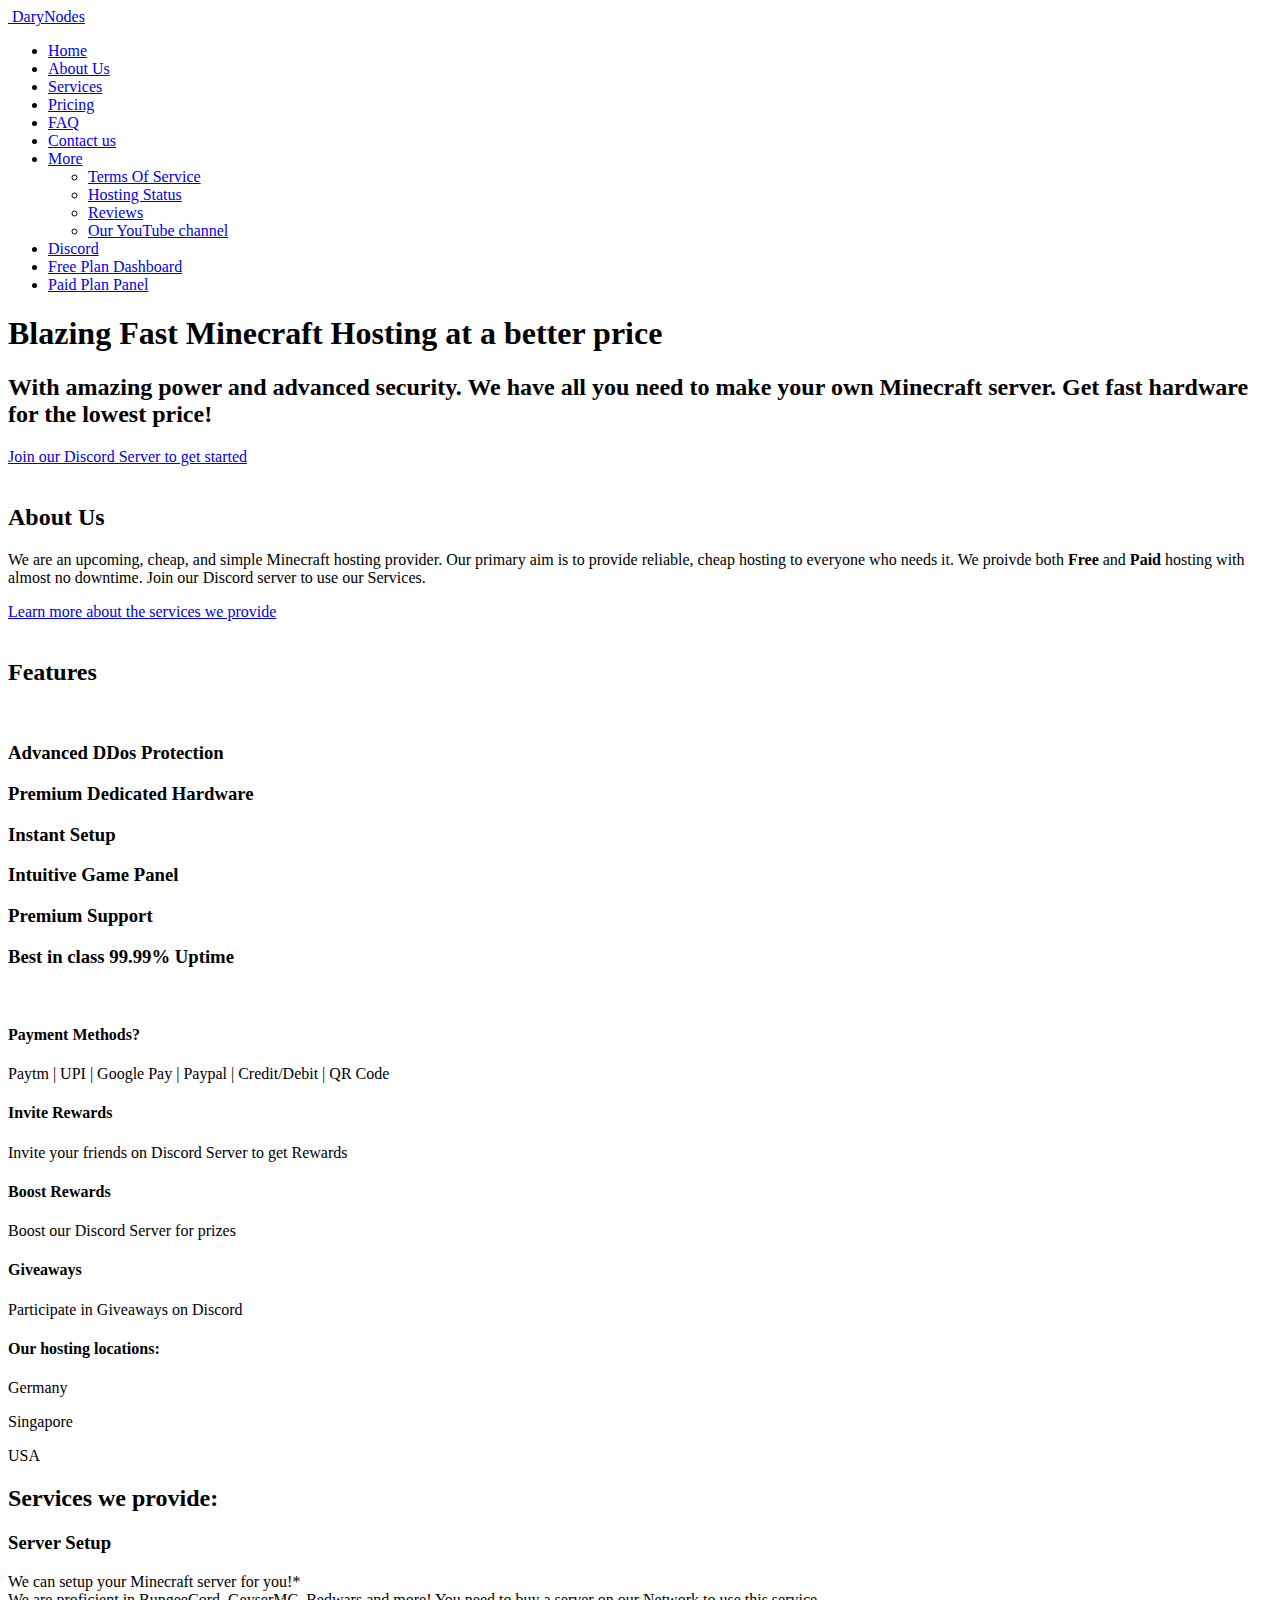
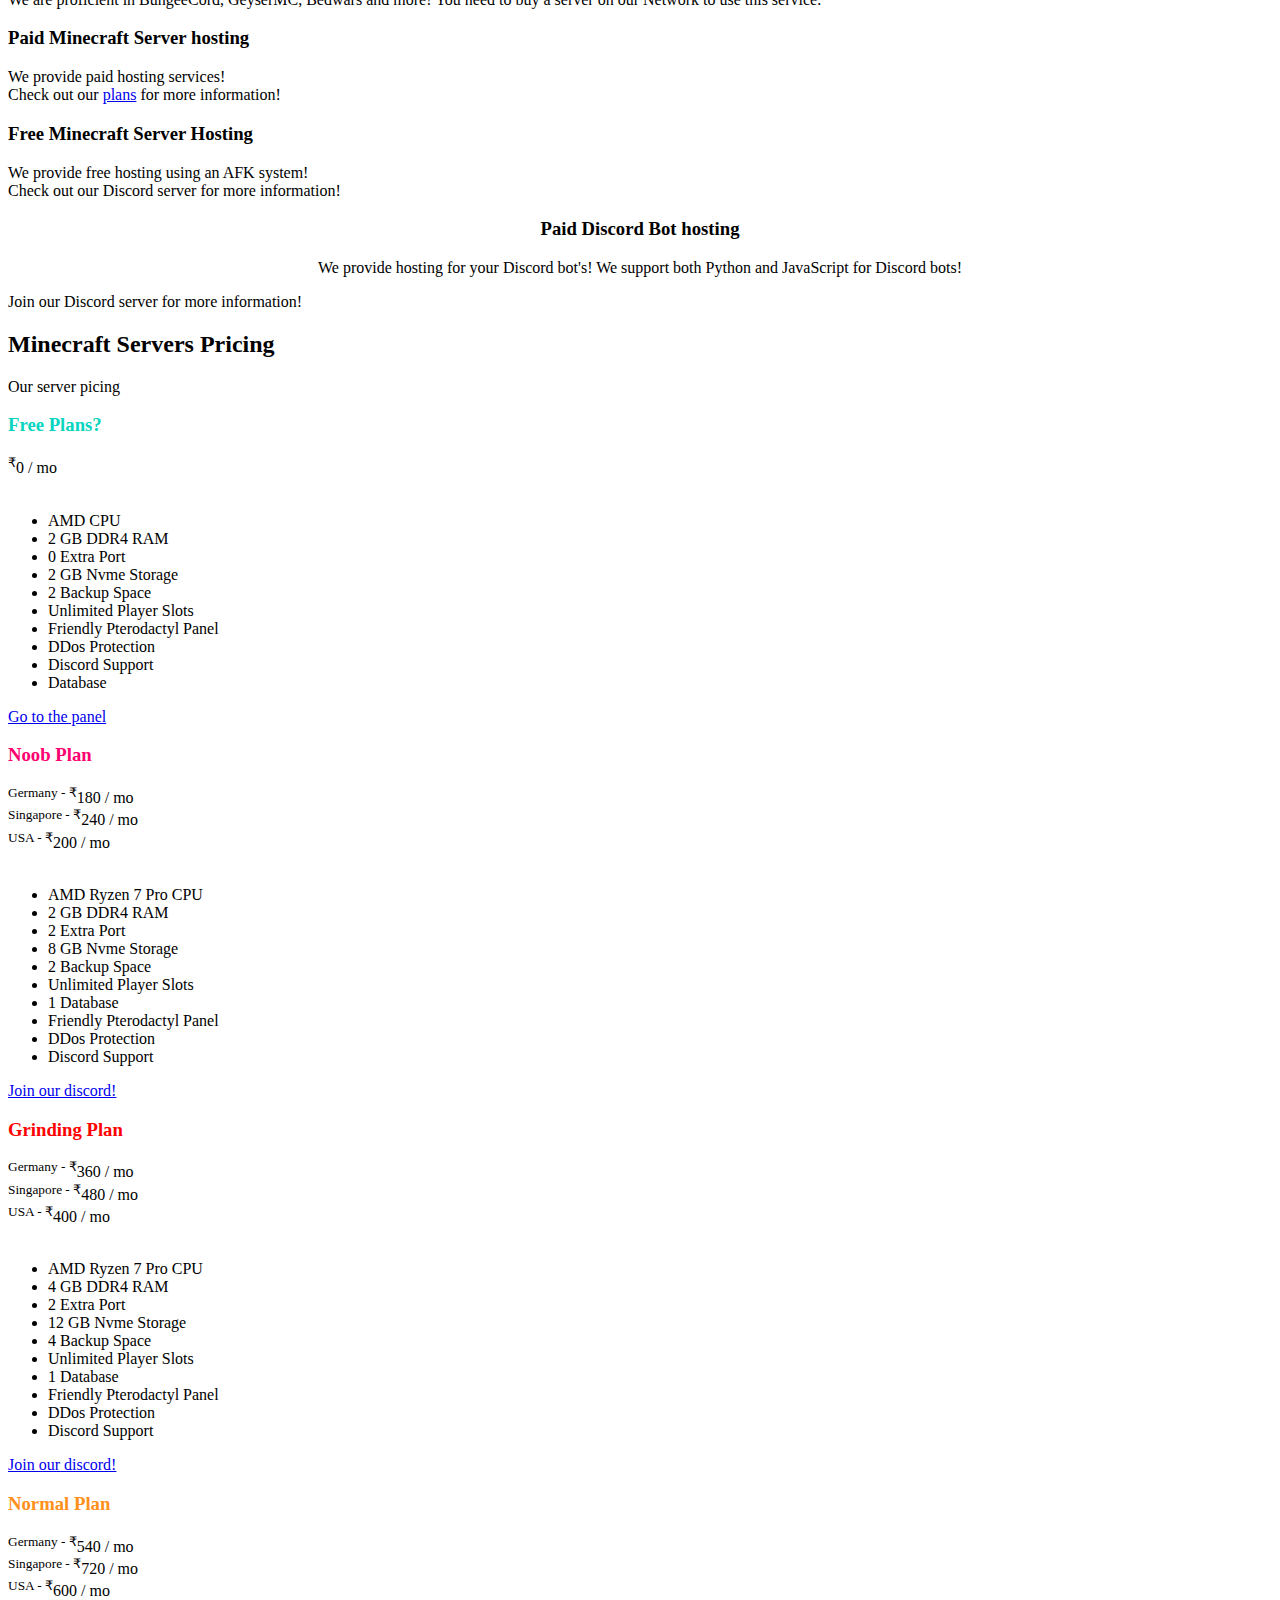
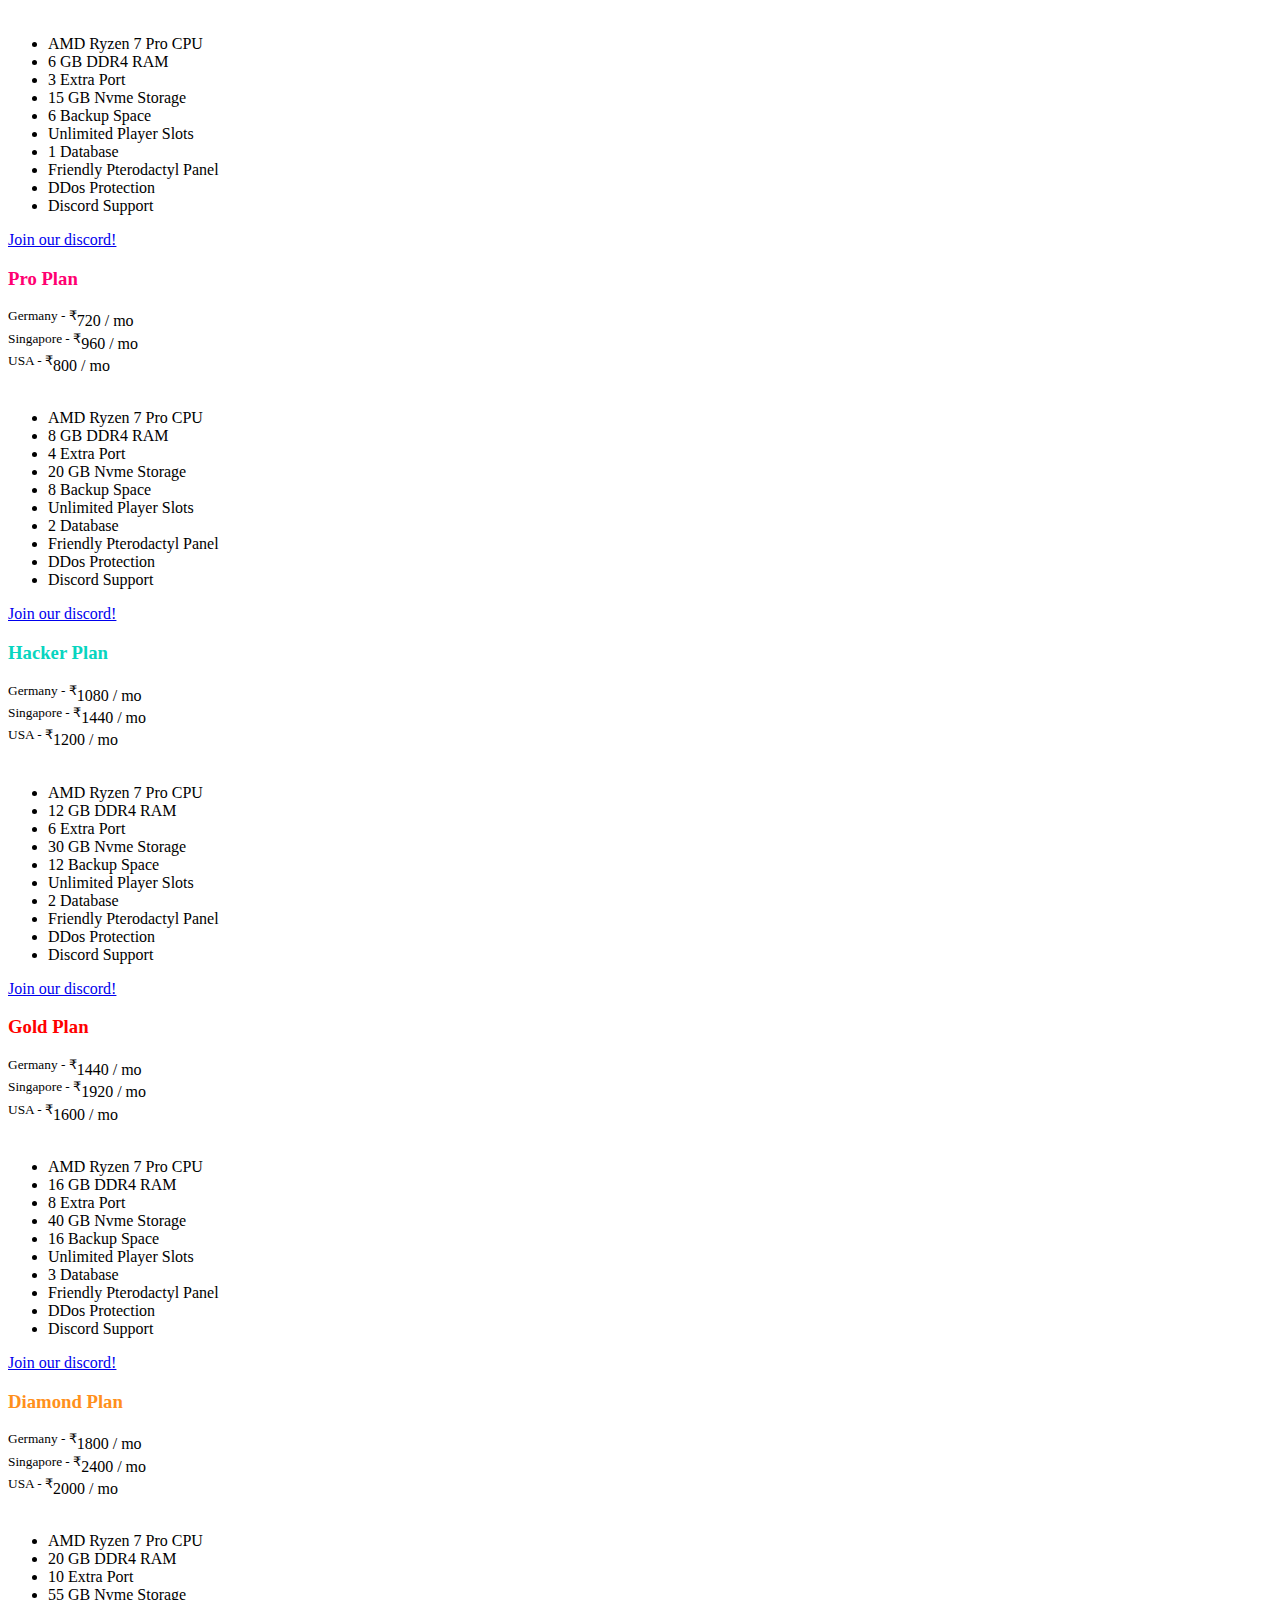
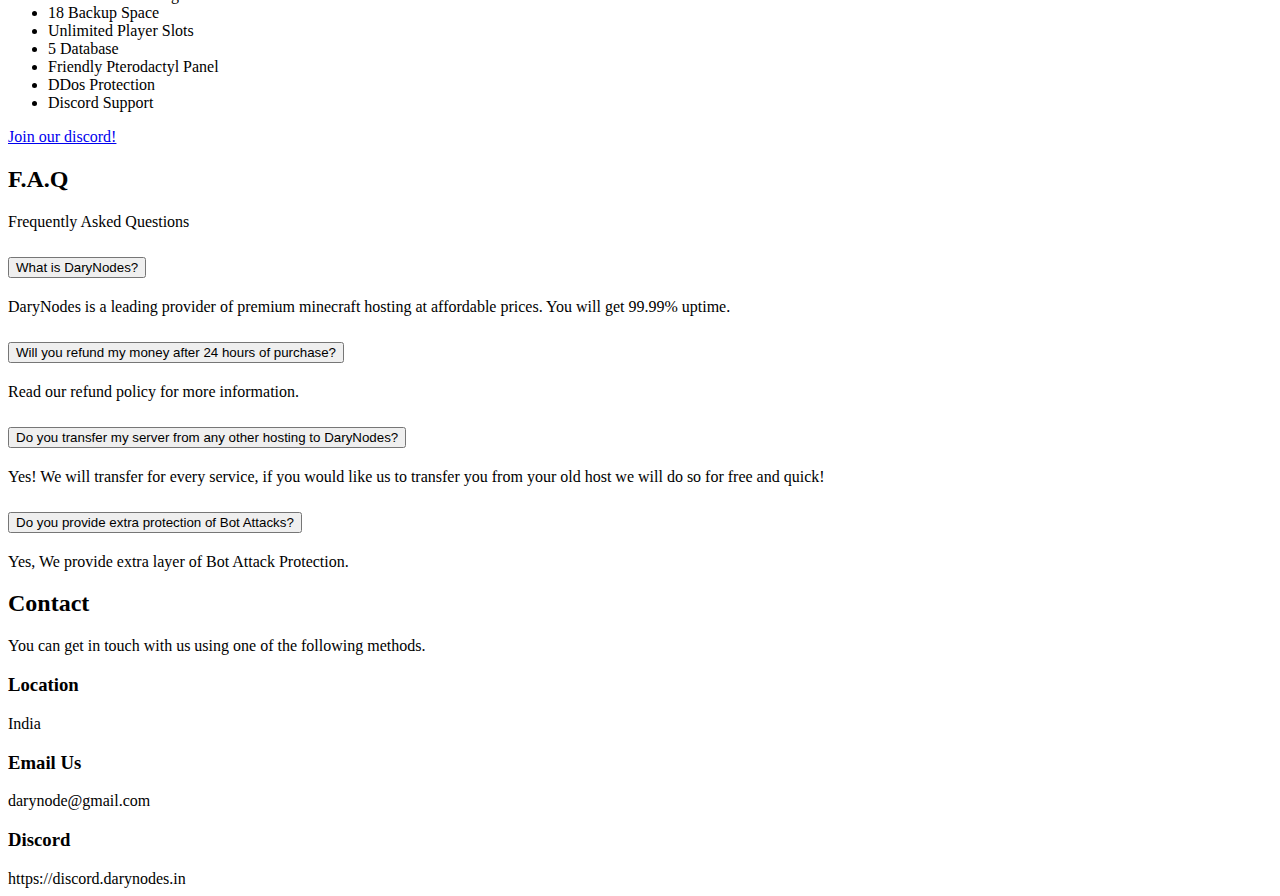
==== commit 4db33e33: "Update index.html" ====
--- a/index.html
+++ b/index.html
@@ -2,818 +2,739 @@
 <html lang="en">
 
 <head>
-  <script async src="https://pagead2.googlesyndication.com/pagead/js/adsbygoogle.js?client=ca-pub-4152008985306114"
-     crossorigin="anonymous"></script>
-  <script async src="https://arc.io/widget.min.js#5yqai1tz"></script>
-  <meta http-equiv="Content-Type" content="text/html"; charset="utf-8">
-  <meta charset="utf-8">
-  <meta name="language" content="en">
-  <meta content="width=device-width, initial-scale=1.0" name="viewport">
-  <meta name="Description"
-    CONTENT="Free and cheap paid 24/7 minecraft server, VPS, web, and discord bot hosting! Quick and well-trained support team with 4+ stars on TrustPilot.">
-  <meta name="robots" content="" />
-  <meta name="googlebot" content="" />
-  <meta name="keywords" content="Free and cheap paid 24/7 minecraft server, VPS, web, and discord bot hosting! Quick and well-trained support team with 4+ stars on TrustPilot." />
-  <META NAME="geo.placename" CONTENT="India">
-  <!-- Twitter Card data -->
-  <meta name="twitter:card" value="summary">
-  <meta name="twitter:site" content="@DaryNodes">
-  <meta name="twitter:title" content="DaryNodes Hosting">
-  <meta name="twitter:description" content="Free and cheap paid 24/7 minecraft server, VPS, web, and discord bot hosting! Quick and well-trained support team with 4+ stars on TrustPilot.">
+    <script async src="https://pagead2.googlesyndication.com/pagead/js/adsbygoogle.js?client=ca-pub-4152008985306114"
+        crossorigin="anonymous"></script>
+    <script async src="https://arc.io/widget.min.js#5yqai1tz"></script>
+    <meta http-equiv="Content-Type" content="text/html" ; charset="utf-8">
+    <meta charset="utf-8">
+    <meta name="language" content="en">
+    <meta content="width=device-width, initial-scale=1.0" name="viewport">
+    <meta name="Description"
+        CONTENT="Free and cheap paid 24/7 minecraft server, VPS, web, and discord bot hosting! Quick and well-trained support team with 4+ stars on TrustPilot.">
+    <meta name="robots" content="" />
+    <meta name="googlebot" content="" />
+    <meta name="keywords"
+        content="Free and cheap paid 24/7 minecraft server, VPS, web, and discord bot hosting! Quick and well-trained support team with 4+ stars on TrustPilot." />
+    <META NAME="geo.placename" CONTENT="India">
+    <!-- Twitter Card data -->
+    <meta name="twitter:card" value="summary">
+    <meta name="twitter:site" content="@DaryNodes">
+    <meta name="twitter:title" content="DaryNodes Hosting">
+    <meta name="twitter:description"
+        content="Free and cheap paid 24/7 minecraft server, VPS, web, and discord bot hosting! Quick and well-trained support team with 4+ stars on TrustPilot.">
     <meta name="twitter:image" content="https://darynodes.in/assets/img/logo.png">
 
-  <meta name="title" content="DaryNodes">
-  <meta name="robots" content="index, follow">
-  <meta http-equiv="content-language" content="en">
-  <meta name="trustpilot-one-time-domain-verification-id" content="c8fab882-c239-4d82-afe8-d02c335dedd4"/>
-  
-  <!-- Open Graph data -->
-  <meta property="og:title" content="DaryNodes Hosting" />
-  <meta property="og:type" content="website" />
-  <meta property="og:url" content="https://darynodes.in/" />
-  <meta property="og:image" content="https://darynodes.in/assets/img/logo.png" />
-  <meta property="og:description" content="Free and cheap paid 24/7 minecraft server, VPS, web, and discord bot hosting! Quick and well-trained support team with 4+ stars on TrustPilot." />
-  <meta property="og:site_name" content="DaryNodes Hosting" />
-
-  <!-- Schema.org markup for Google+ -->
-  <meta itemprop="name" content="DaryNodes Hosting">
-  <meta itemprop="description" content="Free and cheap paid 24/7 minecraft server, VPS, web, and discord bot hosting! Quick and well-trained support team with 4+ stars on TrustPilot.">
-  <meta itemprop="image" content="https://darynodes.in/assets/img/logo.png">
-
-  <title>DaryNodes Hosting</title>
-
-  <!-- Favicons -->
-  <link href="assets/img/favicon.png" rel="icon">
-  <link href="assets/img/apple-touch-icon.png" rel="apple-touch-icon">
-
-  <!-- Google Fonts -->
-  <link href="https://fonts.googleapis.com/css?family=Open+Sans:300,300i,400,400i,600,600i,700,700i|Nunito:300,300i,400,400i,600,600i,700,700i|Poppins:300,300i,400,400i,500,500i,600,600i,700,700i" rel="stylesheet">
-
-  <!-- Vendor CSS Files -->
-  <link href="assets/vendor/bootstrap/css/bootstrap.min.css" rel="stylesheet">
-  <link href="assets/vendor/bootstrap-icons/bootstrap-icons.css" rel="stylesheet">
-  <link href="assets/vendor/aos/aos.css" rel="stylesheet">
-  <link href="assets/vendor/remixicon/remixicon.css" rel="stylesheet">
-  <link href="assets/vendor/swiper/swiper-bundle.min.css" rel="stylesheet">
-  <link href="assets/vendor/glightbox/css/glightbox.min.css" rel="stylesheet">
-
-  <!-- Template Main CSS File -->
-  <link href="assets/css/style.css" rel="stylesheet">
-
-  <!-- =======================================================
+    <meta name="title" content="DaryNodes">
+    <meta name="robots" content="index, follow">
+    <meta http-equiv="content-language" content="en">
+    <meta name="trustpilot-one-time-domain-verification-id" content="c8fab882-c239-4d82-afe8-d02c335dedd4" />
+
+    <!-- Open Graph data -->
+    <meta property="og:title" content="DaryNodes Hosting" />
+    <meta property="og:type" content="website" />
+    <meta property="og:url" content="https://darynodes.in/" />
+    <meta property="og:image" content="https://darynodes.in/assets/img/logo.png" />
+    <meta property="og:description"
+        content="Free and cheap paid 24/7 minecraft server, VPS, web, and discord bot hosting! Quick and well-trained support team with 4+ stars on TrustPilot." />
+    <meta property="og:site_name" content="DaryNodes Hosting" />
+
+    <!-- Schema.org markup for Google+ -->
+    <meta itemprop="name" content="DaryNodes Hosting">
+    <meta itemprop="description"
+        content="Free and cheap paid 24/7 minecraft server, VPS, web, and discord bot hosting! Quick and well-trained support team with 4+ stars on TrustPilot.">
+    <meta itemprop="image" content="https://darynodes.in/assets/img/logo.png">
+
+    <title>DaryNodes Hosting</title>
+
+    <!-- Favicons -->
+    <link href="assets/img/favicon.png" rel="icon">
+    <link href="assets/img/apple-touch-icon.png" rel="apple-touch-icon">
+
+    <!-- Google Fonts -->
+    <link
+        href="https://fonts.googleapis.com/css?family=Open+Sans:300,300i,400,400i,600,600i,700,700i|Nunito:300,300i,400,400i,600,600i,700,700i|Poppins:300,300i,400,400i,500,500i,600,600i,700,700i"
+        rel="stylesheet">
+
+    <!-- Vendor CSS Files -->
+    <link href="assets/vendor/bootstrap/css/bootstrap.min.css" rel="stylesheet">
+    <link href="assets/vendor/bootstrap-icons/bootstrap-icons.css" rel="stylesheet">
+    <link href="assets/vendor/aos/aos.css" rel="stylesheet">
+    <link href="assets/vendor/remixicon/remixicon.css" rel="stylesheet">
+    <link href="assets/vendor/swiper/swiper-bundle.min.css" rel="stylesheet">
+    <link href="assets/vendor/glightbox/css/glightbox.min.css" rel="stylesheet">
+
+    <!-- Template Main CSS File -->
+    <link href="assets/css/style.css" rel="stylesheet">
+
+    <!-- =======================================================
 </head>
 
 <body>
 
   <!-- ======= Header ======= -->
-  <header id="header" class="header fixed-top">
-    <div class="container-fluid container-xl d-flex align-items-center justify-content-between">
-
-      <a href="index.html" class="logo d-flex align-items-center">
-        <img src="assets/img/logo.png" alt="">
-        <span>DaryNodes</span>
-      </a>
-
-      <nav id="navbar" class="navbar">
-        <ul>
-          <li><a class="nav-link scrollto active" href="#hero">Home</a></li>
-          <li><a class="nav-link scrollto" href="#about">About</a></li>
-          <li><a class="nav-link scrollto" href="#services">Services</a></li>
-          <li><a class="nav-link scrollto" href="#pricing">Pricing</a></li>
-          <li><a class="nav-link scrollto" href="#faq">FAQ</a></li>
-          <li><a class="nav-link scrollto" href="/tos.html">TOS</a></li>
-          <li class="dropdown"><a href="#"><span>More</span> <i class="bi bi-chevron-down"></i></a>
-            <ul>
-              <li><a href="https://discord.darynodes.in">Join our Discord Server</a></li>
-              <li><a href="https://uptime.darynodes.in">Network Status</a></li>
-              <li><a href="https://reviews.darynodes.in">Rate our services</a></li>
-              </li>
-              <li><a href="https://www.youtube.com/channel/UCVFlgwgh1XOecLO59c0tAbA">Our YouTube channel</a></li>
-            </ul>
-          </li>
-          <li><a class="nav-link scrollto" href="#contact">Contact us</a></li>
-          <li><a class="getstarted scrollto" href="https://dash.darynode.site/">Free Plans Panel</a></li>
-          <li><a class="getstarted scrollto" href="https://gp.darynodes.in/">Client Panel</a></li>
-        </ul>
-        <i class="bi bi-list mobile-nav-toggle"></i>
-      </nav><!-- .navbar -->
-
-    </div>
-  </header><!-- End Header -->
-
-  <!-- ======= Hero Section ======= -->
-  <section id="hero" class="hero d-flex align-items-center">
-
-    <div class="container">
-      <div class="row">
-        <div class="col-lg-6 d-flex flex-column justify-content-center">
-          <h1 data-aos="fade-up">Blazing Fast Hardware at a better price</h1>
-          <h2 data-aos="fade-up" data-aos-delay="400">With amazing power and advanced security. We have all you need to make your own Minecraft server</h2>
-          <div data-aos="fade-up" data-aos-delay="600">
-            <div class="text-center text-lg-start">
-              <a href="#about" class="btn-get-started scrollto d-inline-flex align-items-center justify-content-center align-self-center">
-                <span>Let's Get Started</span>
-                <i class="bi bi-arrow-right"></i>
-              </a>
-            </div>
-          </div>
+    <header id="header" class="header fixed-top">
+        <div class="container-fluid container-xl d-flex align-items-center justify-content-between">
+
+            <a href="index.html" class="logo d-flex align-items-center">
+                <img src="assets/img/logo.png" alt="">
+                <span>DaryNodes</span>
+            </a>
+
+            <nav id="navbar" class="navbar">
+                <ul>
+                    <li><a class="nav-link scrollto active" href="#hero">Home</a></li>
+                    <li><a class="nav-link scrollto" href="#about">About Us</a></li>
+                    <li><a class="nav-link scrollto" href="#services">Services</a></li>
+                    <li><a class="nav-link scrollto" href="#pricing">Pricing</a></li>
+                    <li><a class="nav-link scrollto" href="#faq">FAQ</a></li>
+                    <li><a class="nav-link scrollto" href="#contact">Contact us</a></li>
+                    <li class="dropdown"><a href="#"><span>More</span> <i class="bi bi-chevron-down"></i></a>
+                        <ul>
+                            <li><a href="/tos.html">Terms Of Service</a></li>
+                            <li><a href="https://uptime.darynodes.in">Hosting Status</a></li>
+                            <li><a href="https://reviews.darynodes.in">Reviews</a></li>
+                            <li><a href="https://www.youtube.com/channel/UCVFlgwgh1XOecLO59c0tAbA">Our YouTube
+                                    channel</a></li>
+                        </ul>
+                    </li>
+                    <li><a class="getstarted scrollto" href="https://discord.darynodes.in"  target="_blank">Discord</a></li>
+                    <li><a class="getstarted scrollto" href="https://dash.darynode.site/"  target="_blank">Free Plan Dashboard</a></li>
+                    <li><a class="getstarted scrollto" href="https://gp.darynodes.in/"  target="_blank">Paid Plan Panel</a></li>
+                </ul>
+                <i class="bi bi-list mobile-nav-toggle"></i>
+            </nav><!-- .navbar -->
+
         </div>
-        <div class="col-lg-6 hero-img" data-aos="zoom-out" data-aos-delay="200">
-          <img src="assets/img/hero-img.png" class="img-fluid" alt="">
+    </header><!-- End Header -->
+
+    <!-- ======= Hero Section ======= -->
+    <section id="hero" class="hero d-flex align-items-center">
+
+        <div class="container">
+            <div class="row">
+                <div class="col-lg-6 d-flex flex-column justify-content-center">
+                    <h1 data-aos="fade-up">Blazing Fast Minecraft Hosting at a better price</h1>
+                    <h2 data-aos="fade-up" data-aos-delay="400">With amazing power and advanced security. We have all
+                        you need to
+                        make your own Minecraft server. Get fast hardware for the lowest price!</h2>
+                    <div data-aos="fade-up" data-aos-delay="600">
+                        <div class="text-center text-lg-start">
+                            <a href="https://discord.darynodes.in"
+                                class="btn-get-started scrollto d-inline-flex align-items-center justify-content-center align-self-center">
+                                <span>Join our Discord Server to get started</span>
+                                <i class="bi bi-arrow-right"></i>
+                            </a>
+                        </div>
+                    </div>
+                </div>
+                <div class="col-lg-6 hero-img" data-aos="zoom-out" data-aos-delay="200">
+                    <img src="assets/img/hero-img.png" class="img-fluid" alt="">
+                </div>
+            </div>
         </div>
-      </div>
-    </div>
-
-  </section><!-- End Hero -->
-
-  <main id="main">
-    <!-- ======= About Section ======= -->
-    <section id="about" class="about">
-
-      <div class="container" data-aos="fade-up">
-        <div class="row gx-0">
-
-          <div class="col-lg-6 d-flex flex-column justify-content-center" data-aos="fade-up" data-aos-delay="200">
-            <div class="content">
-              <h3>Why DaryNodes?</h3>
-              <h2>We are Independently Owned</h2>
-              <p>
-                As we've grown over the last few years we've remained privately-owned, which allows us to stay true to our values..
-              </p>
-              <div class="text-center text-lg-start">
-                <a href="#" class="btn-read-more d-inline-flex align-items-center justify-content-center align-self-center">
-                  <span>Enjoy our Services</span>
-                  <i class="bi bi-arrow-right"></i>
-                </a>
-              </div>
-            </div>
-          </div>
-
-          <div class="col-lg-6 d-flex align-items-center" data-aos="zoom-out" data-aos-delay="200">
-            <img src="assets/img/logo.png" class="img-fluid" alt="">
-          </div>
-
-        </div>
-      </div>
-
-    </section><!-- End About Section -->
-
-    <!-- ======= Values Section ======= -->
-    <section id="values" class="values">
-
-      <div class="container" data-aos="fade-up">
-
-        <header class="section-header">
-          <h2>Services we provide</h2>
-        </header>
-
-        <div class="row">
-
-          <div class="col-lg-4">
-            <div class="box" data-aos="fade-up" data-aos-delay="200">
-              <img src="assets/img/values-1.png" class="img-fluid" alt="">
-              <h3>Minecraft Server Hosting</h3>
-              <p>Advanced DDoS protection and dedicated servers best for you Minecraft server.</p>
-            </div>
-          </div>
-
-          <div class="col-lg-4 mt-4 mt-lg-0">
-            <div class="box" data-aos="fade-up" data-aos-delay="400">
-              <img src="assets/img/values-2.png" class="img-fluid" alt="">
-              <h3>Discord Bot Hosting</h3>
-              <p>High Speed, Secure Discord Bot Hosting.</p>
-            </div>
-          </div>
-
-          <div class="col-lg-4 mt-4 mt-lg-0">
-            <div class="box" data-aos="fade-up" data-aos-delay="600">
-              <img src="assets/img/values-3.png" class="img-fluid" alt="">
-              <h3>Web Hosting</h3>
-              <p>Web Hosting is coming soon.</p>
-            </div>
-          </div>
-
-        </div>
-
-      </div>
-
-    </section><!-- End Values Section -->
-
-
-    <!-- ======= Features Section ======= -->
-    <section id="features" class="features">
-
-      <div class="container" data-aos="fade-up">
-
-        <header class="section-header">
-          <h2>Features</h2>
-        </header>
-
-        <div class="row">
-
-          <div class="col-lg-6">
-            <img src="assets/img/features.png" class="img-fluid" alt="">
-          </div>
-
-          <div class="col-lg-6 mt-5 mt-lg-0 d-flex">
-            <div class="row align-self-center gy-4">
-
-              <div class="col-md-6" data-aos="zoom-out" data-aos-delay="200">
-                <div class="feature-box d-flex align-items-center">
-                  <i class="bi bi-check"></i>
-                  <h3>Advanced DDos Protection</h3>
-                </div>
-              </div>
-
-              <div class="col-md-6" data-aos="zoom-out" data-aos-delay="300">
-                <div class="feature-box d-flex align-items-center">
-                  <i class="bi bi-check"></i>
-                  <h3>Premium Dedicated Hardware</h3>
-                </div>
-              </div>
-
-              <div class="col-md-6" data-aos="zoom-out" data-aos-delay="400">
-                <div class="feature-box d-flex align-items-center">
-                  <i class="bi bi-check"></i>
-                  <h3>Instant Setup</h3>
-                </div>
-              </div>
-
-              <div class="col-md-6" data-aos="zoom-out" data-aos-delay="500">
-                <div class="feature-box d-flex align-items-center">
-                  <i class="bi bi-check"></i>
-                  <h3>Intuitive Game Panel</h3>
-                </div>
-              </div>
-
-              <div class="col-md-6" data-aos="zoom-out" data-aos-delay="600">
-                <div class="feature-box d-flex align-items-center">
-                  <i class="bi bi-check"></i>
-                  <h3>Premium Support</h3>
-                </div>
-              </div>
-
-              <div class="col-md-6" data-aos="zoom-out" data-aos-delay="700">
-                <div class="feature-box d-flex align-items-center">
-                  <i class="bi bi-check"></i>
-                  <h3>Best in class 99.99% Uptime</h3>
-                </div>
-              </div>
-
-            </div>
-          </div>
-
-        </div> <!-- / row -->
-
-        <!-- Feature Icons -->
-        <div class="row feature-icons" data-aos="fade-up">
-
-          <div class="row">
-
-            <div class="col-xl-4 text-center" data-aos="fade-right" data-aos-delay="100">
-              <img src="assets/img/features-3.png" class="img-fluid p-4" alt="">
-            </div>
-
-            <div class="col-xl-8 d-flex content">
-              <div class="row align-self-center gy-4">
-
-                <div class="col-md-6 icon-box" data-aos="fade-up">
-                  <i class="ri-line-chart-line"></i>
-                  <div>
-                    <h4>Payment Methods?</h4>
-                    <p>Paytm | UPI | Google Pay | Paypal | Credit/Debit | QR Code</p>
-                  </div>
-                </div>
-
-
-                <div class="col-md-6 icon-box" data-aos="fade-up" data-aos-delay="200">
-                  <i class="ri-brush-4-line"></i>
-                  <div>
-                    <h4>Invite Rewards</h4>
-                    <p>Invite your friends on Discord Server to get Rewards</p>
-                  </div>
-                </div>
-
-                <div class="col-md-6 icon-box" data-aos="fade-up" data-aos-delay="300">
-                  <i class="ri-magic-line"></i>
-                  <div>
-                    <h4>Boost Rewards</h4>
-                    <p>Boost our Discord Server for prizes</p>
-                  </div>
-                </div>
-
-                <div class="col-md-6 icon-box" data-aos="fade-up" data-aos-delay="400">
-                  <i class="ri-command-line"></i>
-                  <div>
-                    <h4>Giveaways</h4>
-                    <p>Participate in Giveaways on Discord</p>
-                  </div>
-                </div>
-
-                <div class="col-md-6 icon-box" data-aos="fade-up" data-aos-delay="500">
-                  <i class="ri-magic-line"></i>
-                  <div>
-                    <h4>Our hosting locations:</h4>
-                    <p>Germany </p>
-                    <p>Singapore </p>
-                    <p>USA</p>
-                  </div>
-                </div>
-                </div>
-
-              </div>
-            </div>
-
-          </div>
-
-        </div><!-- End Feature Icons -->
-
-      </div>
-
-    </section><!-- End Features Section -->
-
-    <!-- ======= Services Section ======= -->
-    <section id="services" class="services">
-
-      <div class="container" data-aos="fade-up">
-
-        <header class="section-header">
-          <h2>Services</h2>
-          <p>Premium Addons</p>
-        </header>
-
-        <div class="row gy-4">
-
-          <div class="col-lg-4 col-md-6" data-aos="fade-up" data-aos-delay="200">
-            <div class="service-box blue">
-              <i class="ri-discuss-line icon"></i>
-              <h3>Bungeecord Setup</h3>
-              <p>We will setup Bungeecord servers for you but you have atleast 3 servers to do that..</p>
-              <a href="https://discord.darynodes.in" class="read-more"><span>Join our discord!</span> <i class="bi bi-arrow-right"></i></a>
-            </div>
-          </div>
-
-          <div class="col-lg-4 col-md-6" data-aos="fade-up" data-aos-delay="300">
-            <div class="service-box orange">
-              <i class="ri-discuss-line icon"></i>
-              <h3>GeyserMC Setup</h3>
-              <p>Want Pocket Edition Players to join your Java Server? We will setup it up for you.</p>
-              <a href="https://discord.darynodes.in" class="read-more"><span>Join our discord!</span> <i class="bi bi-arrow-right"></i></a>
-            </div>
-          </div>
-
-          <div class="col-lg-4 col-md-6" data-aos="fade-up" data-aos-delay="400">
-            <div class="service-box green">
-              <i class="ri-discuss-line icon"></i>
-              <h3>Pre-Made Survival Setup</h3>
-              <p>We will also setup Survival Server for you if you don't know how its done.</p>
-              <a href="https://discord.darynodes.in" class="read-more"><span>Join our discord!</span> <i class="bi bi-arrow-right"></i></a>
-            </div>
-          </div>
-
-          <div class="col-lg-4 col-md-6" data-aos="fade-up" data-aos-delay="500">
-            <div class="service-box red">
-              <i class="ri-discuss-line icon"></i>
-              <h3>Pre-Made Bedwars</h3>
-              <p>We will also setup Bedwars Server for you if you if you don't know how its done.</p>
-              <a href="https://discord.darynodes.in" class="read-more"><span>Join our discord!</span> <i class="bi bi-arrow-right"></i></a>
-            </div>
-          </div>
-
-          <div class="col-lg-4 col-md-6" data-aos="fade-up" data-aos-delay="700">
-            <div class="service-box pink">
-              <i class="ri-discuss-line icon"></i>
-              <h3>Fast and responsive Support</h3>
-              <p>We have a fast and responsive suppport team that will provide priority service for your problems.</p>
-              <a href="https://discord.link/DaryNode" class="read-more"><span>Join our discord!</span> <i class="bi bi-arrow-right"></i></a>
-            </div>
-          </div>
-          <div class="col-lg-4 col-md-6" data-aos="fade-up" data-aos-delay="300">
-            <div class="service-box orange">
-              <i class="ri-discuss-line icon"></i>
-              <h3>VPS Hosting </h3>
-              <p>Want vps hosting? We provide VPS Hosting!</p>
-              <a href="https://discord.darynodes.in" class="read-more"><span>Join our discord!</span> <i class="bi bi-arrow-right"></i></a>
-            </div>
-          </div>
-
-          <div class="col-lg-4 col-md-6" data-aos="fade-up" data-aos-delay="200">
-            <div class="service-box blue">
-              <i class="ri-discuss-line icon"></i>
-              <h3>Dedicated Hosting</h3>
-              <p>Want a dedicated server? We provide Dedicated Hosting at a cheap price!</p>
-              <a href="https://discord.darynodes.in" class="read-more"><span>Join our discord!</span> <i class="bi bi-arrow-right"></i></a>
-            </div>
-          </div>
-
-          <div class="col-lg-4 col-md-6" data-aos="fade-up" data-aos-delay="400">
-            <div class="service-box green">
-              <i class="ri-discuss-line icon"></i>
-              <h3>Free Hosting</h3>
-              <p>Want free hosting? We provide free hosting too!</p>
-              <a href="https://discord.darynodes.in" class="read-more"><span>Join our discord!</span> <i class="bi bi-arrow-right"></i></a>
-            </div>
-          </div>
-
-        </div>
-
-      </div>
-
-    </section><!-- End Services Section -->
-
-    <!-- ======= Pricing Section ======= -->
-    <section id="pricing" class="pricing">
-
-      <div class="container" data-aos="fade-down">
-
-        <header class="section-header">
-          <h2>Minecraft Servers Pricing</h2>
-          <p>Our server picing</p>
-        </header>
-
-        <div class="row gy-4" data-aos="fade-left">
-
-          <div class="col-lg-3 col-md-6" data-aos="zoom-in" data-aos-delay="100">
-            <div class="box">
-              <h3 style="color: #07d5c0;">Free Plans?</h3>
-              <div class="price"><sup>₹</sup>0<span> / mo</span></div>
-              <img src="assets/img/pricing-free.png" class="img-fluid" alt="">
-              <ul>
-                <li>AMD CPU</li>
-                <li>2 GB DDR4 RAM</li>
-                <li>0 Extra Port</li>
-                <li>2 GB Nvme Storage</li>
-                <li>2 Backup Space</li>
-                <li>Unlimited Player Slots</li>
-                <li>Friendly Pterodactyl Panel</li>
-                <li>DDos Protection</li>
-                <li>Discord Support</li>
-                <li class="na">Database</li>
-              </ul>
-              <a href="https://dash.darynode.site" class="btn-buy">Go to the panel</a>
-            </div>
-          </div>
-
-          <div class="col-lg-3 col-md-6" data-aos="zoom-in" data-aos-delay="400">
-            <div class="box">
-              <h3 style="color: #ff0071;">Noob Plan</h3>
-              <div class="price"><sup>Germany - ₹</sup>180<span> / mo</span></div>
-              <div class="price"><sup>Singapore - ₹</sup>240<span> / mo</span></div>
-              <div class="price"><sup>USA - ₹</sup>200<span> / mo</span></div>
-              <img src="assets/img/pricing-ultimate.png" class="img-fluid" alt="">
-              <ul>
-                <li>AMD Ryzen 7 Pro CPU</li>
-                <li>2 GB DDR4 RAM</li>
-                <li>2 Extra Port</li>
-                <li>8 GB Nvme Storage</li>
-                <li>2 Backup Space</li>
-                <li>Unlimited Player Slots</li>
-                <li>1 Database</li>
-                <li>Friendly Pterodactyl Panel</li>
-                <li>DDos Protection</li>
-                <li>Discord Support</li>
-              </ul>
-              <a href="https://discord.darynodes.in" class="btn-buy">Join our discord!</a>
-            </div>
-              </div>
-
-          <div class="col-lg-3 col-md-6" data-aos="zoom-in" data-aos-delay="300">
-            <div class="box">
-              <h3 style="color: #FF0000;">Grinding Plan</h3>
-              <div class="price"><sup>Germany - ₹</sup>360<span> / mo</span></div>
-              <div class="price"><sup>Singapore - ₹</sup>480<span> / mo</span></div>
-              <div class="price"><sup>USA - ₹</sup>400<span> / mo</span></div>
-              <img src="assets/img/pricing-business.png" class="img-fluid" alt="">
-              <ul>
-                <li>AMD Ryzen 7 Pro CPU</li>
-                <li>4 GB DDR4 RAM</li>
-                <li>2 Extra Port</li>
-                <li>12 GB Nvme Storage</li>
-                <li>4 Backup Space</li>
-                <li>Unlimited Player Slots</li>
-                <li>1 Database</li>
-                <li>Friendly Pterodactyl Panel</li>
-                <li>DDos Protection</li>
-                <li>Discord Support</li>
-              </ul>
-              <a href="https://discord.darynodes.in" class="btn-buy">Join our discord!</a>
-            </div>
-          </div>
-
-
-          <div class="col-lg-3 col-md-6" data-aos="zoom-in" data-aos-delay="300">
-            <div class="box">
-              <h3 style="color: #ff901c;">Normal Plan</h3>
-              <div class="price"><sup>Germany - ₹</sup>540<span> / mo</span></div>
-              <div class="price"><sup>Singapore - ₹</sup>720<span> / mo</span></div>
-              <div class="price"><sup>USA - ₹</sup>600<span> / mo</span></div>
-              <img src="assets/img/pricing-business.png" class="img-fluid" alt="">
-              <ul>
-                <li>AMD Ryzen 7 Pro CPU</li>
-                <li>6 GB DDR4 RAM</li>
-                <li>3 Extra Port</li>
-                <li>15 GB Nvme Storage</li>
-                <li>6 Backup Space</li>
-                <li>Unlimited Player Slots</li>
-                <li>1 Database</li>
-                <li>Friendly Pterodactyl Panel</li>
-                <li>DDos Protection</li>
-                <li>Discord Support</li>
-              </ul>
-              <a href="https://discord.darynodes.in" class="btn-buy">Join our discord!</a>
-            </div>
-          </div>
-
-          <div class="col-lg-3 col-md-6" data-aos="zoom-in" data-aos-delay="400">
-            <div class="box">
-              <h3 style="color: #ff0071;">Pro Plan</h3>
-              <div class="price"><sup>Germany - ₹</sup>720<span> / mo</span></div>
-              <div class="price"><sup>Singapore - ₹</sup>960<span> / mo</span></div>
-              <div class="price"><sup>USA - ₹</sup>800<span> / mo</span></div>
-              <img src="assets/img/pricing-ultimate.png" class="img-fluid" alt="">
-              <ul>
-                <li>AMD Ryzen 7 Pro CPU</li>
-                <li>8 GB DDR4 RAM</li>
-                <li>4 Extra Port</li>
-                <li>20 GB Nvme Storage</li>
-                <li>8 Backup Space</li>
-                <li>Unlimited Player Slots</li>
-                <li>2 Database</li>
-                <li>Friendly Pterodactyl Panel</li>
-                <li>DDos Protection</li>
-                <li>Discord Support</li>
-              </ul>
-              <a href="https://discord.darynodes.in" class="btn-buy">Join our discord!</a>
-            </div>
-              </div>
-
-              <div class="col-lg-3 col-md-6" data-aos="zoom-in" data-aos-delay="100">
-                <div class="box">
-                  <h3 style="color: #07d5c0;">Hacker Plan</h3>
-                  <div class="price"><sup>Germany - ₹</sup>1080<span> / mo</span></div>
-                  <div class="price"><sup>Singapore - ₹</sup>1440<span> / mo</span></div>
-                  <div class="price"><sup>USA - ₹</sup>1200<span> / mo</span></div>
-                  <img src="assets/img/pricing-free.png" class="img-fluid" alt="">
-                  <ul>
-                    <li>AMD Ryzen 7 Pro CPU</li>
-                    <li>12 GB DDR4 RAM</li>
-                    <li>6 Extra Port</li>
-                    <li>30 GB Nvme Storage</li>
-                    <li>12 Backup Space</li>
-                    <li>Unlimited Player Slots</li>
-                    <li>2 Database</li>
-                    <li>Friendly Pterodactyl Panel</li>
-                    <li>DDos Protection</li>
-                    <li>Discord Support</li>
-
-                  </ul>
-                  <a href="https://discord.darynodes.in" class="btn-buy">Join our discord!</a>
-                </div>
-              </div>
-    
-              <div class="col-lg-3 col-md-6" data-aos="zoom-in" data-aos-delay="300">
-                <div class="box">
-                  <h3 style="color: #FF0000;">Gold Plan</h3>
-                  <div class="price"><sup>Germany - ₹</sup>1440<span> / mo</span></div>
-                  <div class="price"><sup>Singapore - ₹</sup>1920<span> / mo</span></div>
-                  <div class="price"><sup>USA - ₹</sup>1600<span> / mo</span></div>
-                  <img src="assets/img/pricing-business.png" class="img-fluid" alt="">
-                  <ul>
-                    <li>AMD Ryzen 7 Pro CPU</li>
-                    <li>16 GB DDR4 RAM</li>
-                    <li>8 Extra Port</li>
-                    <li>40 GB Nvme Storage</li>
-                    <li>16 Backup Space</li>
-                    <li>Unlimited Player Slots</li>
-                    <li>3 Database</li>
-                    <li>Friendly Pterodactyl Panel</li>
-                    <li>DDos Protection</li>
-                    <li>Discord Support</li>
-                  </ul>
-                  <a href="https://discord.darynodes.in" class="btn-buy">Join our discord!</a>
-                </div>
-              </div>
-    
-    
-              <div class="col-lg-3 col-md-6" data-aos="zoom-in" data-aos-delay="300">
-                <div class="box">
-                  <h3 style="color: #ff901c;">Diamond Plan</h3>
-                  <div class="price"><sup>Germany - ₹</sup>1800<span> / mo</span></div>
-                  <div class="price"><sup>Singapore - ₹</sup>2400<span> / mo</span></div>
-                  <div class="price"><sup>USA - ₹</sup>2000<span> / mo</span></div>
-                  <img src="assets/img/pricing-business.png" class="img-fluid" alt="">
-                  <ul>
-                    <li>AMD Ryzen 7 Pro CPU</li>
-                    <li>20 GB DDR4 RAM</li>
-                    <li>10 Extra Port</li>
-                    <li>55 GB Nvme Storage</li>
-                    <li>18 Backup Space</li>
-                    <li>Unlimited Player Slots</li>
-                    <li>5 Database</li>
-                    <li>Friendly Pterodactyl Panel</li>
-                    <li>DDos Protection</li>
-                    <li>Discord Support</li>
-                  </ul>
-                  <a href="https://discord.darynodes.in" class="btn-buy">Join our discord!</a>
-                </div>
-              </div>
-          
-          
-          
-          
-          </div>
-
-        </div>
-
-      </div>
-
-    </section><!-- End Pricing Section -->
-
-    <!-- ======= F.A.Q Section ======= -->
-    <section id="faq" class="faq">
-
-      <div class="container" data-aos="fade-up">
-
-        <header class="section-header">
-          <h2>F.A.Q</h2>
-          <p>Frequently Asked Questions</p>
-        </header>
-
-        <div class="row">
-          <div class="col-lg-6">
-            <!-- F.A.Q List 1-->
-            <div class="accordion accordion-flush" id="faqlist1">
-              <div class="accordion-item">
-                <h2 class="accordion-header">
-                  <button class="accordion-button collapsed" type="button" data-bs-toggle="collapse" data-bs-target="#faq-content-1">
-                    What is DaryNodes? 
-                  </button>
-                </h2>
-                <div id="faq-content-1" class="accordion-collapse collapse" data-bs-parent="#faqlist1">
-                  <div class="accordion-body">
-                    DaryNodes is a leading provider of premium minecraft hosting at affordable prices. You will get 99.99% uptime.
-                  </div>
-                </div>
-              </div>
-              
-              <div class="accordion-item">
-                <h2 class="accordion-header">
-                  <button class="accordion-button collapsed" type="button" data-bs-toggle="collapse" data-bs-target="#faq-content-3">
-                    Will you refund my money after 24 hours of purchase?
-                  </button>
-                </h2>
-                <div id="faq-content-3" class="accordion-collapse collapse" data-bs-parent="#faqlist1">
-                  <div class="accordion-body">
-                    Read our refund policy for more information.
-                  </div>
-                </div>
-              </div>
-
-            </div>
-          </div>
-
-          <div class="col-lg-6">
-
-            <!-- F.A.Q List 2-->
-            <div class="accordion accordion-flush" id="faqlist2">
-
-              <div class="accordion-item">
-                <h2 class="accordion-header">
-                  <button class="accordion-button collapsed" type="button" data-bs-toggle="collapse" data-bs-target="#faq2-content-2">
-                    Do you transfer my server from any other hosting to DaryNodes?
-                  </button>
-                </h2>
-                <div id="faq2-content-2" class="accordion-collapse collapse" data-bs-parent="#faqlist2">
-                  <div class="accordion-body">
-                    Yes! We will transfer for every service, if you would like us to transfer you from your old host we will do so for free and quick!</div>
-                  </div>
-                </div>
-              </div>
-
-              <div class="accordion-item">
-                <h2 class="accordion-header">
-                  <button class="accordion-button collapsed" type="button" data-bs-toggle="collapse" data-bs-target="#faq2-content-3">
-                    Do you provide extra protection of Bot Attacks?
-                  </button>
-                </h2>
-                <div id="faq2-content-3" class="accordion-collapse collapse" data-bs-parent="#faqlist2">
-                  <div class="accordion-body">
-                    Yes, We provide extra layer of Bot Attack Protection.
-                  </div>
-                </div>
-              </div>
-
-            </div>
-          </div>
-
-        </div>
-
-      </div>
-
-    </section><!-- End F.A.Q Section -->
-
-    <!-- ======= Contact Section ======= -->
-    <section id="contact" class="contact">
-
-      <div class="container" data-aos="fade-up">
-
-        <header class="section-header">
-          <h2>Contact</h2>
-          <p>You can get in touch with us using one of the following methods.</p>
-        </header>
-
-        <div class="row gy-4">
-
-          <div class="col-lg-6">
-
-            <div class="row gy-4">
-              <div class="col-md-6">
-                <div class="info-box">
-                  <i class="bi bi-geo-alt"></i>
-                  <h3>Location</h3>
-                  <p>India</p>
-                </div>
-              </div>
-              <div class="col-md-6">
-                <div class="info-box">
-                  <i class="bi bi-envolope"></i>
-                  <h3>Email Us</h3>
-                  <p>darynode@gmail.com</p>
-                </div>
-              </div>
-              <div class="col-md-6">
-                <div class="info-box">
-                  <i class="bi bi-envelope"></i>
-                  <h3>Discord</h3>
-                  <p></p>https://discord.darynodes.in
-                </div>
-              </div>
-
-          </div>
-
-          </div>
-
-        </div>
-
-      </div>
-
-    </section><!-- End Contact Section -->
-
-  </main><!-- End #main -->
-
-  <!-- ======= Footer ======= -->
-  <footer id="footer" class="footer">
-
-    <div class="footer-top">
-      <div class="container">
-        <div class="row gy-4">
-          <div class="col-lg-5 col-md-12 footer-info">
-            <a href="index.html" class="logo d-flex align-items-center">
-              <img src="assets/img/logo.png" alt="">
-              <span>DaryNodes</span>
-            </a>
-            <p>Buy a Lag free server from DaryNodes today!</p>
-            </div>
-          </div>
-
-        </div>
-      </div>
-    </div>
-
-    <div class="container">
-      <div class="copyright">
-        &copy; Copyright <strong><span>DaryNodes</span></strong>. All Rights Reserved
-      </div>
-    </div>
-  </footer><!-- End Footer -->
-
-  <a href="#" class="back-to-top d-flex align-items-center justify-content-center"><i class="bi bi-arrow-up-short"></i></a>
-
-  <!-- Vendor JS Files -->
-  <script src="assets/vendor/bootstrap/js/bootstrap.bundle.js"></script>
-  <script src="assets/vendor/aos/aos.js"></script>
-  <script src="assets/vendor/php-email-form/validate.js"></script>
-  <script src="assets/vendor/swiper/swiper-bundle.min.js"></script>
-  <script src="assets/vendor/purecounter/purecounter.js"></script>
-  <script src="assets/vendor/isotope-layout/isotope.pkgd.min.js"></script>
-  <script src="assets/vendor/glightbox/js/glightbox.min.js"></script>
-
-  <!-- Template Main JS File -->
-  <script src="assets/js/main.js"></script>
-
-  <!--Start of Tawk.to Script-->
-<script type="text/javascript">
-  var Tawk_API=Tawk_API||{}, Tawk_LoadStart=new Date();
-  (function(){
-  var s1=document.createElement("script"),s0=document.getElementsByTagName("script")[0];
-  s1.async=true;
-  s1.src='https://embed.tawk.to/61f370b4b9e4e21181bc4da8/1fqff0h6o';
-  s1.charset='UTF-8';
-  s1.setAttribute('crossorigin','*');
-  s0.parentNode.insertBefore(s1,s0);
-  })();
-  </script>
-  <!--End of Tawk.to Script-->
-</body>
-
-</html>
+
+    </section><!-- End Hero -->
+
+    <main id="main">
+
+        <!-- ======= About Section ======= -->
+        <section id="about" class="about">
+
+            <div class="container" data-aos="fade-up">
+                <div class="row gx-0">
+
+                    <div class="col-lg-6 d-flex flex-column justify-content-center" data-aos="fade-up"
+                        data-aos-delay="200">
+                        <div class="content">
+                            <h2>About Us</h2>
+                            <p>
+                                We are an upcoming, cheap, and simple Minecraft hosting provider. Our primary aim is to
+                                provide reliable,
+                                cheap hosting to everyone who needs it. We proivde both <strong>Free</strong> and
+                                <strong>Paid</strong>
+                                hosting with almost no downtime. Join our Discord server to use our Services.
+                            </p>
+                            <div class="text-center text-lg-start">
+                                <a href="#services"
+                                    class="btn-read-more d-inline-flex align-items-center justify-content-center align-self-center">
+                                    <span>Learn more about the services we provide</span>
+                                </a>
+                            </div>
+                        </div>
+                    </div>
+
+                    <div class="col-lg-6 d-flex align-items-center" data-aos="zoom-out" data-aos-delay="200">
+                        <img src="assets/img/logo.png" class="img-fluid" alt="">
+                    </div>
+
+                </div>
+            </div>
+
+        </section><!-- End About Section -->
+
+        <!-- ======= Features Section ======= -->
+        <section id="features" class="features">
+
+            <div class="container" data-aos="fade-up">
+
+                <header class="section-header">
+                    <h2>Features</h2>
+                </header>
+
+                <div class="row">
+
+                    <div class="col-lg-6">
+                        <img src="assets/img/features.png" class="img-fluid" alt="">
+                    </div>
+
+                    <div class="col-lg-6 mt-5 mt-lg-0 d-flex">
+                        <div class="row align-self-center gy-4">
+
+                            <div class="col-md-6" data-aos="zoom-out" data-aos-delay="200">
+                                <div class="feature-box d-flex align-items-center">
+                                    <i class="bi bi-check"></i>
+                                    <h3>Advanced DDos Protection</h3>
+                                </div>
+                            </div>
+
+                            <div class="col-md-6" data-aos="zoom-out" data-aos-delay="300">
+                                <div class="feature-box d-flex align-items-center">
+                                    <i class="bi bi-check"></i>
+                                    <h3>Premium Dedicated Hardware</h3>
+                                </div>
+                            </div>
+
+                            <div class="col-md-6" data-aos="zoom-out" data-aos-delay="400">
+                                <div class="feature-box d-flex align-items-center">
+                                    <i class="bi bi-check"></i>
+                                    <h3>Instant Setup</h3>
+                                </div>
+                            </div>
+
+                            <div class="col-md-6" data-aos="zoom-out" data-aos-delay="500">
+                                <div class="feature-box d-flex align-items-center">
+                                    <i class="bi bi-check"></i>
+                                    <h3>Intuitive Game Panel</h3>
+                                </div>
+                            </div>
+
+                            <div class="col-md-6" data-aos="zoom-out" data-aos-delay="600">
+                                <div class="feature-box d-flex align-items-center">
+                                    <i class="bi bi-check"></i>
+                                    <h3>Premium Support</h3>
+                                </div>
+                            </div>
+
+                            <div class="col-md-6" data-aos="zoom-out" data-aos-delay="700">
+                                <div class="feature-box d-flex align-items-center">
+                                    <i class="bi bi-check"></i>
+                                    <h3>Best in class 99.99% Uptime</h3>
+                                </div>
+                            </div>
+
+                        </div>
+                    </div>
+
+                </div> <!-- / row -->
+
+                <!-- Feature Icons -->
+                <div class="row feature-icons" data-aos="fade-up">
+
+                    <div class="row">
+
+                        <div class="col-xl-4 text-center" data-aos="fade-right" data-aos-delay="100">
+                            <img src="assets/img/features-3.png" class="img-fluid p-4" alt="">
+                        </div>
+
+                        <div class="col-xl-8 d-flex content">
+                            <div class="row align-self-center gy-4">
+
+                                <div class="col-md-6 icon-box" data-aos="fade-up">
+                                    <i class="ri-line-chart-line"></i>
+                                    <div>
+                                        <h4>Payment Methods?</h4>
+                                        <p>Paytm | UPI | Google Pay | Paypal | Credit/Debit | QR Code</p>
+                                    </div>
+                                </div>
+
+
+                                <div class="col-md-6 icon-box" data-aos="fade-up" data-aos-delay="200">
+                                    <i class="ri-brush-4-line"></i>
+                                    <div>
+                                        <h4>Invite Rewards</h4>
+                                        <p>Invite your friends on Discord Server to get Rewards</p>
+                                    </div>
+                                </div>
+
+                                <div class="col-md-6 icon-box" data-aos="fade-up" data-aos-delay="300">
+                                    <i class="ri-magic-line"></i>
+                                    <div>
+                                        <h4>Boost Rewards</h4>
+                                        <p>Boost our Discord Server for prizes</p>
+                                    </div>
+                                </div>
+
+                                <div class="col-md-6 icon-box" data-aos="fade-up" data-aos-delay="400">
+                                    <i class="ri-command-line"></i>
+                                    <div>
+                                        <h4>Giveaways</h4>
+                                        <p>Participate in Giveaways on Discord</p>
+                                    </div>
+                                </div>
+
+                                <div class="col-md-6 icon-box" data-aos="fade-up" data-aos-delay="500">
+                                    <i class="ri-magic-line"></i>
+                                    <div>
+                                        <h4>Our hosting locations:</h4>
+                                        <p>Germany </p>
+                                        <p>Singapore </p>
+                                        <p>USA</p>
+                                    </div>
+                                </div>
+                            </div>
+
+                        </div>
+                    </div>
+
+                </div>
+
+            </div><!-- End Feature Icons -->
+
+            </div>
+
+        </section><!-- End Features Section -->
+
+        <!-- ======= Services Section ======= -->
+        <section id="services" class="services">
+
+            <div class="container" data-aos="fade-up">
+
+                <header class="section-header">
+                    <h2>Services we provide:</h2>
+                </header>
+
+                <div class="row gy-4">
+                    <div class="col-lg-4 col-md-6" data-aos="fade-up" data-aos-delay="200">
+                        <div class="service-box blue">
+                            <i class="ri-discuss-line icon"></i>
+                            <h3>Server Setup</h3>
+                            <p>We can setup your Minecraft server for you!* <br> We are proficient in BungeeCord, GeyserMC, Bedwars and more! You need to buy a server on our Network to use this service.</p>
+                        </div>
+                    </div>
+                    <div class="col-lg-4 col-md-6" data-aos="fade-up" data-aos-delay="200">
+                        <div class="service-box orange">
+                            <i class="ri-discuss-line icon"></i>
+                            <h3>Paid Minecraft Server hosting</h3>
+                            <p>We provide paid hosting services! <br> Check out our <a href="#pricing">plans</a> for more information!</p>
+                        </div>
+                    </div>
+                    <div class="col-lg-4 col-md-6" data-aos="fade-up" data-aos-delay="200">
+                        <div class="service-box green">
+                            <i class="ri-discuss-line icon"></i>
+                            <h3>Free Minecraft Server Hosting</h3>
+                            <p>We provide free hosting using an AFK system! <br> Check out our <a href="https://discord.darynodes.in" target="_blank"></a>Discord</a> server for more information!</p>
+                        </div>
+                    </div>
+                    <center>
+                    <div class="col-lg-4 col-md-6" data-aos="fade-up" data-aos-delay="200">
+                        <div class="service-box blue">
+                            <i class="ri-discuss-line icon"></i>
+                            <h3>Paid Discord Bot hosting</h3>
+                            <p>We provide hosting for your Discord bot's! We support both Python and JavaScript for Discord bots!</p>
+                        </div>
+                    </div>
+                </center>
+                </div>
+                <div class="row gy-4">
+                    <div class="col-lg-6 d-flex flex-column justify-content-center" data-aos="fade-up"
+                        data-aos-delay="200">
+                        <div class="content">
+                            <p>
+                               Join our Discord server for more information!
+                            </p>
+                        </div>
+                    </div>
+                </div>
+            </div>
+
+        </section><!-- End Services Section -->
+
+        <!-- ======= Pricing Section ======= -->
+        <section id="pricing" class="pricing">
+
+            <div class="container" data-aos="fade-down">
+
+                <header class="section-header">
+                    <h2>Minecraft Servers Pricing</h2>
+                    <p>Our server picing</p>
+                </header>
+
+                <div class="row gy-4" data-aos="fade-left">
+
+                    <div class="col-lg-3 col-md-6" data-aos="zoom-in" data-aos-delay="100">
+                        <div class="box">
+                            <h3 style="color: #07d5c0;">Free Plans?</h3>
+                            <div class="price"><sup>₹</sup>0<span> / mo</span></div>
+                            <img src="assets/img/pricing-free.png" class="img-fluid" alt="">
+                            <ul>
+                                <li>AMD CPU</li>
+                                <li>2 GB DDR4 RAM</li>
+                                <li>0 Extra Port</li>
+                                <li>2 GB Nvme Storage</li>
+                                <li>2 Backup Space</li>
+                                <li>Unlimited Player Slots</li>
+                                <li>Friendly Pterodactyl Panel</li>
+                                <li>DDos Protection</li>
+                                <li>Discord Support</li>
+                                <li class="na">Database</li>
+                            </ul>
+                            <a href="https://dash.darynode.site" class="btn-buy">Go to the panel</a>
+                        </div>
+                    </div>
+
+                    <div class="col-lg-3 col-md-6" data-aos="zoom-in" data-aos-delay="400">
+                        <div class="box">
+                            <h3 style="color: #ff0071;">Noob Plan</h3>
+                            <div class="price"><sup>Germany - ₹</sup>180<span> / mo</span></div>
+                            <div class="price"><sup>Singapore - ₹</sup>240<span> / mo</span></div>
+                            <div class="price"><sup>USA - ₹</sup>200<span> / mo</span></div>
+                            <img src="assets/img/pricing-ultimate.png" class="img-fluid" alt="">
+                            <ul>
+                                <li>AMD Ryzen 7 Pro CPU</li>
+                                <li>2 GB DDR4 RAM</li>
+                                <li>2 Extra Port</li>
+                                <li>8 GB Nvme Storage</li>
+                                <li>2 Backup Space</li>
+                                <li>Unlimited Player Slots</li>
+                                <li>1 Database</li>
+                                <li>Friendly Pterodactyl Panel</li>
+                                <li>DDos Protection</li>
+                                <li>Discord Support</li>
+                            </ul>
+                            <a href="https://discord.darynodes.in" class="btn-buy">Join our discord!</a>
+                        </div>
+                    </div>
+
+                    <div class="col-lg-3 col-md-6" data-aos="zoom-in" data-aos-delay="300">
+                        <div class="box">
+                            <h3 style="color: #FF0000;">Grinding Plan</h3>
+                            <div class="price"><sup>Germany - ₹</sup>360<span> / mo</span></div>
+                            <div class="price"><sup>Singapore - ₹</sup>480<span> / mo</span></div>
+                            <div class="price"><sup>USA - ₹</sup>400<span> / mo</span></div>
+                            <img src="assets/img/pricing-business.png" class="img-fluid" alt="">
+                            <ul>
+                                <li>AMD Ryzen 7 Pro CPU</li>
+                                <li>4 GB DDR4 RAM</li>
+                                <li>2 Extra Port</li>
+                                <li>12 GB Nvme Storage</li>
+                                <li>4 Backup Space</li>
+                                <li>Unlimited Player Slots</li>
+                                <li>1 Database</li>
+                                <li>Friendly Pterodactyl Panel</li>
+                                <li>DDos Protection</li>
+                                <li>Discord Support</li>
+                            </ul>
+                            <a href="https://discord.darynodes.in" class="btn-buy">Join our discord!</a>
+                        </div>
+                    </div>
+
+
+                    <div class="col-lg-3 col-md-6" data-aos="zoom-in" data-aos-delay="300">
+                        <div class="box">
+                            <h3 style="color: #ff901c;">Normal Plan</h3>
+                            <div class="price"><sup>Germany - ₹</sup>540<span> / mo</span></div>
+                            <div class="price"><sup>Singapore - ₹</sup>720<span> / mo</span></div>
+                            <div class="price"><sup>USA - ₹</sup>600<span> / mo</span></div>
+                            <img src="assets/img/pricing-business.png" class="img-fluid" alt="">
+                            <ul>
+                                <li>AMD Ryzen 7 Pro CPU</li>
+                                <li>6 GB DDR4 RAM</li>
+                                <li>3 Extra Port</li>
+                                <li>15 GB Nvme Storage</li>
+                                <li>6 Backup Space</li>
+                                <li>Unlimited Player Slots</li>
+                                <li>1 Database</li>
+                                <li>Friendly Pterodactyl Panel</li>
+                                <li>DDos Protection</li>
+                                <li>Discord Support</li>
+                            </ul>
+                            <a href="https://discord.darynodes.in" class="btn-buy">Join our discord!</a>
+                        </div>
+                    </div>
+
+                    <div class="col-lg-3 col-md-6" data-aos="zoom-in" data-aos-delay="400">
+                        <div class="box">
+                            <h3 style="color: #ff0071;">Pro Plan</h3>
+                            <div class="price"><sup>Germany - ₹</sup>720<span> / mo</span></div>
+                            <div class="price"><sup>Singapore - ₹</sup>960<span> / mo</span></div>
+                            <div class="price"><sup>USA - ₹</sup>800<span> / mo</span></div>
+                            <img src="assets/img/pricing-ultimate.png" class="img-fluid" alt="">
+                            <ul>
+                                <li>AMD Ryzen 7 Pro CPU</li>
+                                <li>8 GB DDR4 RAM</li>
+                                <li>4 Extra Port</li>
+                                <li>20 GB Nvme Storage</li>
+                                <li>8 Backup Space</li>
+                                <li>Unlimited Player Slots</li>
+                                <li>2 Database</li>
+                                <li>Friendly Pterodactyl Panel</li>
+                                <li>DDos Protection</li>
+                                <li>Discord Support</li>
+                            </ul>
+                            <a href="https://discord.darynodes.in" class="btn-buy">Join our discord!</a>
+                        </div>
+                    </div>
+
+                    <div class="col-lg-3 col-md-6" data-aos="zoom-in" data-aos-delay="100">
+                        <div class="box">
+                            <h3 style="color: #07d5c0;">Hacker Plan</h3>
+                            <div class="price"><sup>Germany - ₹</sup>1080<span> / mo</span></div>
+                            <div class="price"><sup>Singapore - ₹</sup>1440<span> / mo</span></div>
+                            <div class="price"><sup>USA - ₹</sup>1200<span> / mo</span></div>
+                            <img src="assets/img/pricing-free.png" class="img-fluid" alt="">
+                            <ul>
+                                <li>AMD Ryzen 7 Pro CPU</li>
+                                <li>12 GB DDR4 RAM</li>
+                                <li>6 Extra Port</li>
+                                <li>30 GB Nvme Storage</li>
+                                <li>12 Backup Space</li>
+                                <li>Unlimited Player Slots</li>
+                                <li>2 Database</li>
+                                <li>Friendly Pterodactyl Panel</li>
+                                <li>DDos Protection</li>
+                                <li>Discord Support</li>
+
+                            </ul>
+                            <a href="https://discord.darynodes.in" class="btn-buy">Join our discord!</a>
+                        </div>
+                    </div>
+
+                    <div class="col-lg-3 col-md-6" data-aos="zoom-in" data-aos-delay="300">
+                        <div class="box">
+                            <h3 style="color: #FF0000;">Gold Plan</h3>
+                            <div class="price"><sup>Germany - ₹</sup>1440<span> / mo</span></div>
+                            <div class="price"><sup>Singapore - ₹</sup>1920<span> / mo</span></div>
+                            <div class="price"><sup>USA - ₹</sup>1600<span> / mo</span></div>
+                            <img src="assets/img/pricing-business.png" class="img-fluid" alt="">
+                            <ul>
+                                <li>AMD Ryzen 7 Pro CPU</li>
+                                <li>16 GB DDR4 RAM</li>
+                                <li>8 Extra Port</li>
+                                <li>40 GB Nvme Storage</li>
+                                <li>16 Backup Space</li>
+                                <li>Unlimited Player Slots</li>
+                                <li>3 Database</li>
+                                <li>Friendly Pterodactyl Panel</li>
+                                <li>DDos Protection</li>
+                                <li>Discord Support</li>
+                            </ul>
+                            <a href="https://discord.darynodes.in" class="btn-buy">Join our discord!</a>
+                        </div>
+                    </div>
+
+
+                    <div class="col-lg-3 col-md-6" data-aos="zoom-in" data-aos-delay="300">
+                        <div class="box">
+                            <h3 style="color: #ff901c;">Diamond Plan</h3>
+                            <div class="price"><sup>Germany - ₹</sup>1800<span> / mo</span></div>
+                            <div class="price"><sup>Singapore - ₹</sup>2400<span> / mo</span></div>
+                            <div class="price"><sup>USA - ₹</sup>2000<span> / mo</span></div>
+                            <img src="assets/img/pricing-business.png" class="img-fluid" alt="">
+                            <ul>
+                                <li>AMD Ryzen 7 Pro CPU</li>
+                                <li>20 GB DDR4 RAM</li>
+                                <li>10 Extra Port</li>
+                                <li>55 GB Nvme Storage</li>
+                                <li>18 Backup Space</li>
+                                <li>Unlimited Player Slots</li>
+                                <li>5 Database</li>
+                                <li>Friendly Pterodactyl Panel</li>
+                                <li>DDos Protection</li>
+                                <li>Discord Support</li>
+                            </ul>
+                            <a href="https://discord.darynodes.in" class="btn-buy">Join our discord!</a>
+                        </div>
+                    </div>
+
+
+
+
+                </div>
+
+            </div>
+
+            </div>
+
+        </section><!-- End Pricing Section -->
+
+        <!-- ======= F.A.Q Section ======= -->
+        <section id="faq" class="faq">
+
+            <div class="container" data-aos="fade-up">
+
+                <header class="section-header">
+                    <h2>F.A.Q</h2>
+                    <p>Frequently Asked Questions</p>
+                </header>
+
+                <div class="row">
+                    <div class="col-lg-6">
+                        <!-- F.A.Q List 1-->
+                        <div class="accordion accordion-flush" id="faqlist1">
+                            <div class="accordion-item">
+                                <h2 class="accordion-header">
+                                    <button class="accordion-button collapsed" type="button" data-bs-toggle="collapse"
+                                        data-bs-target="#faq-content-1">
+                                        What is DaryNodes?
+                                    </button>
+                                </h2>
+                                <div id="faq-content-1" class="accordion-collapse collapse" data-bs-parent="#faqlist1">
+                                    <div class="accordion-body">
+                                        DaryNodes is a leading provider of premium minecraft hosting at affordable
+                                        prices. You will get
+                                        99.99% uptime.
+                                    </div>
+                                </div>
+                            </div>
+
+                            <div class="accordion-item">
+                                <h2 class="accordion-header">
+                                    <button class="accordion-button collapsed" type="button" data-bs-toggle="collapse"
+                                        data-bs-target="#faq-content-3">
+                                        Will you refund my money after 24 hours of purchase?
+                                    </button>
+                                </h2>
+                                <div id="faq-content-3" class="accordion-collapse collapse" data-bs-parent="#faqlist1">
+                                    <div class="accordion-body">
+                                        Read our refund policy for more information.
+                                    </div>
+                                </div>
+                            </div>
+
+                        </div>
+                    </div>
+
+                    <div class="col-lg-6">
+
+                        <!-- F.A.Q List 2-->
+                        <div class="accordion accordion-flush" id="faqlist2">
+
+                            <div class="accordion-item">
+                                <h2 class="accordion-header">
+                                    <button class="accordion-button collapsed" type="button" data-bs-toggle="collapse"
+                                        data-bs-target="#faq2-content-2">
+                                        Do you transfer my server from any other hosting to DaryNodes?
+                                    </button>
+                                </h2>
+                                <div id="faq2-content-2" class="accordion-collapse collapse" data-bs-parent="#faqlist2">
+                                    <div class="accordion-body">
+                                        Yes! We will transfer for every service, if you would like us to transfer you
+                                        from your old host we
+                                        will do so for free and quick!</div>
+                                </div>
+                            </div>
+                        </div>
+
+                        <div class="accordion-item">
+                            <h2 class="accordion-header">
+                                <button class="accordion-button collapsed" type="button" data-bs-toggle="collapse"
+                                    data-bs-target="#faq2-content-3">
+                                    Do you provide extra protection of Bot Attacks?
+                                </button>
+                            </h2>
+                            <div id="faq2-content-3" class="accordion-collapse collapse" data-bs-parent="#faqlist2">
+                                <div class="accordion-body">
+                                    Yes, We provide extra layer of Bot Attack Protection.
+                                </div>
+                            </div>
+                        </div>
+
+                    </div>
+                </div>
+
+            </div>
+
+            </div>
+
+        </section><!-- End F.A.Q Section -->
+
+        <!-- ======= Contact Section ======= -->
+        <section id="contact" class="contact">
+
+            <div class="container" data-aos="fade-up">
+
+                <header class="section-header">
+                    <h2>Contact</h2>
+                    <p>You can get in touch with us using one of the following methods.</p>
+                </header>
+
+                <div class="row gy-4">
+
+                    <div class="col-lg-6">
+
+                        <div class="row gy-4">
+                            <div class="col-md-6">
+                                <div class="info-box">
+                                    <i class="bi bi-geo-alt"></i>
+                                    <h3>Location</h3>
+                                    <p>India</p>
+                                </div>
+                            </div>
+                            <div class="col-md-6">
+                                <div class="info-box">
+                                    <i class="bi bi-envolope"></i>
+                                    <h3>Email Us</h3>
+                                    <p>darynode@gmail.com</p>
+                                </div>
+                            </div>
+                            <div class="col-md-6">
+                                <div class="info-box">
+                                    <i class="bi bi-envelope"></i>
+                                    <h3>Discord</h3>
+                                    <p></p>https://discord.darynodes.in
+                                </div>
+                            </div>
+
+                        </div>
+
+                    </div>
+
+                </div>
+
+            </div>
+
+        </section><!-- End Contact Section -->
+
+    </main><!-- End #main -->
+
+    <a href="#" class="back-to-top d-flex align-items-center justify-content-center"><i
+            class="bi bi-arrow-up-short"></i></a>
+
+    <!-- Vendor JS Files -->
+    <script src="assets/vendor/bootstrap/js/bootstrap.bundle.js"></script>
+    <script src="assets/vendor/aos/aos.js"></script>
+    <script src="assets/vendor/php-email-form/validate.js"></script>
+    <script src="assets/vendor/swiper/swiper-bundle.min.js"></script>
+    <script src="assets/vendor/purecounter/purecounter.js"></script>
+    <script src="assets/vendor/isotope-layout/isotope.pkgd.min.js"></script>
+    <script src="assets/vendor/glightbox/js/glightbox.min.js"></script>
+
+    <!-- Template Main JS File -->
+    <script src="assets/js/main.js"></script>
+
+    <!--Start of Tawk.to Script-->
+    <script type="text/javascript">
+        var Tawk_API = Tawk_API || {}, Tawk_LoadStart = new Date();
+        (function () {
+            var s1 = document.createElement("script"), s0 = document.getElementsByTagName("script")[0];
+            s1.async = true;
+            s1.src = 'https://embed.tawk.to/61f370b4b9e4e21181bc4da8/1fqff0h6o';
+            s1.charset = 'UTF-8';
+            s1.setAttribute('crossorigin', '*');
+            s0.parentNode.insertBefore(s1, s0);
+        })();
+    </script>
+    <!--End of Tawk.to Script-->
+    </body>
+
+</html>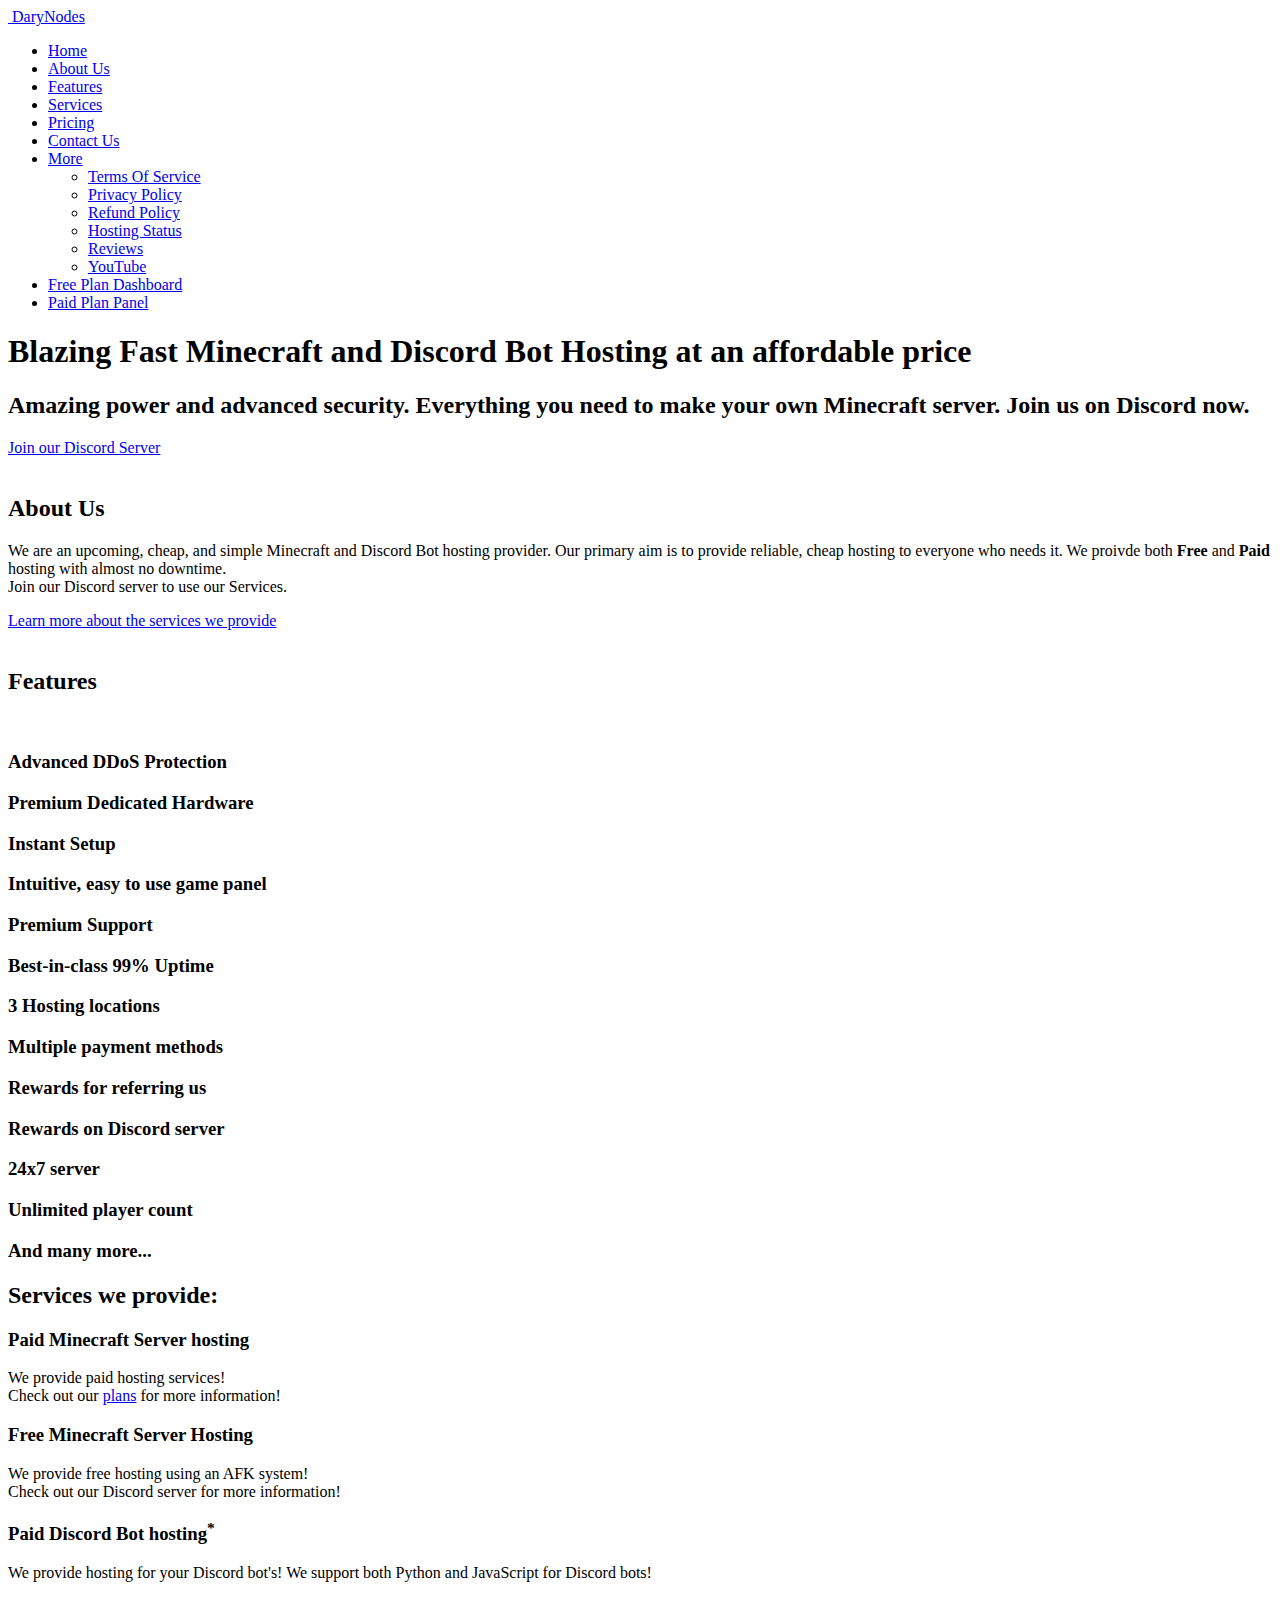
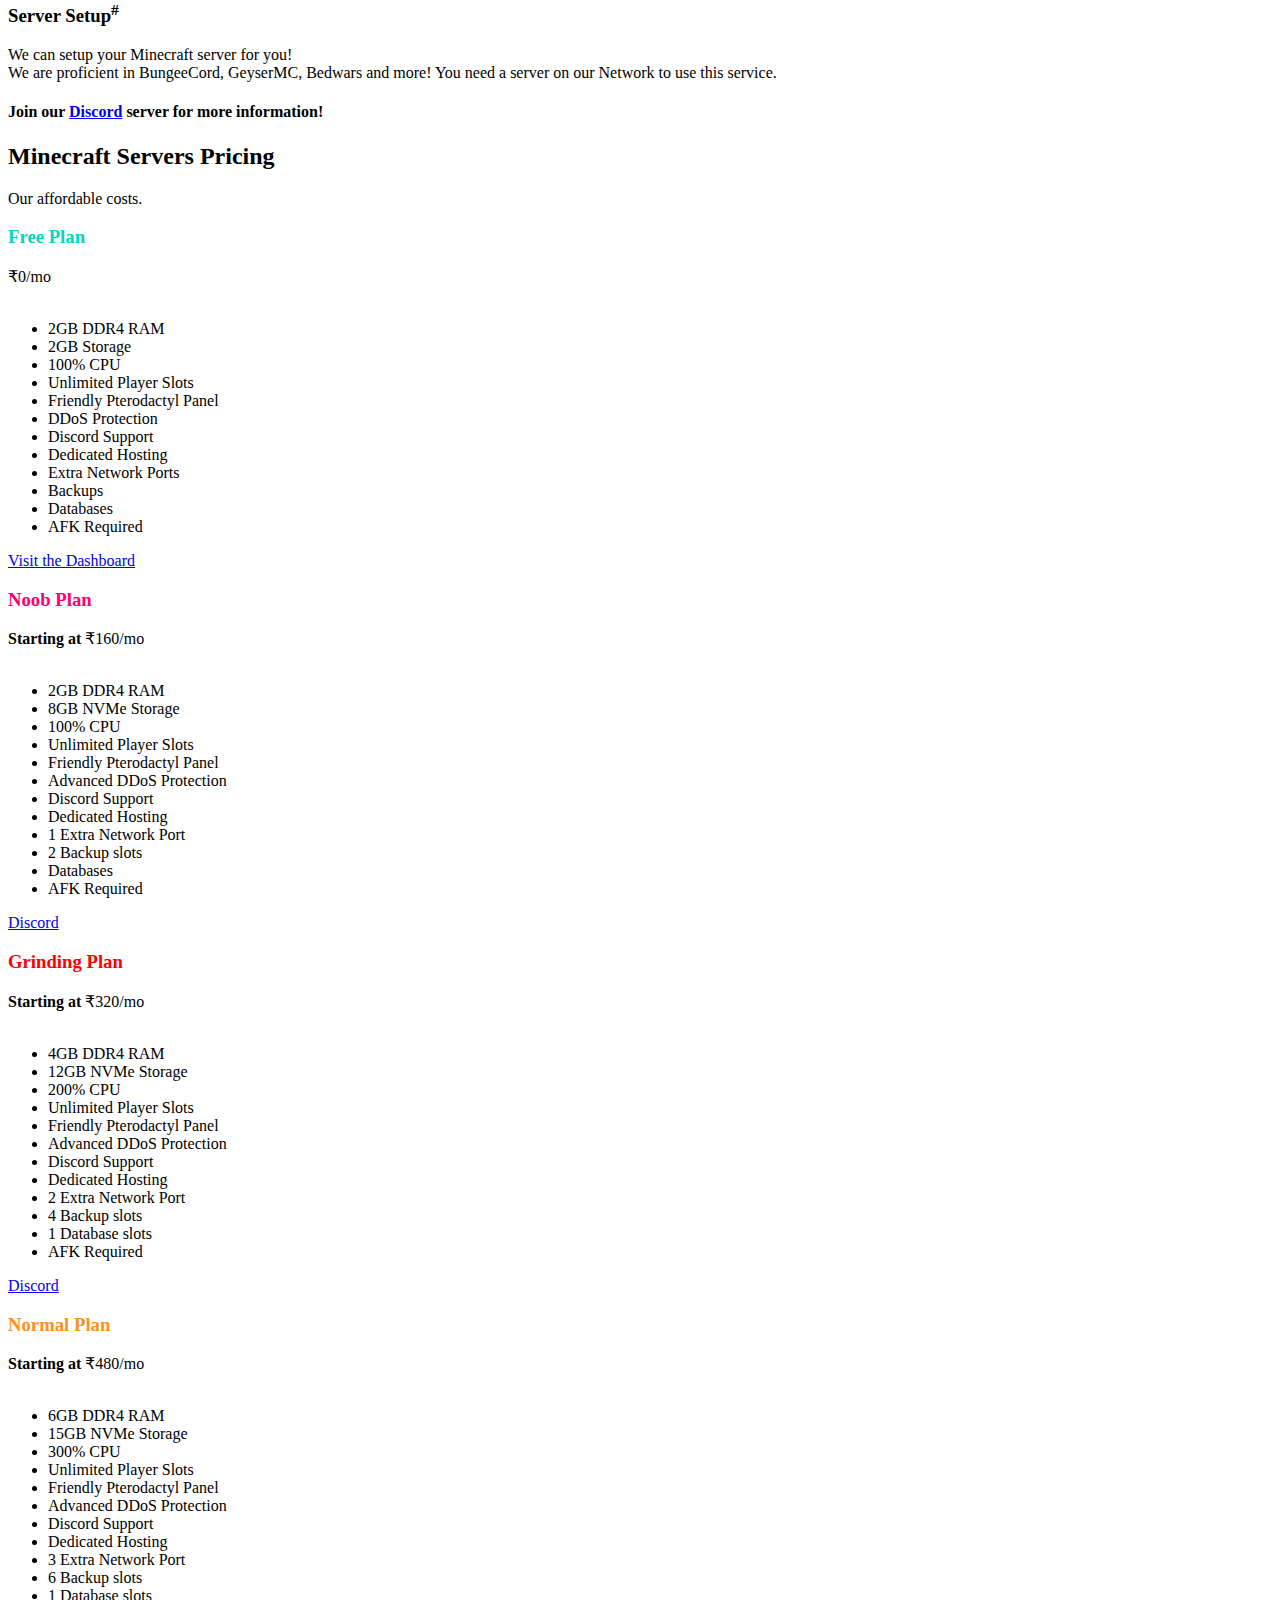
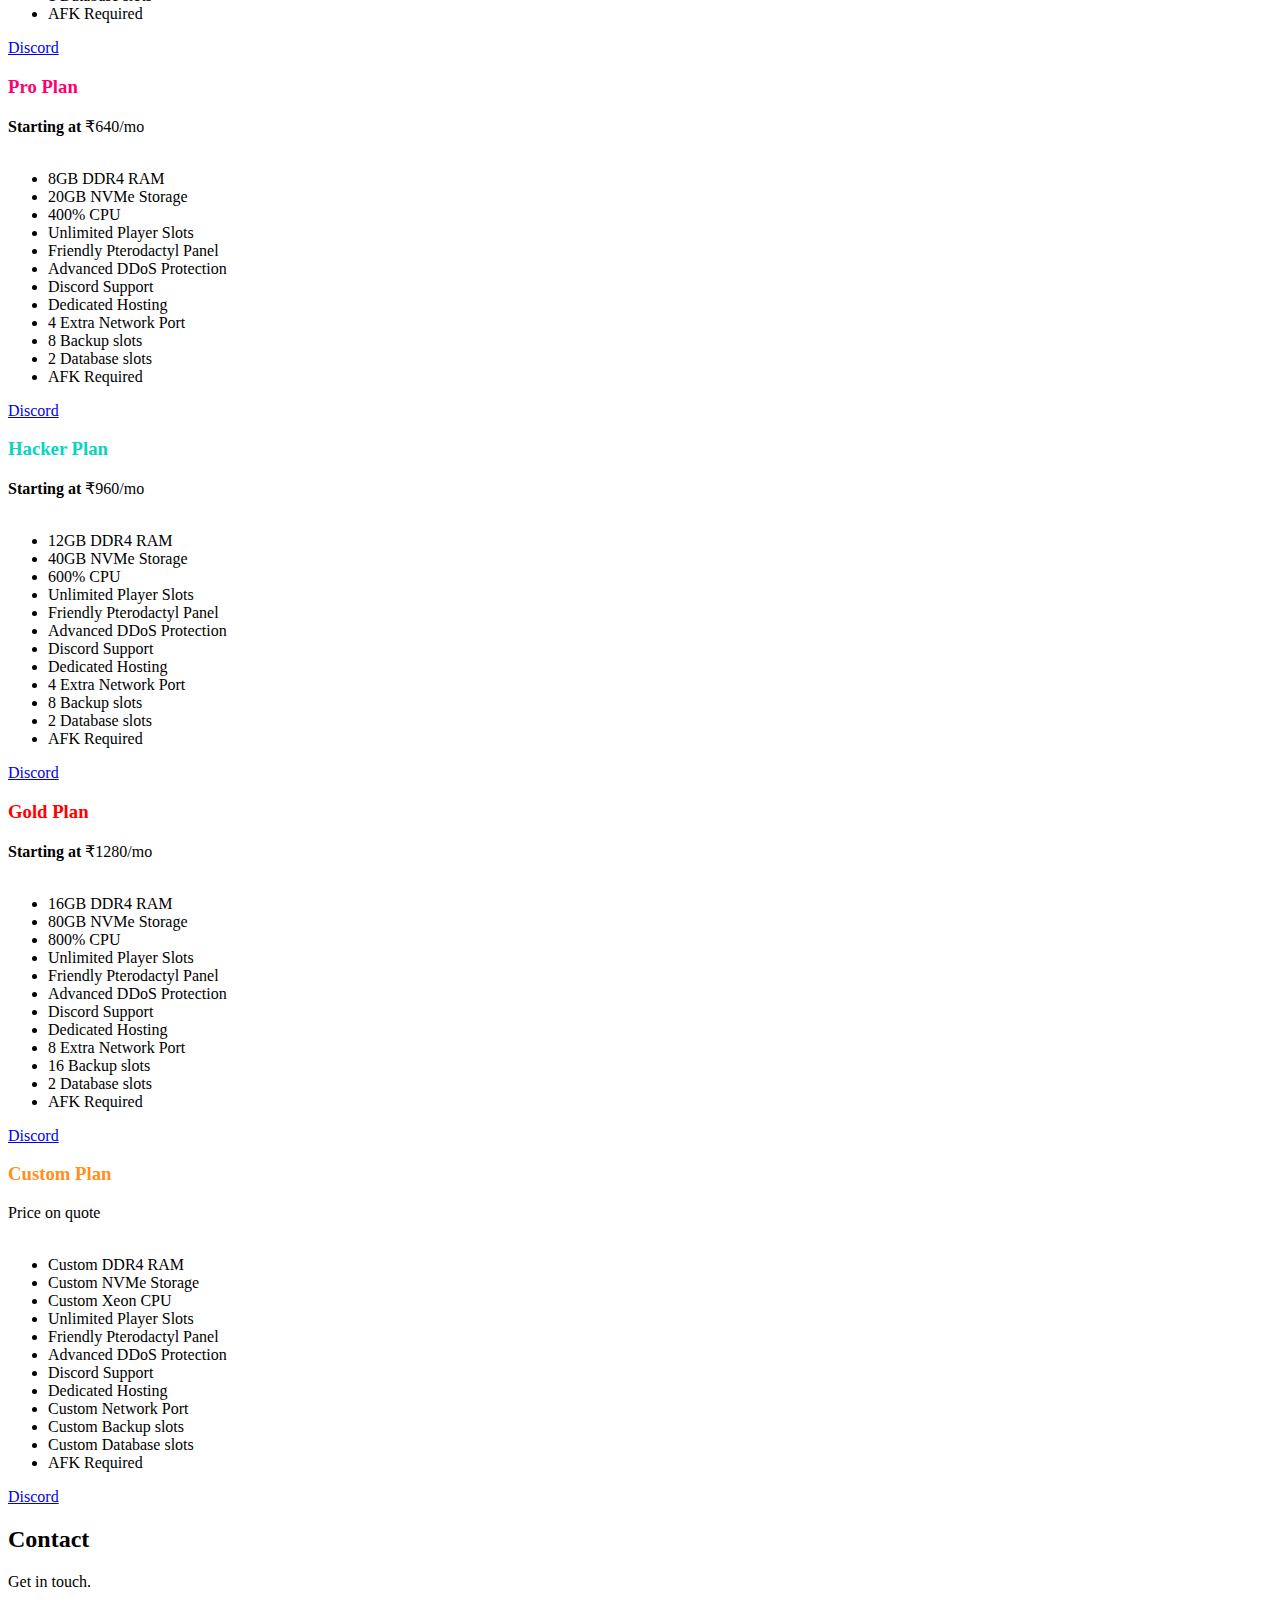
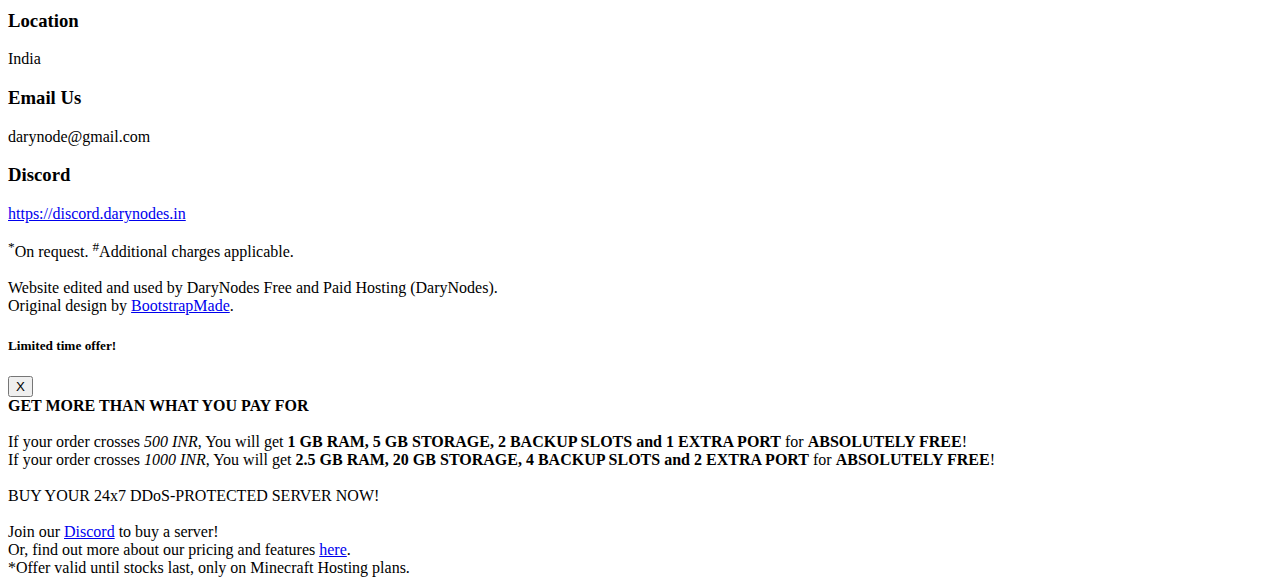
==== commit 5fc84600: "Update index.html" ====
--- a/index.html
+++ b/index.html
@@ -5,46 +5,48 @@
     <script async src="https://pagead2.googlesyndication.com/pagead/js/adsbygoogle.js?client=ca-pub-4152008985306114"
         crossorigin="anonymous"></script>
     <script async src="https://arc.io/widget.min.js#5yqai1tz"></script>
+
     <meta http-equiv="Content-Type" content="text/html" ; charset="utf-8">
     <meta charset="utf-8">
     <meta name="language" content="en">
     <meta content="width=device-width, initial-scale=1.0" name="viewport">
+
     <meta name="Description"
-        CONTENT="Free and cheap paid 24/7 minecraft server, VPS, web, and discord bot hosting! Quick and well-trained support team with 4+ stars on TrustPilot.">
+        content="Free and Paid 24/7 Minecraft server and Discord bot hosting! Quick and well-trained support team and 99% uptime! Affordable prices with the best performance!">
     <meta name="robots" content="" />
     <meta name="googlebot" content="" />
     <meta name="keywords"
-        content="Free and cheap paid 24/7 minecraft server, VPS, web, and discord bot hosting! Quick and well-trained support team with 4+ stars on TrustPilot." />
+        content="Free and Paid 24/7 Minecraft server and Discord bot hosting! Quick and well-trained support team and 99% uptime! Affordable prices with the best performance!" />
     <META NAME="geo.placename" CONTENT="India">
     <!-- Twitter Card data -->
     <meta name="twitter:card" value="summary">
-    <meta name="twitter:site" content="@DaryNodes">
-    <meta name="twitter:title" content="DaryNodes Hosting">
+    <meta name="twitter:site" content="https://darynodes.site">
+    <meta name="twitter:title" content="DaryNodes Free and Paid Hosting">
     <meta name="twitter:description"
-        content="Free and cheap paid 24/7 minecraft server, VPS, web, and discord bot hosting! Quick and well-trained support team with 4+ stars on TrustPilot.">
+        content="Free and Paid 24/7 Minecraft server and Discord bot hosting! Quick and well-trained support team and 99% uptime! Affordable prices with the best performance!">
     <meta name="twitter:image" content="https://darynodes.in/assets/img/logo.png">
 
-    <meta name="title" content="DaryNodes">
+    <meta name="title" content="DaryNodes Free and Paid Hosting">
     <meta name="robots" content="index, follow">
     <meta http-equiv="content-language" content="en">
     <meta name="trustpilot-one-time-domain-verification-id" content="c8fab882-c239-4d82-afe8-d02c335dedd4" />
 
     <!-- Open Graph data -->
-    <meta property="og:title" content="DaryNodes Hosting" />
+    <meta property="og:title" content="DaryNodes Free and Paid Hosting" />
     <meta property="og:type" content="website" />
     <meta property="og:url" content="https://darynodes.in/" />
     <meta property="og:image" content="https://darynodes.in/assets/img/logo.png" />
     <meta property="og:description"
-        content="Free and cheap paid 24/7 minecraft server, VPS, web, and discord bot hosting! Quick and well-trained support team with 4+ stars on TrustPilot." />
-    <meta property="og:site_name" content="DaryNodes Hosting" />
+        content="Free and Paid 24/7 Minecraft server and Discord bot hosting! Quick and well-trained support team and 99% uptime! Affordable prices with the best performance!" />
+    <meta property="og:site_name" content="DaryNodes Free and Paid Hosting" />
 
     <!-- Schema.org markup for Google+ -->
-    <meta itemprop="name" content="DaryNodes Hosting">
+    <meta itemprop="name" content="DaryNodes Free and Paid Hosting">
     <meta itemprop="description"
-        content="Free and cheap paid 24/7 minecraft server, VPS, web, and discord bot hosting! Quick and well-trained support team with 4+ stars on TrustPilot.">
+        content="Free and Paid 24/7 Minecraft server and Discord bot hosting! Quick and well-trained support team and 99% uptime! Affordable prices with the best performance!">
     <meta itemprop="image" content="https://darynodes.in/assets/img/logo.png">
 
-    <title>DaryNodes Hosting</title>
+    <title>DaryNodes Free and Paid Hosting</title>
 
     <!-- Favicons -->
     <link href="assets/img/favicon.png" rel="icon">
@@ -66,12 +68,12 @@
     <!-- Template Main CSS File -->
     <link href="assets/css/style.css" rel="stylesheet">
 
-    <!-- =======================================================
+    <!-- ======================================================= -->
 </head>
 
 <body>
 
-  <!-- ======= Header ======= -->
+    <!-- ======= Header ======= -->
     <header id="header" class="header fixed-top">
         <div class="container-fluid container-xl d-flex align-items-center justify-content-between">
 
@@ -84,22 +86,29 @@
                 <ul>
                     <li><a class="nav-link scrollto active" href="#hero">Home</a></li>
                     <li><a class="nav-link scrollto" href="#about">About Us</a></li>
+                    <li><a class="nav-link scrollto" href="#features">Features</a></li>
                     <li><a class="nav-link scrollto" href="#services">Services</a></li>
                     <li><a class="nav-link scrollto" href="#pricing">Pricing</a></li>
-                    <li><a class="nav-link scrollto" href="#faq">FAQ</a></li>
-                    <li><a class="nav-link scrollto" href="#contact">Contact us</a></li>
+                    <li><a class="nav-link scrollto" href="#contact">Contact Us</a></li>
                     <li class="dropdown"><a href="#"><span>More</span> <i class="bi bi-chevron-down"></i></a>
                         <ul>
-                            <li><a href="/tos.html">Terms Of Service</a></li>
-                            <li><a href="https://uptime.darynodes.in">Hosting Status</a></li>
-                            <li><a href="https://reviews.darynodes.in">Reviews</a></li>
-                            <li><a href="https://www.youtube.com/channel/UCVFlgwgh1XOecLO59c0tAbA">Our YouTube
-                                    channel</a></li>
+                            <li><a href="tos.html" target="_blank">Terms Of Service <i
+                                        class="bi bi-box-arrow-up-right"></i></a></li>
+                            <li><a href="privacypolicy.html" target="_blank">Privacy Policy <i
+                                        class="bi bi-box-arrow-up-right"></i></a></li>
+                            <li><a href="refunds.html" target="_blank">Refund Policy <i
+                                        class="bi bi-box-arrow-up-right"></i></a></li>
+                            <li><a href="https://uptime.darynodes.in" target="_blank">Hosting Status <i
+                                        class="bi bi-box-arrow-up-right"></i></a></li>
+                            <li><a href="https://reviews.darynodes.in" target="_blank">Reviews <i
+                                        class="bi bi-box-arrow-up-right"></i></a></li>
+                            <li><a href="https://www.youtube.com/channel/UCVFlgwgh1XOecLO59c0tAbA"
+                                    target="_blank">YouTube <i class="bi bi-box-arrow-up-right"></i></a></li>
                         </ul>
                     </li>
-                    <li><a class="getstarted scrollto" href="https://discord.darynodes.in"  target="_blank">Discord</a></li>
-                    <li><a class="getstarted scrollto" href="https://dash.darynode.site/"  target="_blank">Free Plan Dashboard</a></li>
-                    <li><a class="getstarted scrollto" href="https://gp.darynodes.in/"  target="_blank">Paid Plan Panel</a></li>
+                    <li><a class="getstarted scrollto" href="https://dash.darynode.site/" target="_blank">Free Plan
+                            Dashboard<i class="bi bi-box-arrow-up-right"></i></a></li>
+                    <li><a class="getstarted scrollto" href="https://gp.darynodes.in/" target="_blank">Paid Plan Panel<i class="bi bi-box-arrow-up-right"></i></a></li>
                 </ul>
                 <i class="bi bi-list mobile-nav-toggle"></i>
             </nav><!-- .navbar -->
@@ -109,20 +118,20 @@
 
     <!-- ======= Hero Section ======= -->
     <section id="hero" class="hero d-flex align-items-center">
-
         <div class="container">
             <div class="row">
                 <div class="col-lg-6 d-flex flex-column justify-content-center">
-                    <h1 data-aos="fade-up">Blazing Fast Minecraft Hosting at a better price</h1>
-                    <h2 data-aos="fade-up" data-aos-delay="400">With amazing power and advanced security. We have all
-                        you need to
-                        make your own Minecraft server. Get fast hardware for the lowest price!</h2>
+                    <h1 data-aos="fade-up">Blazing Fast Minecraft and Discord Bot Hosting at an affordable price</h1>
+                    <h2 data-aos="fade-up" data-aos-delay="400">Amazing power and advanced security. Everything you need
+                        to
+                        make your own Minecraft server. Join us on Discord now.
+                    </h2>
                     <div data-aos="fade-up" data-aos-delay="600">
                         <div class="text-center text-lg-start">
                             <a href="https://discord.darynodes.in"
                                 class="btn-get-started scrollto d-inline-flex align-items-center justify-content-center align-self-center">
-                                <span>Join our Discord Server to get started</span>
-                                <i class="bi bi-arrow-right"></i>
+                                <span>Join our Discord Server</span>
+                                <i class="bi bi-box-arrow-up-right"></i>
                             </a>
                         </div>
                     </div>
@@ -142,17 +151,17 @@
 
             <div class="container" data-aos="fade-up">
                 <div class="row gx-0">
-
                     <div class="col-lg-6 d-flex flex-column justify-content-center" data-aos="fade-up"
                         data-aos-delay="200">
                         <div class="content">
                             <h2>About Us</h2>
                             <p>
-                                We are an upcoming, cheap, and simple Minecraft hosting provider. Our primary aim is to
+                                We are an upcoming, cheap, and simple Minecraft and Discord Bot hosting provider. Our
+                                primary aim is to
                                 provide reliable,
                                 cheap hosting to everyone who needs it. We proivde both <strong>Free</strong> and
                                 <strong>Paid</strong>
-                                hosting with almost no downtime. Join our Discord server to use our Services.
+                                hosting with almost no downtime. <br>Join our Discord server to use our Services.
                             </p>
                             <div class="text-center text-lg-start">
                                 <a href="#services"
@@ -181,7 +190,7 @@
                     <h2>Features</h2>
                 </header>
 
-                <div class="row">
+                <div class="row d-flex flex-wrap align-items-center">
 
                     <div class="col-lg-6">
                         <img src="assets/img/features.png" class="img-fluid" alt="">
@@ -193,7 +202,7 @@
                             <div class="col-md-6" data-aos="zoom-out" data-aos-delay="200">
                                 <div class="feature-box d-flex align-items-center">
                                     <i class="bi bi-check"></i>
-                                    <h3>Advanced DDos Protection</h3>
+                                    <h3>Advanced DDoS Protection</h3>
                                 </div>
                             </div>
 
@@ -214,7 +223,7 @@
                             <div class="col-md-6" data-aos="zoom-out" data-aos-delay="500">
                                 <div class="feature-box d-flex align-items-center">
                                     <i class="bi bi-check"></i>
-                                    <h3>Intuitive Game Panel</h3>
+                                    <h3>Intuitive, easy to use game panel</h3>
                                 </div>
                             </div>
 
@@ -228,77 +237,58 @@
                             <div class="col-md-6" data-aos="zoom-out" data-aos-delay="700">
                                 <div class="feature-box d-flex align-items-center">
                                     <i class="bi bi-check"></i>
-                                    <h3>Best in class 99.99% Uptime</h3>
-                                </div>
-                            </div>
-
+                                    <h3>Best-in-class 99% Uptime</h3>
+                                </div>
+                            </div>
+
+                            <div class="col-md-6" data-aos="zoom-out" data-aos-delay="700">
+                                <div class="feature-box d-flex align-items-center">
+                                    <i class="bi bi-check"></i>
+                                    <h3>3 Hosting locations</h3>
+                                </div>
+                            </div>
+
+                            <div class="col-md-6" data-aos="zoom-out" data-aos-delay="700">
+                                <div class="feature-box d-flex align-items-center">
+                                    <i class="bi bi-check"></i>
+                                    <h3>Multiple payment methods</h3>
+                                </div>
+                            </div>
+
+                            <div class="col-md-6" data-aos="zoom-out" data-aos-delay="700">
+                                <div class="feature-box d-flex align-items-center">
+                                    <i class="bi bi-check"></i>
+                                    <h3>Rewards for referring us</h3>
+                                </div>
+                            </div>
+
+                            <div class="col-md-6" data-aos="zoom-out" data-aos-delay="700">
+                                <div class="feature-box d-flex align-items-center">
+                                    <i class="bi bi-check"></i>
+                                    <h3>Rewards on Discord server</h3>
+                                </div>
+                            </div>
+                            <div class="col-md-6" data-aos="zoom-out" data-aos-delay="700">
+                                <div class="feature-box d-flex align-items-center">
+                                    <i class="bi bi-check"></i>
+                                    <h3>24x7 server</h3>
+                                </div>
+                            </div>
+                            <div class="col-md-6" data-aos="zoom-out" data-aos-delay="700">
+                                <div class="feature-box d-flex align-items-center">
+                                    <i class="bi bi-check"></i>
+                                    <h3>Unlimited player count</h3>
+                                </div>
+                            </div>
+                            <div class="col-md-12" data-aos="zoom-out" data-aos-delay="700">
+                                <div class="feature-box d-flex align-items-center">
+                                    <h3 class="mx-auto">And many more...</h3>
+                                </div>
+                            </div>
                         </div>
                     </div>
 
                 </div> <!-- / row -->
-
-                <!-- Feature Icons -->
-                <div class="row feature-icons" data-aos="fade-up">
-
-                    <div class="row">
-
-                        <div class="col-xl-4 text-center" data-aos="fade-right" data-aos-delay="100">
-                            <img src="assets/img/features-3.png" class="img-fluid p-4" alt="">
-                        </div>
-
-                        <div class="col-xl-8 d-flex content">
-                            <div class="row align-self-center gy-4">
-
-                                <div class="col-md-6 icon-box" data-aos="fade-up">
-                                    <i class="ri-line-chart-line"></i>
-                                    <div>
-                                        <h4>Payment Methods?</h4>
-                                        <p>Paytm | UPI | Google Pay | Paypal | Credit/Debit | QR Code</p>
-                                    </div>
-                                </div>
-
-
-                                <div class="col-md-6 icon-box" data-aos="fade-up" data-aos-delay="200">
-                                    <i class="ri-brush-4-line"></i>
-                                    <div>
-                                        <h4>Invite Rewards</h4>
-                                        <p>Invite your friends on Discord Server to get Rewards</p>
-                                    </div>
-                                </div>
-
-                                <div class="col-md-6 icon-box" data-aos="fade-up" data-aos-delay="300">
-                                    <i class="ri-magic-line"></i>
-                                    <div>
-                                        <h4>Boost Rewards</h4>
-                                        <p>Boost our Discord Server for prizes</p>
-                                    </div>
-                                </div>
-
-                                <div class="col-md-6 icon-box" data-aos="fade-up" data-aos-delay="400">
-                                    <i class="ri-command-line"></i>
-                                    <div>
-                                        <h4>Giveaways</h4>
-                                        <p>Participate in Giveaways on Discord</p>
-                                    </div>
-                                </div>
-
-                                <div class="col-md-6 icon-box" data-aos="fade-up" data-aos-delay="500">
-                                    <i class="ri-magic-line"></i>
-                                    <div>
-                                        <h4>Our hosting locations:</h4>
-                                        <p>Germany </p>
-                                        <p>Singapore </p>
-                                        <p>USA</p>
-                                    </div>
-                                </div>
-                            </div>
-
-                        </div>
-                    </div>
-
-                </div>
-
-            </div><!-- End Feature Icons -->
 
             </div>
 
@@ -314,44 +304,51 @@
                 </header>
 
                 <div class="row gy-4">
-                    <div class="col-lg-4 col-md-6" data-aos="fade-up" data-aos-delay="200">
-                        <div class="service-box blue">
-                            <i class="ri-discuss-line icon"></i>
-                            <h3>Server Setup</h3>
-                            <p>We can setup your Minecraft server for you!* <br> We are proficient in BungeeCord, GeyserMC, Bedwars and more! You need to buy a server on our Network to use this service.</p>
-                        </div>
-                    </div>
-                    <div class="col-lg-4 col-md-6" data-aos="fade-up" data-aos-delay="200">
+                    <div class="col-lg-3 col-md-3  mx-auto" data-aos="fade-up" data-aos-delay="200">
                         <div class="service-box orange">
                             <i class="ri-discuss-line icon"></i>
                             <h3>Paid Minecraft Server hosting</h3>
-                            <p>We provide paid hosting services! <br> Check out our <a href="#pricing">plans</a> for more information!</p>
-                        </div>
-                    </div>
-                    <div class="col-lg-4 col-md-6" data-aos="fade-up" data-aos-delay="200">
+                            <p>We provide paid hosting services! <br> Check out our <a href="#pricing">plans</a> for
+                                more information!</p>
+                        </div>
+                    </div>
+                    <div class="col-lg-3 col-md-3  mx-auto" data-aos="fade-up" data-aos-delay="200">
                         <div class="service-box green">
                             <i class="ri-discuss-line icon"></i>
                             <h3>Free Minecraft Server Hosting</h3>
-                            <p>We provide free hosting using an AFK system! <br> Check out our <a href="https://discord.darynodes.in" target="_blank"></a>Discord</a> server for more information!</p>
-                        </div>
-                    </div>
-                    <center>
-                    <div class="col-lg-4 col-md-6" data-aos="fade-up" data-aos-delay="200">
+                            <p>We provide free hosting using an AFK system! <br> Check out our <a
+                                    href="https://discord.darynodes.in" target="_blank"></a>Discord</a> server for more
+                                information!</p>
+                        </div>
+                    </div>
+                    <div class="col-lg-3 col-md-3  mx-auto" data-aos="fade-up" data-aos-delay="200">
+                        <div class="service-box pink">
+                            <i class="ri-discuss-line icon"></i>
+                            <h3>Paid Discord Bot hosting<sup>*</sup></h3>
+                            <p>We provide hosting for your Discord bot's! We support both Python and JavaScript for
+                                Discord bots!</p>
+                        </div>
+                    </div>
+
+                    <div class="col-lg-3 col-md-3 mx-auto" data-aos="fade-up" data-aos-delay="200">
                         <div class="service-box blue">
                             <i class="ri-discuss-line icon"></i>
-                            <h3>Paid Discord Bot hosting</h3>
-                            <p>We provide hosting for your Discord bot's! We support both Python and JavaScript for Discord bots!</p>
-                        </div>
-                    </div>
-                </center>
+                            <h3>Server Setup<sup>#</sup></h3>
+                            <p>We can setup your Minecraft server for you! <br> We are proficient in BungeeCord,
+                                GeyserMC, Bedwars and more! You need a server on our Network to use this service.
+                            </p>
+                        </div>
+                    </div>
                 </div>
+                <!-- <div class="row gy-4">
+                    <div class="blankspace"></div>
+                </div> -->
                 <div class="row gy-4">
-                    <div class="col-lg-6 d-flex flex-column justify-content-center" data-aos="fade-up"
-                        data-aos-delay="200">
-                        <div class="content">
-                            <p>
-                               Join our Discord server for more information!
-                            </p>
+                    <div class="col-lg-12 col-md-12 mx-auto" data-aos="fade-up" data-aos-delay="200">
+                        <div class="service-box discord-text mx-auto justify-content-center">
+                            <h4>Join our <a href="https://discord.darynodes.in" target="_blank">Discord</a> server for
+                                more
+                                information!</h4>
                         </div>
                     </div>
                 </div>
@@ -366,297 +363,208 @@
 
                 <header class="section-header">
                     <h2>Minecraft Servers Pricing</h2>
-                    <p>Our server picing</p>
+                    <p>Our affordable costs.</p>
                 </header>
 
                 <div class="row gy-4" data-aos="fade-left">
 
                     <div class="col-lg-3 col-md-6" data-aos="zoom-in" data-aos-delay="100">
                         <div class="box">
-                            <h3 style="color: #07d5c0;">Free Plans?</h3>
-                            <div class="price"><sup>₹</sup>0<span> / mo</span></div>
+                            <h3 style="color: #07d5c0;">Free Plan</h3>
+                            <div class="price">₹0<span>/mo</span></div>
                             <img src="assets/img/pricing-free.png" class="img-fluid" alt="">
                             <ul>
-                                <li>AMD CPU</li>
-                                <li>2 GB DDR4 RAM</li>
-                                <li>0 Extra Port</li>
-                                <li>2 GB Nvme Storage</li>
-                                <li>2 Backup Space</li>
-                                <li>Unlimited Player Slots</li>
-                                <li>Friendly Pterodactyl Panel</li>
-                                <li>DDos Protection</li>
-                                <li>Discord Support</li>
-                                <li class="na">Database</li>
-                            </ul>
-                            <a href="https://dash.darynode.site" class="btn-buy">Go to the panel</a>
+                                <li>2GB DDR4 RAM</li>
+                                <li>2GB Storage</li>
+                                <li>100% CPU</li>
+                                <li>Unlimited Player Slots</li>
+                                <li>Friendly Pterodactyl Panel</li>
+                                <li>DDoS Protection</li>
+                                <li>Discord Support</li>
+                                <li class="na">Dedicated Hosting</li>
+                                <li class="na">Extra Network Ports</li>
+                                <li class="na">Backups</li>
+                                <li class="na">Databases</li>
+                                <li>AFK Required</li>
+                            </ul>
+                            <a href="https://dash.darynode.site" class="btn-buy" target="_blank">Visit the Dashboard <i
+                                    class="bi bi-box-arrow-up-right"></i></a>
+                        </div>
+                    </div>
+
+                    <div class="col-lg-3 col-md-6" data-aos="zoom-in" data-aos-delay="100">
+                        <div class="box">
+                            <h3 style="color: #ff0071;">Noob Plan</h3>
+                            <div class="price"><span><strong>Starting at </strong></span>₹160<span>/mo</span></div>
+                            <img src="assets/img/pricing-ultimate.png" class="img-fluid" alt="">
+                            <ul>
+                                <li>2GB DDR4 RAM</li>
+                                <li>8GB NVMe Storage</li>
+                                <li>100% CPU</li>
+                                <li>Unlimited Player Slots</li>
+                                <li>Friendly Pterodactyl Panel</li>
+                                <li>Advanced DDoS Protection</li>
+                                <li>Discord Support</li>
+                                <li>Dedicated Hosting</li>
+                                <li>1 Extra Network Port</li>
+                                <li>2 Backup slots</li>
+                                <li class="na">Databases</li>
+                                <li class="na">AFK Required</li>
+                            </ul>
+                            <a href="https://discord.darynode.site" class="btn-buy" target="_blank">Discord <i
+                                    class="bi bi-box-arrow-up-right"></i></a>
+                        </div>
+                    </div>
+
+                    <div class="col-lg-3 col-md-6" data-aos="zoom-in" data-aos-delay="300">
+                        <div class="box">
+                            <h3 style="color: #FF0000;">Grinding Plan</h3>
+                            <div class="price"><span><strong>Starting at </strong></span>₹320<span>/mo</span></div>
+                            <img src="assets/img/pricing-business.png" class="img-fluid" alt="">
+                            <ul>
+                                <li>4GB DDR4 RAM</li>
+                                <li>12GB NVMe Storage</li>
+                                <li>200% CPU</li>
+                                <li>Unlimited Player Slots</li>
+                                <li>Friendly Pterodactyl Panel</li>
+                                <li>Advanced DDoS Protection</li>
+                                <li>Discord Support</li>
+                                <li>Dedicated Hosting</li>
+                                <li>2 Extra Network Port</li>
+                                <li>4 Backup slots</li>
+                                <li>1 Database slots</li>
+                                <li class="na">AFK Required</li>
+                            </ul>
+                            <a href="https://discord.darynode.site" class="btn-buy" target="_blank">Discord <i
+                                    class="bi bi-box-arrow-up-right"></i></a>
+                        </div>
+                    </div>
+
+
+                    <div class="col-lg-3 col-md-6" data-aos="zoom-in" data-aos-delay="300">
+                        <div class="box">
+                            <h3 style="color: #ff901c;">Normal Plan</h3>
+                            <div class="price"><span><strong>Starting at </strong></span>₹480<span>/mo</span></div>
+                            <img src="assets/img/pricing-business.png" class="img-fluid" alt="">
+                            <ul>
+                                <li>6GB DDR4 RAM</li>
+                                <li>15GB NVMe Storage</li>
+                                <li>300% CPU</li>
+                                <li>Unlimited Player Slots</li>
+                                <li>Friendly Pterodactyl Panel</li>
+                                <li>Advanced DDoS Protection</li>
+                                <li>Discord Support</li>
+                                <li>Dedicated Hosting</li>
+                                <li>3 Extra Network Port</li>
+                                <li>6 Backup slots</li>
+                                <li>1 Database slots</li>
+                                <li class="na">AFK Required</li>
+                            </ul>
+                            <a href="https://discord.darynode.site" class="btn-buy" target="_blank">Discord <i
+                                    class="bi bi-box-arrow-up-right"></i></a>
                         </div>
                     </div>
 
                     <div class="col-lg-3 col-md-6" data-aos="zoom-in" data-aos-delay="400">
                         <div class="box">
-                            <h3 style="color: #ff0071;">Noob Plan</h3>
-                            <div class="price"><sup>Germany - ₹</sup>180<span> / mo</span></div>
-                            <div class="price"><sup>Singapore - ₹</sup>240<span> / mo</span></div>
-                            <div class="price"><sup>USA - ₹</sup>200<span> / mo</span></div>
+                            <h3 style="color: #ff0071;">Pro Plan</h3>
+                            <div class="price"><span><strong>Starting at </strong></span>₹640<span>/mo</span></div>
                             <img src="assets/img/pricing-ultimate.png" class="img-fluid" alt="">
                             <ul>
-                                <li>AMD Ryzen 7 Pro CPU</li>
-                                <li>2 GB DDR4 RAM</li>
-                                <li>2 Extra Port</li>
-                                <li>8 GB Nvme Storage</li>
-                                <li>2 Backup Space</li>
-                                <li>Unlimited Player Slots</li>
-                                <li>1 Database</li>
-                                <li>Friendly Pterodactyl Panel</li>
-                                <li>DDos Protection</li>
-                                <li>Discord Support</li>
-                            </ul>
-                            <a href="https://discord.darynodes.in" class="btn-buy">Join our discord!</a>
+                                <li>8GB DDR4 RAM</li>
+                                <li>20GB NVMe Storage</li>
+                                <li>400% CPU</li>
+                                <li>Unlimited Player Slots</li>
+                                <li>Friendly Pterodactyl Panel</li>
+                                <li>Advanced DDoS Protection</li>
+                                <li>Discord Support</li>
+                                <li>Dedicated Hosting</li>
+                                <li>4 Extra Network Port</li>
+                                <li>8 Backup slots</li>
+                                <li>2 Database slots</li>
+                                <li class="na">AFK Required</li>
+                            </ul>
+                            <a href="https://discord.darynode.site" class="btn-buy" target="_blank">Discord <i
+                                    class="bi bi-box-arrow-up-right"></i></a>
+                        </div>
+                    </div>
+
+                    <div class="col-lg-3 col-md-6" data-aos="zoom-in" data-aos-delay="100">
+                        <div class="box">
+                            <h3 style="color: #07d5c0;">Hacker Plan</h3>
+                            <div class="price"><span><strong>Starting at </strong></span>₹960<span>/mo</span></div>
+                            <img src="assets/img/pricing-free.png" class="img-fluid" alt="">
+                            <ul>
+                                <li>12GB DDR4 RAM</li>
+                                <li>40GB NVMe Storage</li>
+                                <li>600% CPU</li>
+                                <li>Unlimited Player Slots</li>
+                                <li>Friendly Pterodactyl Panel</li>
+                                <li>Advanced DDoS Protection</li>
+                                <li>Discord Support</li>
+                                <li>Dedicated Hosting</li>
+                                <li>4 Extra Network Port</li>
+                                <li>8 Backup slots</li>
+                                <li>2 Database slots</li>
+                                <li class="na">AFK Required</li>
+                            </ul>
+                            <a href="https://discord.darynode.site" class="btn-buy" target="_blank">Discord <i
+                                    class="bi bi-box-arrow-up-right"></i></a>
                         </div>
                     </div>
 
                     <div class="col-lg-3 col-md-6" data-aos="zoom-in" data-aos-delay="300">
                         <div class="box">
-                            <h3 style="color: #FF0000;">Grinding Plan</h3>
-                            <div class="price"><sup>Germany - ₹</sup>360<span> / mo</span></div>
-                            <div class="price"><sup>Singapore - ₹</sup>480<span> / mo</span></div>
-                            <div class="price"><sup>USA - ₹</sup>400<span> / mo</span></div>
+                            <h3 style="color: #FF0000;">Gold Plan</h3>
+                            <div class="price"><span><strong>Starting at </strong></span>₹1280<span>/mo</span></div>
                             <img src="assets/img/pricing-business.png" class="img-fluid" alt="">
                             <ul>
-                                <li>AMD Ryzen 7 Pro CPU</li>
-                                <li>4 GB DDR4 RAM</li>
-                                <li>2 Extra Port</li>
-                                <li>12 GB Nvme Storage</li>
-                                <li>4 Backup Space</li>
-                                <li>Unlimited Player Slots</li>
-                                <li>1 Database</li>
-                                <li>Friendly Pterodactyl Panel</li>
-                                <li>DDos Protection</li>
-                                <li>Discord Support</li>
-                            </ul>
-                            <a href="https://discord.darynodes.in" class="btn-buy">Join our discord!</a>
-                        </div>
-                    </div>
-
+                                <li>16GB DDR4 RAM</li>
+                                <li>80GB NVMe Storage</li>
+                                <li>800% CPU</li>
+                                <li>Unlimited Player Slots</li>
+                                <li>Friendly Pterodactyl Panel</li>
+                                <li>Advanced DDoS Protection</li>
+                                <li>Discord Support</li>
+                                <li>Dedicated Hosting</li>
+                                <li>8 Extra Network Port</li>
+                                <li>16 Backup slots</li>
+                                <li>2 Database slots</li>
+                                <li class="na">AFK Required</li>
+                            </ul>
+                            <a href="https://discord.darynode.site" class="btn-buy" target="_blank">Discord <i
+                                    class="bi bi-box-arrow-up-right"></i></a>
+                        </div>
+                    </div>
 
                     <div class="col-lg-3 col-md-6" data-aos="zoom-in" data-aos-delay="300">
                         <div class="box">
-                            <h3 style="color: #ff901c;">Normal Plan</h3>
-                            <div class="price"><sup>Germany - ₹</sup>540<span> / mo</span></div>
-                            <div class="price"><sup>Singapore - ₹</sup>720<span> / mo</span></div>
-                            <div class="price"><sup>USA - ₹</sup>600<span> / mo</span></div>
+                            <h3 style="color: #ff901c;">Custom Plan</h3>
+                            <div class="price"><span>Price on quote</span></div>
                             <img src="assets/img/pricing-business.png" class="img-fluid" alt="">
                             <ul>
-                                <li>AMD Ryzen 7 Pro CPU</li>
-                                <li>6 GB DDR4 RAM</li>
-                                <li>3 Extra Port</li>
-                                <li>15 GB Nvme Storage</li>
-                                <li>6 Backup Space</li>
-                                <li>Unlimited Player Slots</li>
-                                <li>1 Database</li>
-                                <li>Friendly Pterodactyl Panel</li>
-                                <li>DDos Protection</li>
-                                <li>Discord Support</li>
-                            </ul>
-                            <a href="https://discord.darynodes.in" class="btn-buy">Join our discord!</a>
-                        </div>
-                    </div>
-
-                    <div class="col-lg-3 col-md-6" data-aos="zoom-in" data-aos-delay="400">
-                        <div class="box">
-                            <h3 style="color: #ff0071;">Pro Plan</h3>
-                            <div class="price"><sup>Germany - ₹</sup>720<span> / mo</span></div>
-                            <div class="price"><sup>Singapore - ₹</sup>960<span> / mo</span></div>
-                            <div class="price"><sup>USA - ₹</sup>800<span> / mo</span></div>
-                            <img src="assets/img/pricing-ultimate.png" class="img-fluid" alt="">
-                            <ul>
-                                <li>AMD Ryzen 7 Pro CPU</li>
-                                <li>8 GB DDR4 RAM</li>
-                                <li>4 Extra Port</li>
-                                <li>20 GB Nvme Storage</li>
-                                <li>8 Backup Space</li>
-                                <li>Unlimited Player Slots</li>
-                                <li>2 Database</li>
-                                <li>Friendly Pterodactyl Panel</li>
-                                <li>DDos Protection</li>
-                                <li>Discord Support</li>
-                            </ul>
-                            <a href="https://discord.darynodes.in" class="btn-buy">Join our discord!</a>
-                        </div>
-                    </div>
-
-                    <div class="col-lg-3 col-md-6" data-aos="zoom-in" data-aos-delay="100">
-                        <div class="box">
-                            <h3 style="color: #07d5c0;">Hacker Plan</h3>
-                            <div class="price"><sup>Germany - ₹</sup>1080<span> / mo</span></div>
-                            <div class="price"><sup>Singapore - ₹</sup>1440<span> / mo</span></div>
-                            <div class="price"><sup>USA - ₹</sup>1200<span> / mo</span></div>
-                            <img src="assets/img/pricing-free.png" class="img-fluid" alt="">
-                            <ul>
-                                <li>AMD Ryzen 7 Pro CPU</li>
-                                <li>12 GB DDR4 RAM</li>
-                                <li>6 Extra Port</li>
-                                <li>30 GB Nvme Storage</li>
-                                <li>12 Backup Space</li>
-                                <li>Unlimited Player Slots</li>
-                                <li>2 Database</li>
-                                <li>Friendly Pterodactyl Panel</li>
-                                <li>DDos Protection</li>
-                                <li>Discord Support</li>
-
-                            </ul>
-                            <a href="https://discord.darynodes.in" class="btn-buy">Join our discord!</a>
-                        </div>
-                    </div>
-
-                    <div class="col-lg-3 col-md-6" data-aos="zoom-in" data-aos-delay="300">
-                        <div class="box">
-                            <h3 style="color: #FF0000;">Gold Plan</h3>
-                            <div class="price"><sup>Germany - ₹</sup>1440<span> / mo</span></div>
-                            <div class="price"><sup>Singapore - ₹</sup>1920<span> / mo</span></div>
-                            <div class="price"><sup>USA - ₹</sup>1600<span> / mo</span></div>
-                            <img src="assets/img/pricing-business.png" class="img-fluid" alt="">
-                            <ul>
-                                <li>AMD Ryzen 7 Pro CPU</li>
-                                <li>16 GB DDR4 RAM</li>
-                                <li>8 Extra Port</li>
-                                <li>40 GB Nvme Storage</li>
-                                <li>16 Backup Space</li>
-                                <li>Unlimited Player Slots</li>
-                                <li>3 Database</li>
-                                <li>Friendly Pterodactyl Panel</li>
-                                <li>DDos Protection</li>
-                                <li>Discord Support</li>
-                            </ul>
-                            <a href="https://discord.darynodes.in" class="btn-buy">Join our discord!</a>
-                        </div>
-                    </div>
-
-
-                    <div class="col-lg-3 col-md-6" data-aos="zoom-in" data-aos-delay="300">
-                        <div class="box">
-                            <h3 style="color: #ff901c;">Diamond Plan</h3>
-                            <div class="price"><sup>Germany - ₹</sup>1800<span> / mo</span></div>
-                            <div class="price"><sup>Singapore - ₹</sup>2400<span> / mo</span></div>
-                            <div class="price"><sup>USA - ₹</sup>2000<span> / mo</span></div>
-                            <img src="assets/img/pricing-business.png" class="img-fluid" alt="">
-                            <ul>
-                                <li>AMD Ryzen 7 Pro CPU</li>
-                                <li>20 GB DDR4 RAM</li>
-                                <li>10 Extra Port</li>
-                                <li>55 GB Nvme Storage</li>
-                                <li>18 Backup Space</li>
-                                <li>Unlimited Player Slots</li>
-                                <li>5 Database</li>
-                                <li>Friendly Pterodactyl Panel</li>
-                                <li>DDos Protection</li>
-                                <li>Discord Support</li>
-                            </ul>
-                            <a href="https://discord.darynodes.in" class="btn-buy">Join our discord!</a>
-                        </div>
-                    </div>
-
-
-
-
+                                <li>Custom DDR4 RAM</li>
+                                <li>Custom NVMe Storage</li>
+                                <li>Custom Xeon CPU</li>
+                                <li>Unlimited Player Slots</li>
+                                <li>Friendly Pterodactyl Panel</li>
+                                <li>Advanced DDoS Protection</li>
+                                <li>Discord Support</li>
+                                <li>Dedicated Hosting</li>
+                                <li>Custom Network Port</li>
+                                <li>Custom Backup slots</li>
+                                <li>Custom Database slots</li>
+                                <li class="na">AFK Required</li>
+                            </ul>
+                            <a href="https://discord.darynode.site" class="btn-buy" target="_blank">Discord <i
+                                    class="bi bi-box-arrow-up-right"></i></a>
+                        </div>
+                    </div>
                 </div>
-
-            </div>
-
+            </div>
             </div>
 
         </section><!-- End Pricing Section -->
-
-        <!-- ======= F.A.Q Section ======= -->
-        <section id="faq" class="faq">
-
-            <div class="container" data-aos="fade-up">
-
-                <header class="section-header">
-                    <h2>F.A.Q</h2>
-                    <p>Frequently Asked Questions</p>
-                </header>
-
-                <div class="row">
-                    <div class="col-lg-6">
-                        <!-- F.A.Q List 1-->
-                        <div class="accordion accordion-flush" id="faqlist1">
-                            <div class="accordion-item">
-                                <h2 class="accordion-header">
-                                    <button class="accordion-button collapsed" type="button" data-bs-toggle="collapse"
-                                        data-bs-target="#faq-content-1">
-                                        What is DaryNodes?
-                                    </button>
-                                </h2>
-                                <div id="faq-content-1" class="accordion-collapse collapse" data-bs-parent="#faqlist1">
-                                    <div class="accordion-body">
-                                        DaryNodes is a leading provider of premium minecraft hosting at affordable
-                                        prices. You will get
-                                        99.99% uptime.
-                                    </div>
-                                </div>
-                            </div>
-
-                            <div class="accordion-item">
-                                <h2 class="accordion-header">
-                                    <button class="accordion-button collapsed" type="button" data-bs-toggle="collapse"
-                                        data-bs-target="#faq-content-3">
-                                        Will you refund my money after 24 hours of purchase?
-                                    </button>
-                                </h2>
-                                <div id="faq-content-3" class="accordion-collapse collapse" data-bs-parent="#faqlist1">
-                                    <div class="accordion-body">
-                                        Read our refund policy for more information.
-                                    </div>
-                                </div>
-                            </div>
-
-                        </div>
-                    </div>
-
-                    <div class="col-lg-6">
-
-                        <!-- F.A.Q List 2-->
-                        <div class="accordion accordion-flush" id="faqlist2">
-
-                            <div class="accordion-item">
-                                <h2 class="accordion-header">
-                                    <button class="accordion-button collapsed" type="button" data-bs-toggle="collapse"
-                                        data-bs-target="#faq2-content-2">
-                                        Do you transfer my server from any other hosting to DaryNodes?
-                                    </button>
-                                </h2>
-                                <div id="faq2-content-2" class="accordion-collapse collapse" data-bs-parent="#faqlist2">
-                                    <div class="accordion-body">
-                                        Yes! We will transfer for every service, if you would like us to transfer you
-                                        from your old host we
-                                        will do so for free and quick!</div>
-                                </div>
-                            </div>
-                        </div>
-
-                        <div class="accordion-item">
-                            <h2 class="accordion-header">
-                                <button class="accordion-button collapsed" type="button" data-bs-toggle="collapse"
-                                    data-bs-target="#faq2-content-3">
-                                    Do you provide extra protection of Bot Attacks?
-                                </button>
-                            </h2>
-                            <div id="faq2-content-3" class="accordion-collapse collapse" data-bs-parent="#faqlist2">
-                                <div class="accordion-body">
-                                    Yes, We provide extra layer of Bot Attack Protection.
-                                </div>
-                            </div>
-                        </div>
-
-                    </div>
-                </div>
-
-            </div>
-
-            </div>
-
-        </section><!-- End F.A.Q Section -->
 
         <!-- ======= Contact Section ======= -->
         <section id="contact" class="contact">
@@ -665,38 +573,31 @@
 
                 <header class="section-header">
                     <h2>Contact</h2>
-                    <p>You can get in touch with us using one of the following methods.</p>
+                    <p>Get in touch.</p>
                 </header>
 
                 <div class="row gy-4">
-
-                    <div class="col-lg-6">
-
-                        <div class="row gy-4">
-                            <div class="col-md-6">
-                                <div class="info-box">
-                                    <i class="bi bi-geo-alt"></i>
-                                    <h3>Location</h3>
-                                    <p>India</p>
-                                </div>
-                            </div>
-                            <div class="col-md-6">
-                                <div class="info-box">
-                                    <i class="bi bi-envolope"></i>
-                                    <h3>Email Us</h3>
-                                    <p>darynode@gmail.com</p>
-                                </div>
-                            </div>
-                            <div class="col-md-6">
-                                <div class="info-box">
-                                    <i class="bi bi-envelope"></i>
-                                    <h3>Discord</h3>
-                                    <p></p>https://discord.darynodes.in
-                                </div>
-                            </div>
-
-                        </div>
-
+                    <div class="col-md-4">
+                        <div class="info-box">
+                            <i class="bi bi-geo-alt"></i>
+                            <h3>Location</h3>
+                            <p>India</p>
+                        </div>
+                    </div>
+                    <div class="col-md-4">
+                        <div class="info-box">
+                            <i class="bi bi-envelope"></i>
+                            <h3>Email Us</h3>
+                            <p>darynode@gmail.com</p>
+                        </div>
+                    </div>
+                    <div class="col-md-4">
+                        <div class="info-box">
+                            <i class="bi bi-envelope"></i>
+                            <h3>Discord</h3>
+                            <p><a href="https://discord.darynodes.in" , target="_blank">https://discord.darynodes.in</a>
+                            </p>
+                        </div>
                     </div>
 
                 </div>
@@ -707,8 +608,51 @@
 
     </main><!-- End #main -->
 
-    <a href="#" class="back-to-top d-flex align-items-center justify-content-center"><i
-            class="bi bi-arrow-up-short"></i></a>
+
+    <!-- ======= Footer ======= -->
+    <footer id="footer" class="footer">
+
+        <div class="container">
+            <div class="copyright">
+                <sup>*</sup>On request.
+                <sup>#</sup>Additional charges applicable.<br><br>Website edited and used by DaryNodes Free and Paid
+                Hosting (DaryNodes).
+            </div>
+            <div class="credits">
+                Original design by <a href="https://bootstrapmade.com/">BootstrapMade</a>.
+            </div>
+        </div>
+    </footer><!-- End Footer -->
+
+    <!-- modal -->
+    <div class="modal fade" id="offerModal" tabindex="-1" role="dialog" aria-labelledby="offerModalLabel" aria-hidden="true">
+        <div class="modal-dialog" role="document">
+          <div class="modal-content">
+            <div class="modal-header">
+              <h5 class="modal-title" id="offerModalLabel">Limited time offer!</h5>
+              <button type="button" class="close btn btn-danger" onclick="$('#offerModal').modal('hide');" aria-label="close">
+                <span aria-hidden="true">X</span>
+              </button>
+            </div>
+            <div class="modal-body">
+                <strong>GET MORE THAN WHAT YOU PAY FOR</strong>
+                <br><br>
+                If your order crosses <i>500 INR</i>, You will get <strong>1 GB RAM, 5 GB STORAGE, 2 BACKUP SLOTS and 1 EXTRA PORT</strong> for <strong>ABSOLUTELY FREE</strong>!
+                <br>
+                If your order crosses <i>1000 INR</i>, You will get <strong>2.5 GB RAM, 20 GB STORAGE, 4 BACKUP SLOTS and 2 EXTRA PORT</strong>  for <strong>ABSOLUTELY FREE</strong>!
+                <br><br>
+                BUY YOUR 24x7 DDoS-PROTECTED SERVER NOW!
+                <br><br>
+                Join our <a href="https://discord.darynodes.in" , target="_blank", onclick="$('#offerModal').modal('hide');">Discord</a> to buy a server!
+                <br>Or, find out more about our pricing and features <a href="#pricing", onclick="$('#offerModal').modal('hide');">here</a>.
+            </div>
+            <div class="modal-footer tiny-text">
+                *Offer valid until stocks last, only on Minecraft Hosting plans.
+            </div>
+          </div>
+        </div>
+      </div>
+    <!-- end modal -->
 
     <!-- Vendor JS Files -->
     <script src="assets/vendor/bootstrap/js/bootstrap.bundle.js"></script>
@@ -723,7 +667,13 @@
     <script src="assets/js/main.js"></script>
 
     <!--Start of Tawk.to Script-->
+    <script src="https://ajax.googleapis.com/ajax/libs/jquery/2.0.0/jquery.min.js"></script>
     <script type="text/javascript">
+        // custom JS
+        document.addEventListener("DOMContentLoaded", function() {
+            $('#offerModal').modal('show');
+        });
+        // tawk.to script
         var Tawk_API = Tawk_API || {}, Tawk_LoadStart = new Date();
         (function () {
             var s1 = document.createElement("script"), s0 = document.getElementsByTagName("script")[0];
@@ -735,6 +685,6 @@
         })();
     </script>
     <!--End of Tawk.to Script-->
-    </body>
-
-</html>+</body>
+
+</html>
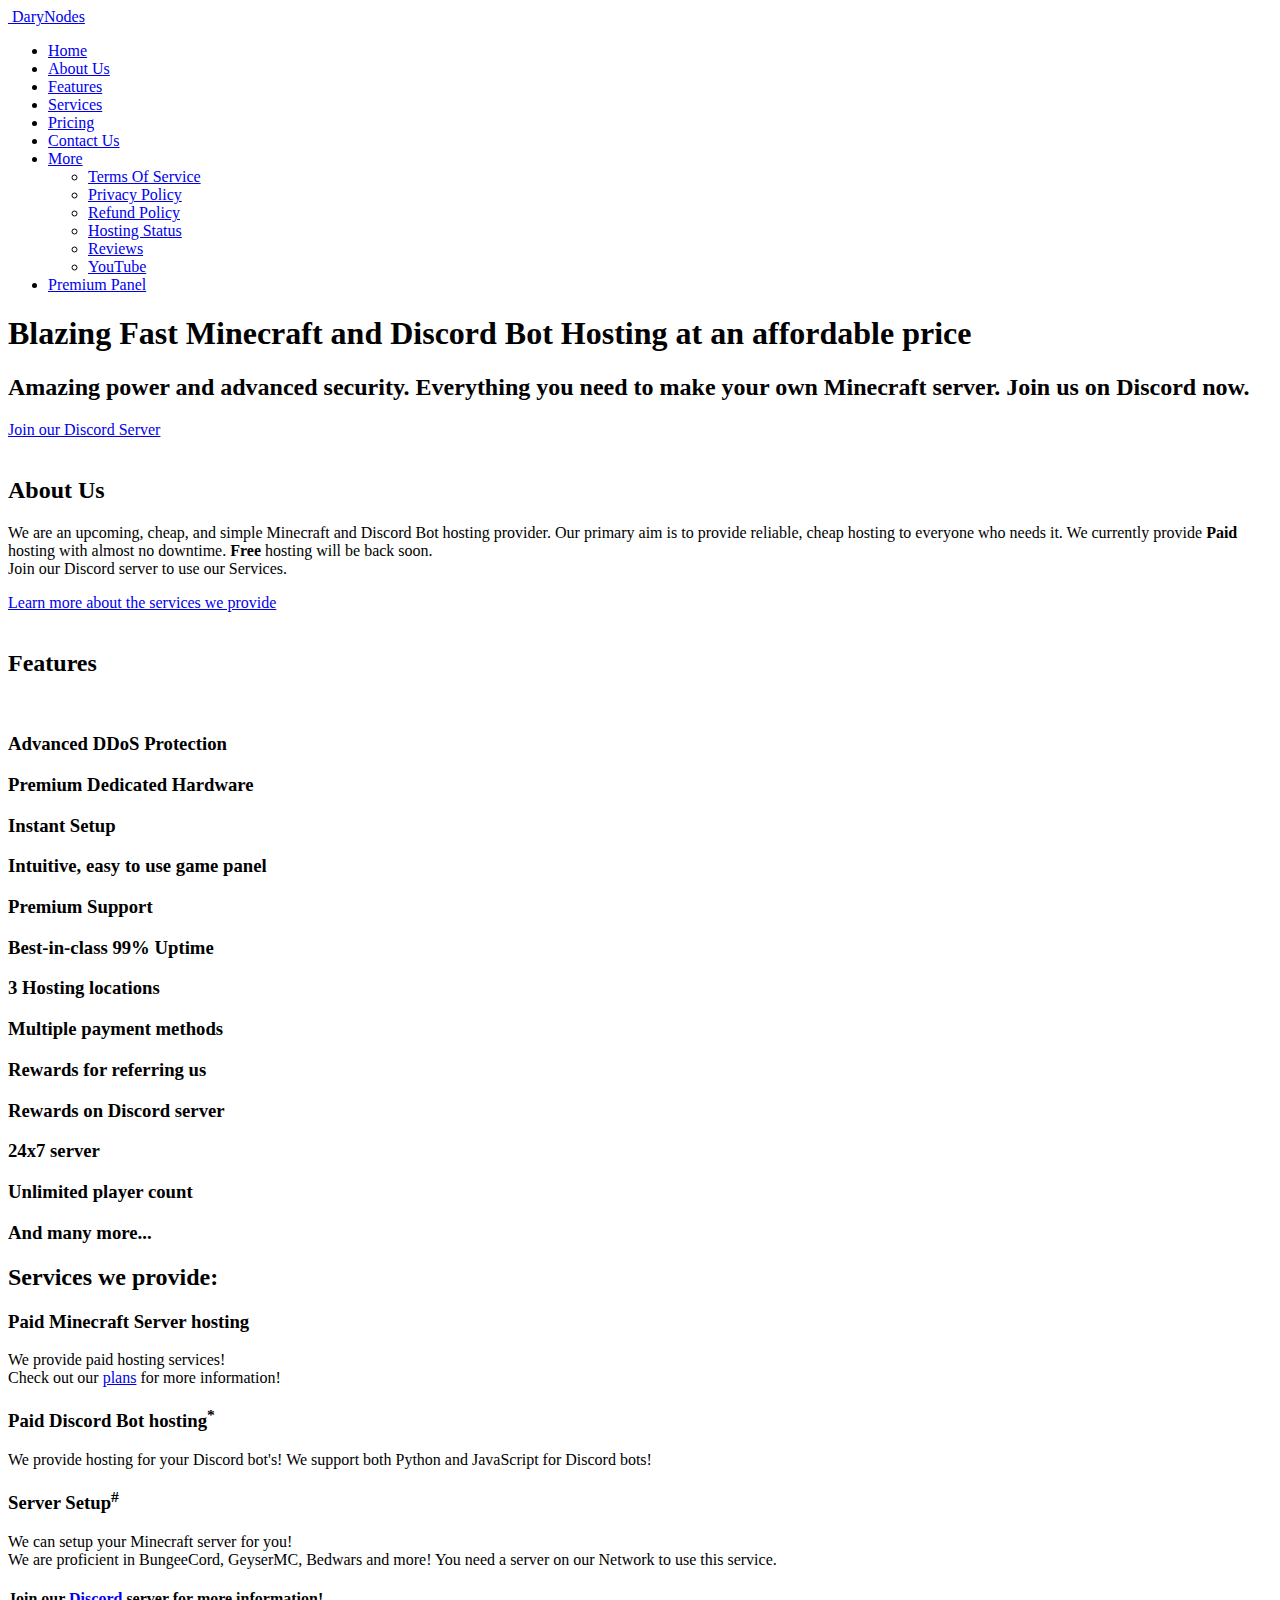
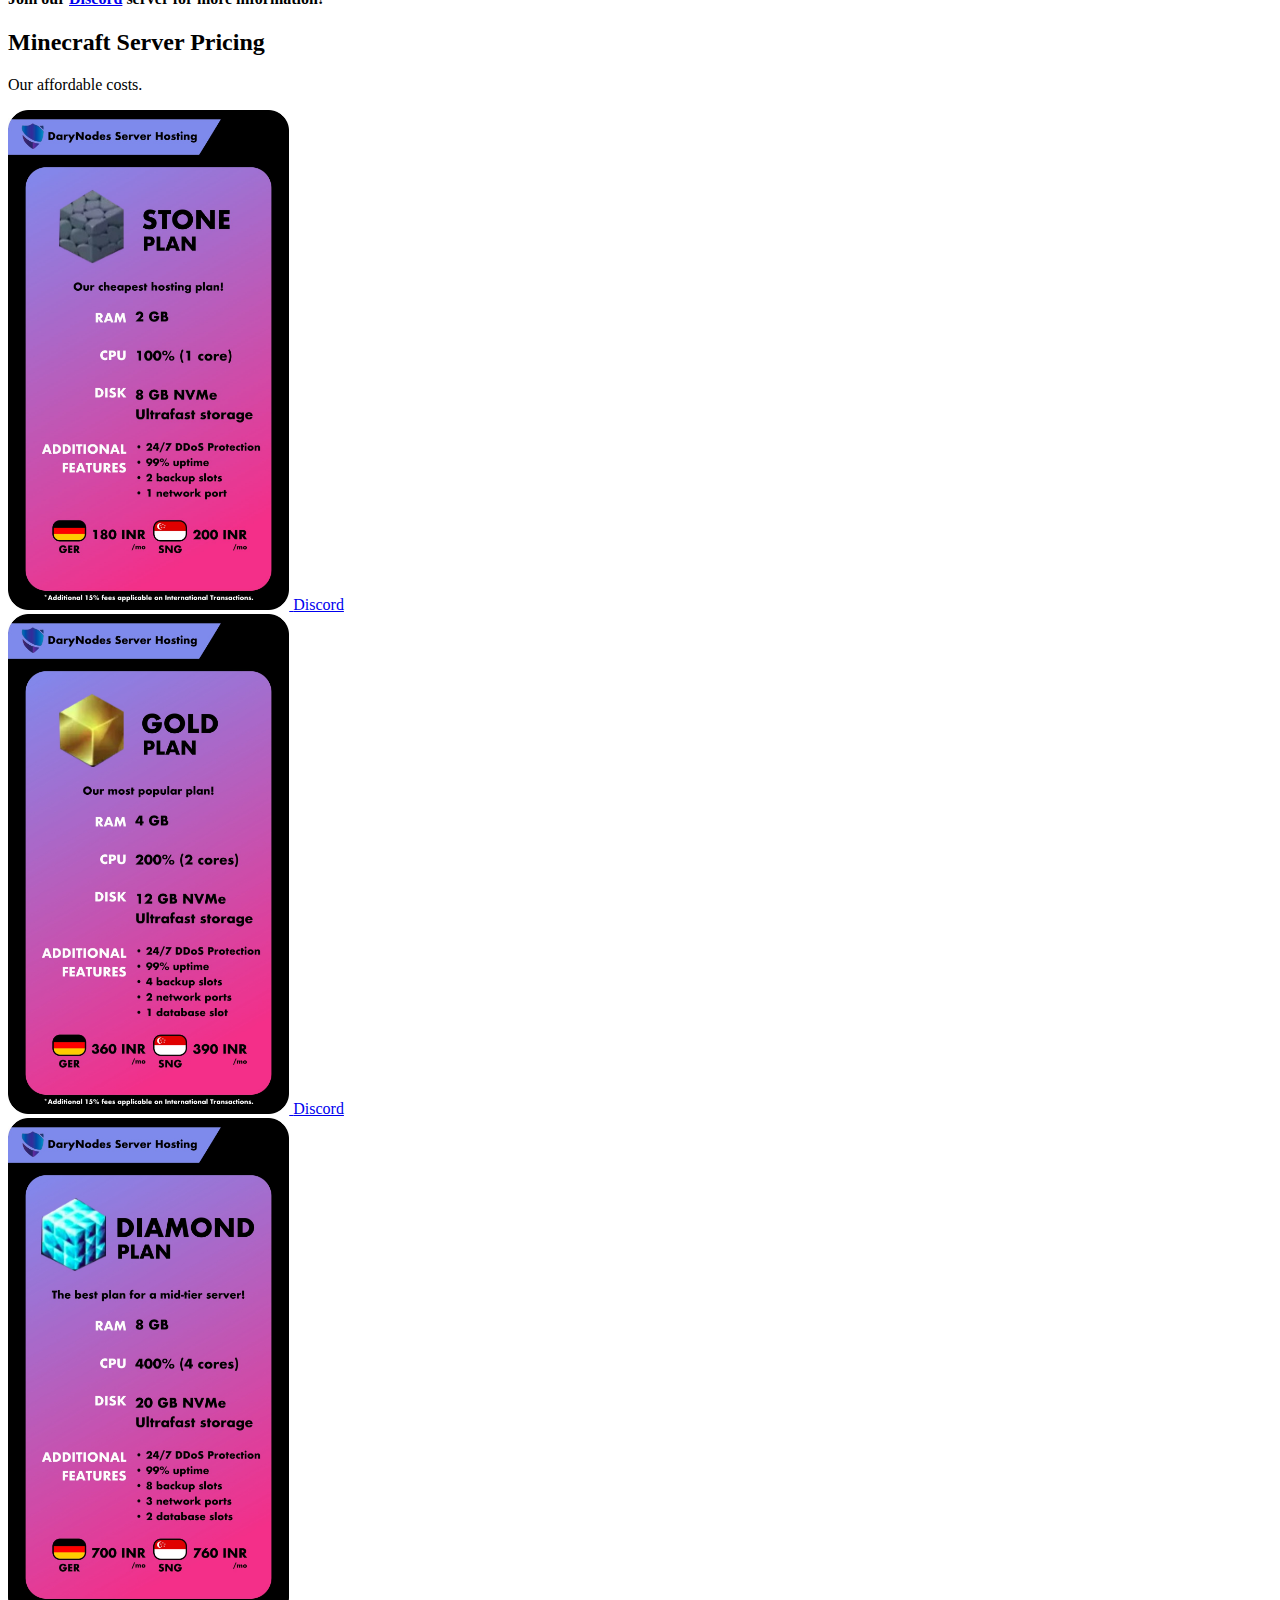
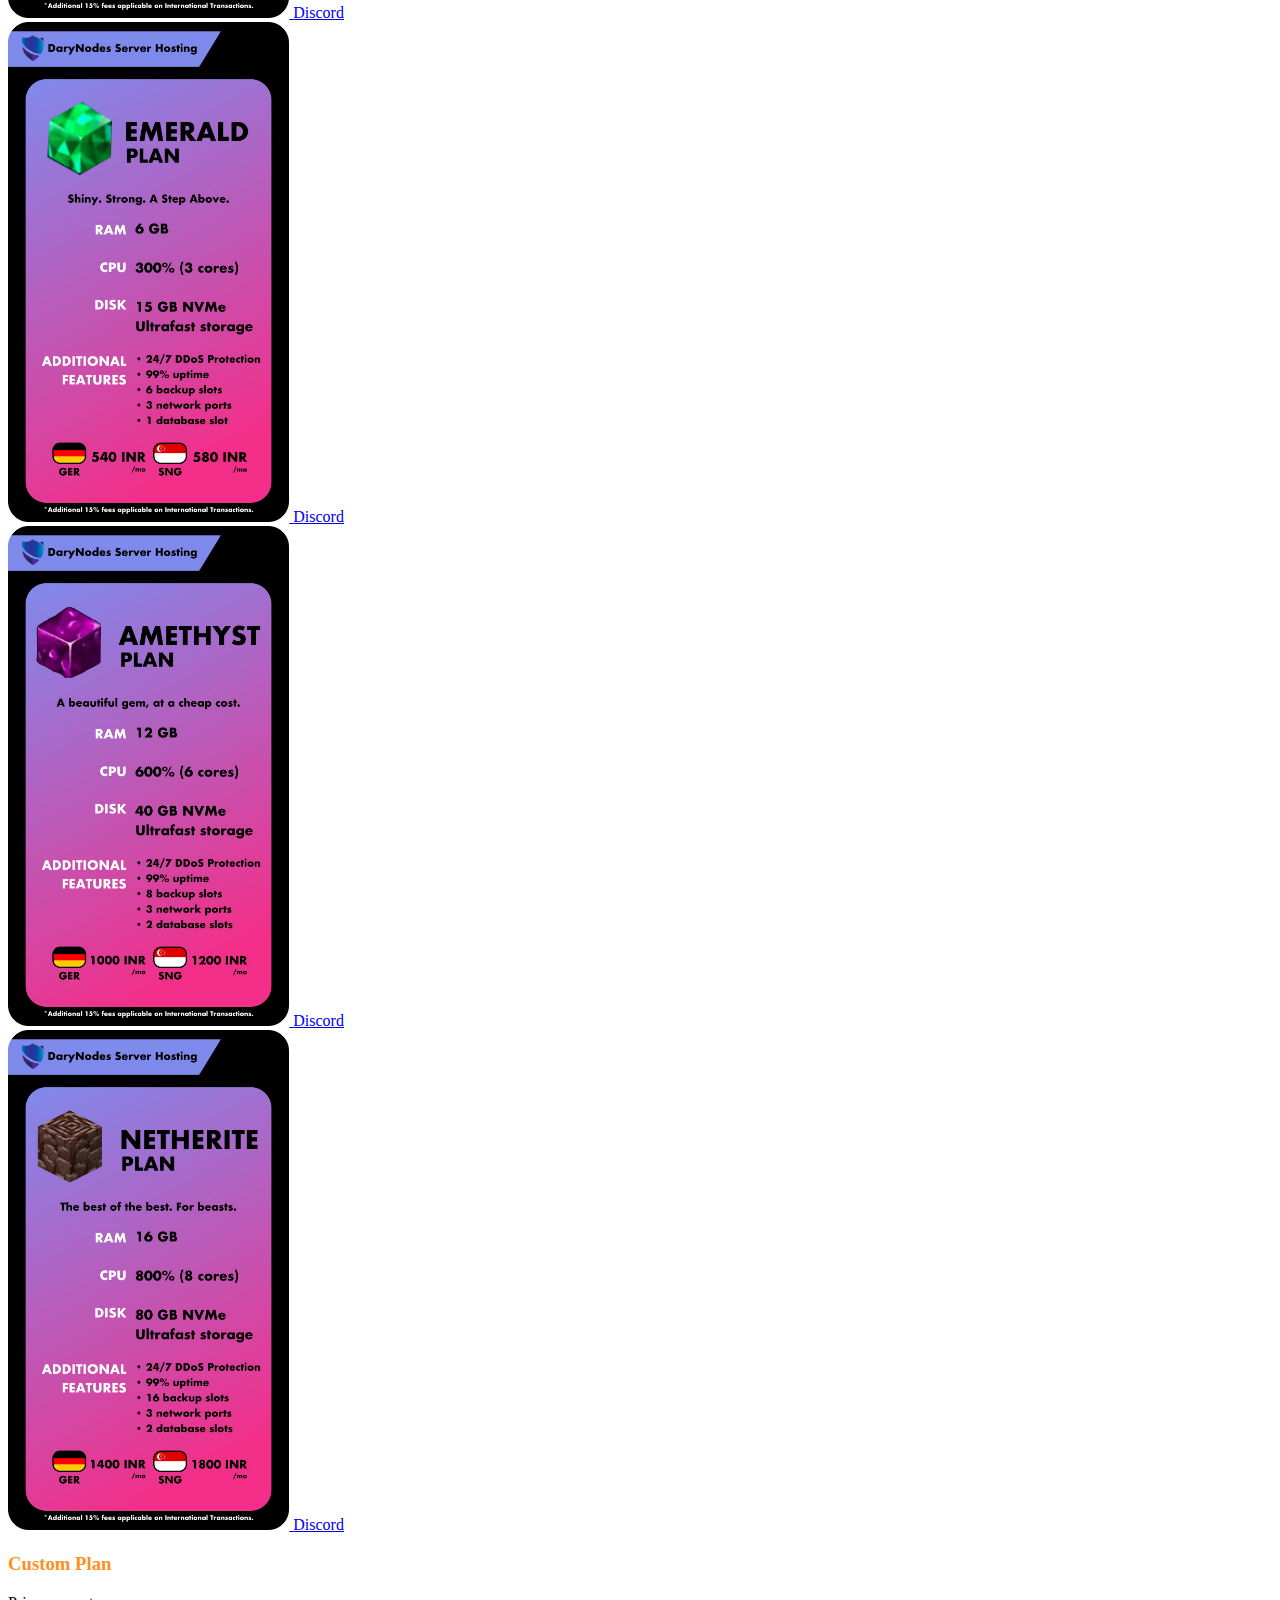
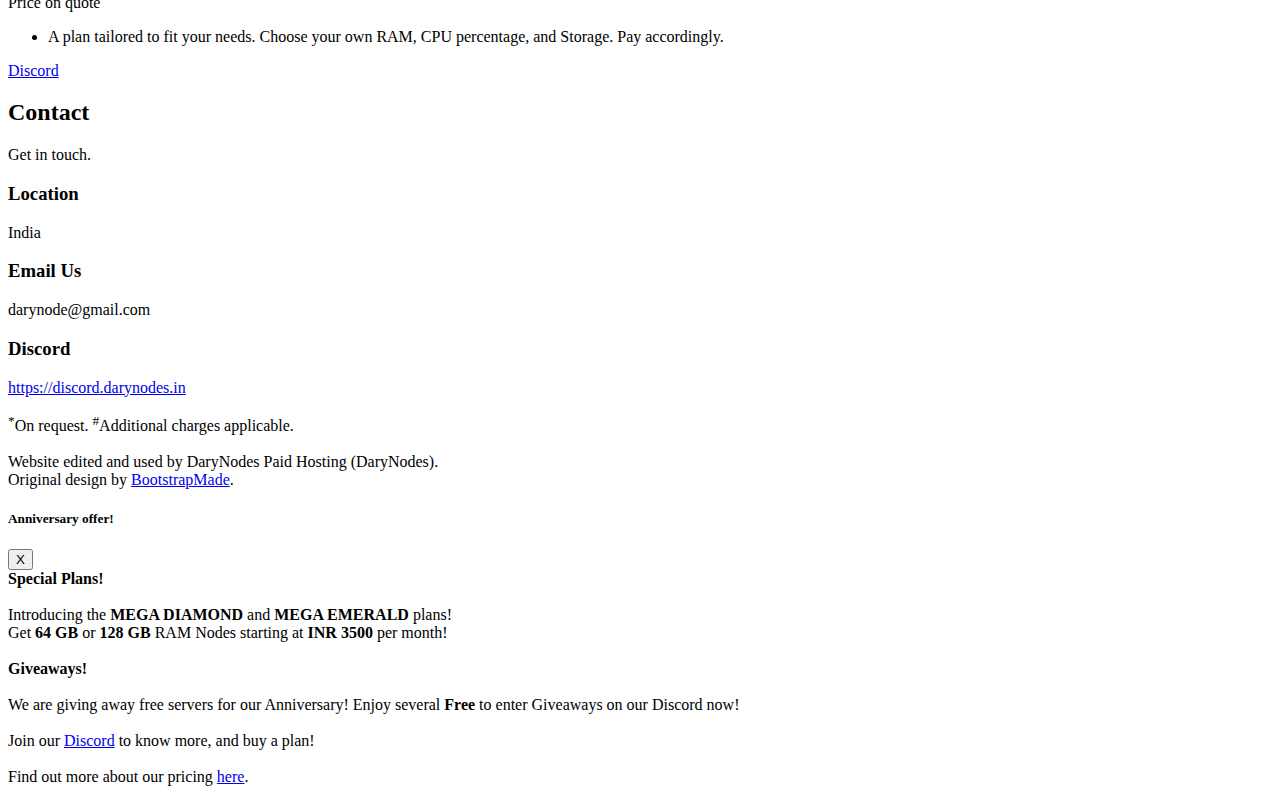
==== commit d2981a9a: "update terms, policies, footers, plans" ====
--- a/index.html
+++ b/index.html
@@ -12,41 +12,41 @@
     <meta content="width=device-width, initial-scale=1.0" name="viewport">
 
     <meta name="Description"
-        content="Free and Paid 24/7 Minecraft server and Discord bot hosting! Quick and well-trained support team and 99% uptime! Affordable prices with the best performance!">
+        content="Paid 24/7 Minecraft server and Discord bot hosting! Quick and well-trained support team and 99% uptime! Affordable prices with the best performance!">
     <meta name="robots" content="" />
     <meta name="googlebot" content="" />
     <meta name="keywords"
-        content="Free and Paid 24/7 Minecraft server and Discord bot hosting! Quick and well-trained support team and 99% uptime! Affordable prices with the best performance!" />
+        content="Paid 24/7 Minecraft server and Discord bot hosting! Quick and well-trained support team and 99% uptime! Affordable prices with the best performance!" />
     <META NAME="geo.placename" CONTENT="India">
     <!-- Twitter Card data -->
     <meta name="twitter:card" value="summary">
     <meta name="twitter:site" content="https://darynodes.site">
-    <meta name="twitter:title" content="DaryNodes Free and Paid Hosting">
+    <meta name="twitter:title" content="DaryNodes Paid Server Hosting">
     <meta name="twitter:description"
-        content="Free and Paid 24/7 Minecraft server and Discord bot hosting! Quick and well-trained support team and 99% uptime! Affordable prices with the best performance!">
+        content="Paid 24/7 Minecraft server and Discord bot hosting! Quick and well-trained support team and 99% uptime! Affordable prices with the best performance!">
     <meta name="twitter:image" content="https://darynodes.in/assets/img/logo.png">
 
-    <meta name="title" content="DaryNodes Free and Paid Hosting">
+    <meta name="title" content="DaryNodes Paid Server Hosting">
     <meta name="robots" content="index, follow">
     <meta http-equiv="content-language" content="en">
     <meta name="trustpilot-one-time-domain-verification-id" content="c8fab882-c239-4d82-afe8-d02c335dedd4" />
 
     <!-- Open Graph data -->
-    <meta property="og:title" content="DaryNodes Free and Paid Hosting" />
+    <meta property="og:title" content="DaryNodes Paid Server Hosting" />
     <meta property="og:type" content="website" />
     <meta property="og:url" content="https://darynodes.in/" />
     <meta property="og:image" content="https://darynodes.in/assets/img/logo.png" />
     <meta property="og:description"
-        content="Free and Paid 24/7 Minecraft server and Discord bot hosting! Quick and well-trained support team and 99% uptime! Affordable prices with the best performance!" />
-    <meta property="og:site_name" content="DaryNodes Free and Paid Hosting" />
+        content="Paid 24/7 Minecraft server and Discord bot hosting! Quick and well-trained support team and 99% uptime! Affordable prices with the best performance!" />
+    <meta property="og:site_name" content="DaryNodes Paid Server Hosting" />
 
     <!-- Schema.org markup for Google+ -->
-    <meta itemprop="name" content="DaryNodes Free and Paid Hosting">
+    <meta itemprop="name" content="DaryNodes Paid Server Hosting">
     <meta itemprop="description"
-        content="Free and Paid 24/7 Minecraft server and Discord bot hosting! Quick and well-trained support team and 99% uptime! Affordable prices with the best performance!">
+        content="Paid 24/7 Minecraft server and Discord bot hosting! Quick and well-trained support team and 99% uptime! Affordable prices with the best performance!">
     <meta itemprop="image" content="https://darynodes.in/assets/img/logo.png">
 
-    <title>DaryNodes Free and Paid Hosting</title>
+    <title>DaryNodes Paid Server Hosting</title>
 
     <!-- Favicons -->
     <link href="assets/img/favicon.png" rel="icon">
@@ -106,9 +106,7 @@
                                     target="_blank">YouTube <i class="bi bi-box-arrow-up-right"></i></a></li>
                         </ul>
                     </li>
-                    <li><a class="getstarted scrollto" href="https://dash.darynode.site/" target="_blank">Free Plan
-                            Dashboard<i class="bi bi-box-arrow-up-right"></i></a></li>
-                    <li><a class="getstarted scrollto" href="https://gp.darynodes.in/" target="_blank">Paid Plan Panel<i class="bi bi-box-arrow-up-right"></i></a></li>
+                    <li><a class="getstarted scrollto" href="https://gp.darynodes.in/" target="_blank">Premium Panel<i class="bi bi-box-arrow-up-right"></i></a></li>
                 </ul>
                 <i class="bi bi-list mobile-nav-toggle"></i>
             </nav><!-- .navbar -->
@@ -159,9 +157,9 @@
                                 We are an upcoming, cheap, and simple Minecraft and Discord Bot hosting provider. Our
                                 primary aim is to
                                 provide reliable,
-                                cheap hosting to everyone who needs it. We proivde both <strong>Free</strong> and
+                                cheap hosting to everyone who needs it. We currently provide
                                 <strong>Paid</strong>
-                                hosting with almost no downtime. <br>Join our Discord server to use our Services.
+                                hosting with almost no downtime. <strong>Free</strong> hosting will be back soon. <br>Join our Discord server to use our Services.
                             </p>
                             <div class="text-center text-lg-start">
                                 <a href="#services"
@@ -312,7 +310,7 @@
                                 more information!</p>
                         </div>
                     </div>
-                    <div class="col-lg-3 col-md-3  mx-auto" data-aos="fade-up" data-aos-delay="200">
+                    <!-- <div class="col-lg-3 col-md-3  mx-auto" data-aos="fade-up" data-aos-delay="200">
                         <div class="service-box green">
                             <i class="ri-discuss-line icon"></i>
                             <h3>Free Minecraft Server Hosting</h3>
@@ -320,7 +318,7 @@
                                     href="https://discord.darynodes.in" target="_blank"></a>Discord</a> server for more
                                 information!</p>
                         </div>
-                    </div>
+                    </div> -->
                     <div class="col-lg-3 col-md-3  mx-auto" data-aos="fade-up" data-aos-delay="200">
                         <div class="service-box pink">
                             <i class="ri-discuss-line icon"></i>
@@ -362,42 +360,47 @@
             <div class="container" data-aos="fade-down">
 
                 <header class="section-header">
-                    <h2>Minecraft Servers Pricing</h2>
+                    <h2>Minecraft Server Pricing</h2>
                     <p>Our affordable costs.</p>
                 </header>
 
                 <div class="row gy-4" data-aos="fade-left">
 
-                    <div class="col-lg-3 col-md-6" data-aos="zoom-in" data-aos-delay="100">
+                    <!-- <div class="col-lg-3 col-md-6" data-aos="zoom-in" data-aos-delay="100">
                         <div class="box">
                             <h3 style="color: #07d5c0;">Free Plan</h3>
                             <div class="price">₹0<span>/mo</span></div>
                             <img src="assets/img/pricing-free.png" class="img-fluid" alt="">
                             <ul>
-                                <li>2GB DDR4 RAM</li>
-                                <li>2GB Storage</li>
-                                <li>100% CPU</li>
-                                <li>Unlimited Player Slots</li>
-                                <li>Friendly Pterodactyl Panel</li>
-                                <li>DDoS Protection</li>
-                                <li>Discord Support</li>
-                                <li class="na">Dedicated Hosting</li>
-                                <li class="na">Extra Network Ports</li>
-                                <li class="na">Backups</li>
-                                <li class="na">Databases</li>
-                                <li>AFK Required</li>
+                                <li class="na">-</li>
+                                <li class="na">-</li>
+                                <li class="na">-</li>
+                                <li class="na">-</li>
+                                <li class="na">-</li>
+                                <li class="na">-</li>
+                                <li>Currently Unavailable</li>
+                                <li class="na">-</li>
+                                <li class="na">-</li>
+                                <li class="na">-</li>
+                                <li class="na">-</li>
+                                <li>-</li>
                             </ul>
-                            <a href="https://dash.darynode.site" class="btn-buy" target="_blank">Visit the Dashboard <i
-                                    class="bi bi-box-arrow-up-right"></i></a>
-                        </div>
-                    </div>
+                            <a href="https://discord.darynode.site" class="btn-buy" target="_blank">Discord <i
+                                class="bi bi-box-arrow-up-right"></i></a>
+                        </div>
+                    </div> -->
 
                     <div class="col-lg-3 col-md-6" data-aos="zoom-in" data-aos-delay="100">
                         <div class="box">
-                            <h3 style="color: #ff0071;">Noob Plan</h3>
-                            <div class="price"><span><strong>Starting at </strong></span>₹160<span>/mo</span></div>
-                            <img src="assets/img/pricing-ultimate.png" class="img-fluid" alt="">
-                            <ul>
+                            <a href="assets/img/plans/stone.jpg" target="_blank">
+                            <img src="assets/img/plans/stone.jpg" alt="" style="max-height: 500px"/>
+                        </a>
+                            <a href="https://discord.darynode.site" class="btn-buy" target="_blank">Discord <i
+                                class="bi bi-box-arrow-up-right"></i></a>
+                            <!-- <h3 style="color: #ff0071;">Noob Plan</h3> -->
+                            <!-- <div class="price"><span><strong>Starting at </strong></span>₹160<span>/mo</span></div> -->
+                            
+                            <!-- <ul>
                                 <li>2GB DDR4 RAM</li>
                                 <li>8GB NVMe Storage</li>
                                 <li>100% CPU</li>
@@ -410,130 +413,58 @@
                                 <li>2 Backup slots</li>
                                 <li class="na">Databases</li>
                                 <li class="na">AFK Required</li>
-                            </ul>
-                            <a href="https://discord.darynode.site" class="btn-buy" target="_blank">Discord <i
-                                    class="bi bi-box-arrow-up-right"></i></a>
-                        </div>
-                    </div>
-
-                    <div class="col-lg-3 col-md-6" data-aos="zoom-in" data-aos-delay="300">
-                        <div class="box">
-                            <h3 style="color: #FF0000;">Grinding Plan</h3>
-                            <div class="price"><span><strong>Starting at </strong></span>₹320<span>/mo</span></div>
-                            <img src="assets/img/pricing-business.png" class="img-fluid" alt="">
-                            <ul>
-                                <li>4GB DDR4 RAM</li>
-                                <li>12GB NVMe Storage</li>
-                                <li>200% CPU</li>
-                                <li>Unlimited Player Slots</li>
-                                <li>Friendly Pterodactyl Panel</li>
-                                <li>Advanced DDoS Protection</li>
-                                <li>Discord Support</li>
-                                <li>Dedicated Hosting</li>
-                                <li>2 Extra Network Port</li>
-                                <li>4 Backup slots</li>
-                                <li>1 Database slots</li>
-                                <li class="na">AFK Required</li>
-                            </ul>
-                            <a href="https://discord.darynode.site" class="btn-buy" target="_blank">Discord <i
-                                    class="bi bi-box-arrow-up-right"></i></a>
-                        </div>
-                    </div>
-
-
-                    <div class="col-lg-3 col-md-6" data-aos="zoom-in" data-aos-delay="300">
-                        <div class="box">
-                            <h3 style="color: #ff901c;">Normal Plan</h3>
-                            <div class="price"><span><strong>Starting at </strong></span>₹480<span>/mo</span></div>
-                            <img src="assets/img/pricing-business.png" class="img-fluid" alt="">
-                            <ul>
-                                <li>6GB DDR4 RAM</li>
-                                <li>15GB NVMe Storage</li>
-                                <li>300% CPU</li>
-                                <li>Unlimited Player Slots</li>
-                                <li>Friendly Pterodactyl Panel</li>
-                                <li>Advanced DDoS Protection</li>
-                                <li>Discord Support</li>
-                                <li>Dedicated Hosting</li>
-                                <li>3 Extra Network Port</li>
-                                <li>6 Backup slots</li>
-                                <li>1 Database slots</li>
-                                <li class="na">AFK Required</li>
-                            </ul>
-                            <a href="https://discord.darynode.site" class="btn-buy" target="_blank">Discord <i
-                                    class="bi bi-box-arrow-up-right"></i></a>
-                        </div>
-                    </div>
-
-                    <div class="col-lg-3 col-md-6" data-aos="zoom-in" data-aos-delay="400">
-                        <div class="box">
-                            <h3 style="color: #ff0071;">Pro Plan</h3>
-                            <div class="price"><span><strong>Starting at </strong></span>₹640<span>/mo</span></div>
-                            <img src="assets/img/pricing-ultimate.png" class="img-fluid" alt="">
-                            <ul>
-                                <li>8GB DDR4 RAM</li>
-                                <li>20GB NVMe Storage</li>
-                                <li>400% CPU</li>
-                                <li>Unlimited Player Slots</li>
-                                <li>Friendly Pterodactyl Panel</li>
-                                <li>Advanced DDoS Protection</li>
-                                <li>Discord Support</li>
-                                <li>Dedicated Hosting</li>
-                                <li>4 Extra Network Port</li>
-                                <li>8 Backup slots</li>
-                                <li>2 Database slots</li>
-                                <li class="na">AFK Required</li>
-                            </ul>
-                            <a href="https://discord.darynode.site" class="btn-buy" target="_blank">Discord <i
-                                    class="bi bi-box-arrow-up-right"></i></a>
+                            </ul> -->
+                            <!-- <a href="https://discord.darynode.site" class="btn-buy" target="_blank">Discord <i
+                                    class="bi bi-box-arrow-up-right"></i></a> -->
+                        </div>
+                    </div>
+
+                    <div class="col-lg-3 col-md-6 mx-auto" data-aos="zoom-in" data-aos-delay="100">
+                        <div class="box">
+                            <a href="assets/img/plans/gold.jpg", target="_blank">
+                                <img src="assets/img/plans/gold.jpg" alt="", style="max-height: 500px"/>
+                            </a>
+                            <a href="https://discord.darynode.site" class="btn-buy" target="_blank">Discord <i
+                                class="bi bi-box-arrow-up-right"></i></a>
                         </div>
                     </div>
 
                     <div class="col-lg-3 col-md-6" data-aos="zoom-in" data-aos-delay="100">
                         <div class="box">
-                            <h3 style="color: #07d5c0;">Hacker Plan</h3>
-                            <div class="price"><span><strong>Starting at </strong></span>₹960<span>/mo</span></div>
-                            <img src="assets/img/pricing-free.png" class="img-fluid" alt="">
-                            <ul>
-                                <li>12GB DDR4 RAM</li>
-                                <li>40GB NVMe Storage</li>
-                                <li>600% CPU</li>
-                                <li>Unlimited Player Slots</li>
-                                <li>Friendly Pterodactyl Panel</li>
-                                <li>Advanced DDoS Protection</li>
-                                <li>Discord Support</li>
-                                <li>Dedicated Hosting</li>
-                                <li>4 Extra Network Port</li>
-                                <li>8 Backup slots</li>
-                                <li>2 Database slots</li>
-                                <li class="na">AFK Required</li>
-                            </ul>
-                            <a href="https://discord.darynode.site" class="btn-buy" target="_blank">Discord <i
-                                    class="bi bi-box-arrow-up-right"></i></a>
-                        </div>
-                    </div>
-
-                    <div class="col-lg-3 col-md-6" data-aos="zoom-in" data-aos-delay="300">
-                        <div class="box">
-                            <h3 style="color: #FF0000;">Gold Plan</h3>
-                            <div class="price"><span><strong>Starting at </strong></span>₹1280<span>/mo</span></div>
-                            <img src="assets/img/pricing-business.png" class="img-fluid" alt="">
-                            <ul>
-                                <li>16GB DDR4 RAM</li>
-                                <li>80GB NVMe Storage</li>
-                                <li>800% CPU</li>
-                                <li>Unlimited Player Slots</li>
-                                <li>Friendly Pterodactyl Panel</li>
-                                <li>Advanced DDoS Protection</li>
-                                <li>Discord Support</li>
-                                <li>Dedicated Hosting</li>
-                                <li>8 Extra Network Port</li>
-                                <li>16 Backup slots</li>
-                                <li>2 Database slots</li>
-                                <li class="na">AFK Required</li>
-                            </ul>
-                            <a href="https://discord.darynode.site" class="btn-buy" target="_blank">Discord <i
-                                    class="bi bi-box-arrow-up-right"></i></a>
+                            <a href="assets/img/plans/diamond.jpg", target="_blank">
+                                <img src="assets/img/plans/diamond.jpg" alt="" style="max-height: 500px"/>
+                            </a>
+                            <a href="https://discord.darynode.site" class="btn-buy" target="_blank">Discord <i
+                                class="bi bi-box-arrow-up-right"></i></a>
+                        </div>
+                    </div>
+
+                    <div class="col-lg-3 col-md-6" data-aos="zoom-in" data-aos-delay="100">
+                        <div class="box">
+                            <a href="assets/img/plans/emerald.jpg", target="_blank">
+                                <img src="assets/img/plans/emerald.jpg" alt="" style="max-height: 500px"/>
+                            </a>
+                            <a href="https://discord.darynode.site" class="btn-buy" target="_blank">Discord <i
+                                class="bi bi-box-arrow-up-right"></i></a>
+                        </div>
+                    </div>
+                    <div class="col-lg-3 col-md-6" data-aos="zoom-in" data-aos-delay="100">
+                        <div class="box">
+                            <a href="assets/img/plans/amethyst.jpg", target="_blank">
+                                <img src="assets/img/plans/amethyst.jpg" alt="" style="max-height: 500px"/>
+                            </a>
+                            <a href="https://discord.darynode.site" class="btn-buy" target="_blank">Discord <i
+                                class="bi bi-box-arrow-up-right"></i></a>
+                        </div>
+                    </div>
+
+                    <div class="col-lg-3 col-md-6" data-aos="zoom-in" data-aos-delay="100">
+                        <div class="box">
+                            <a href="assets/img/plans/netherite.jpg", target="_blank">
+                                <img src="assets/img/plans/netherite.jpg" alt="" style="max-height: 500px"/>
+                            </a>
+                            <a href="https://discord.darynode.site" class="btn-buy" target="_blank">Discord <i
+                                class="bi bi-box-arrow-up-right"></i></a>
                         </div>
                     </div>
 
@@ -541,20 +472,10 @@
                         <div class="box">
                             <h3 style="color: #ff901c;">Custom Plan</h3>
                             <div class="price"><span>Price on quote</span></div>
-                            <img src="assets/img/pricing-business.png" class="img-fluid" alt="">
                             <ul>
-                                <li>Custom DDR4 RAM</li>
-                                <li>Custom NVMe Storage</li>
-                                <li>Custom Xeon CPU</li>
-                                <li>Unlimited Player Slots</li>
-                                <li>Friendly Pterodactyl Panel</li>
-                                <li>Advanced DDoS Protection</li>
-                                <li>Discord Support</li>
-                                <li>Dedicated Hosting</li>
-                                <li>Custom Network Port</li>
-                                <li>Custom Backup slots</li>
-                                <li>Custom Database slots</li>
-                                <li class="na">AFK Required</li>
+                                <li>
+                                    A plan tailored to fit your needs. Choose your own RAM, CPU percentage, and Storage. Pay accordingly.
+                                </li>
                             </ul>
                             <a href="https://discord.darynode.site" class="btn-buy" target="_blank">Discord <i
                                     class="bi bi-box-arrow-up-right"></i></a>
@@ -615,8 +536,7 @@
         <div class="container">
             <div class="copyright">
                 <sup>*</sup>On request.
-                <sup>#</sup>Additional charges applicable.<br><br>Website edited and used by DaryNodes Free and Paid
-                Hosting (DaryNodes).
+                <sup>#</sup>Additional charges applicable.<br><br>Website edited and used by DaryNodes Paid Hosting (DaryNodes).
             </div>
             <div class="credits">
                 Original design by <a href="https://bootstrapmade.com/">BootstrapMade</a>.
@@ -629,25 +549,23 @@
         <div class="modal-dialog" role="document">
           <div class="modal-content">
             <div class="modal-header">
-              <h5 class="modal-title" id="offerModalLabel">Limited time offer!</h5>
+              <h5 class="modal-title" id="offerModalLabel">Anniversary offer!</h5>
               <button type="button" class="close btn btn-danger" onclick="$('#offerModal').modal('hide');" aria-label="close">
                 <span aria-hidden="true">X</span>
               </button>
             </div>
             <div class="modal-body">
-                <strong>GET MORE THAN WHAT YOU PAY FOR</strong>
+                <strong>Special Plans!</strong>
                 <br><br>
-                If your order crosses <i>500 INR</i>, You will get <strong>1 GB RAM, 5 GB STORAGE, 2 BACKUP SLOTS and 1 EXTRA PORT</strong> for <strong>ABSOLUTELY FREE</strong>!
+                Introducing the <strong>MEGA DIAMOND</strong> and <strong>MEGA EMERALD</strong> plans!
                 <br>
-                If your order crosses <i>1000 INR</i>, You will get <strong>2.5 GB RAM, 20 GB STORAGE, 4 BACKUP SLOTS and 2 EXTRA PORT</strong>  for <strong>ABSOLUTELY FREE</strong>!
+                Get <strong>64 GB</strong> or <strong>128 GB</strong> RAM Nodes starting at <strong>INR 3500</strong> per month!
                 <br><br>
-                BUY YOUR 24x7 DDoS-PROTECTED SERVER NOW!
+                <strong>Giveaways!</strong>
                 <br><br>
-                Join our <a href="https://discord.darynodes.in" , target="_blank", onclick="$('#offerModal').modal('hide');">Discord</a> to buy a server!
-                <br>Or, find out more about our pricing and features <a href="#pricing", onclick="$('#offerModal').modal('hide');">here</a>.
-            </div>
-            <div class="modal-footer tiny-text">
-                *Offer valid until stocks last, only on Minecraft Hosting plans.
+                We are giving away free servers for our Anniversary! Enjoy several <strong>Free</strong> to enter Giveaways on our Discord now! <br><br>
+                Join our <a href="https://discord.darynodes.in" , target="_blank", onclick="$('#offerModal').modal('hide');">Discord</a> to know more, and buy a plan!
+                <br><br>Find out more about our pricing <a href="#pricing", onclick="$('#offerModal').modal('hide');">here</a>.
             </div>
           </div>
         </div>
